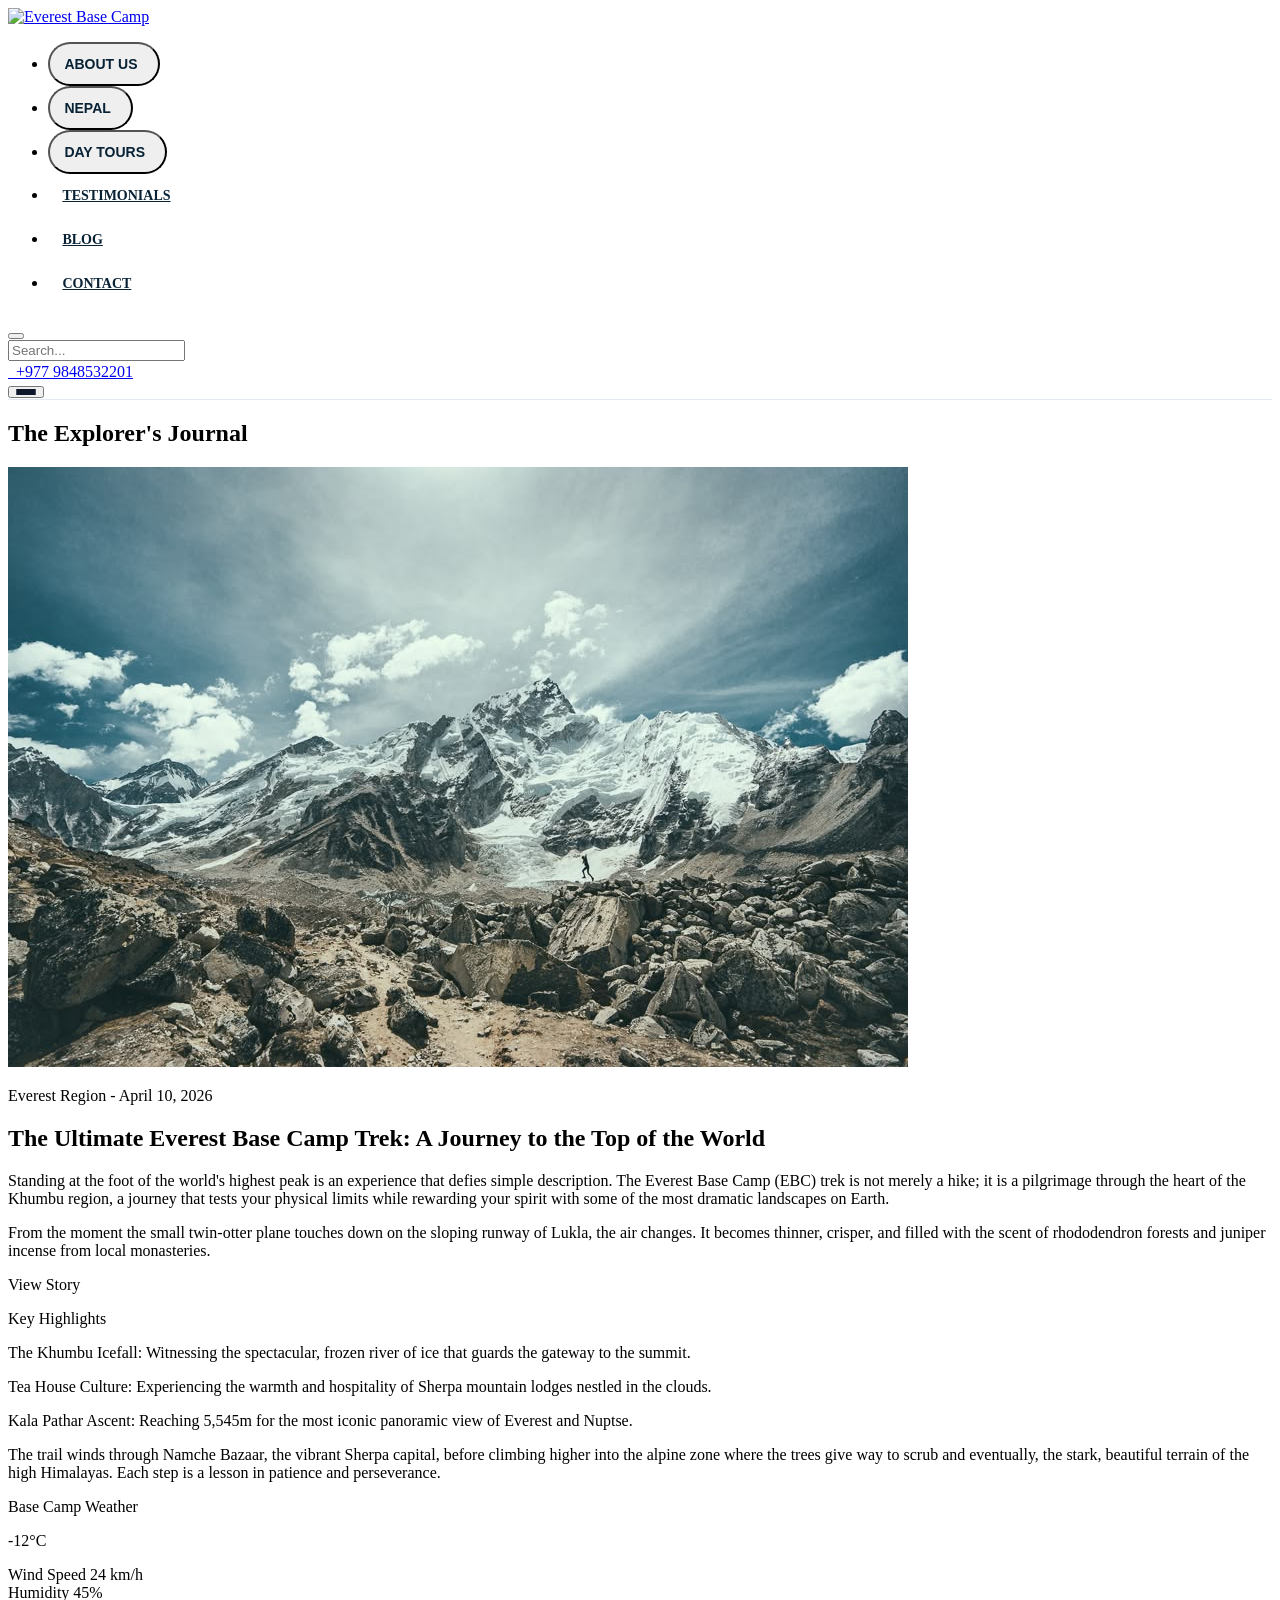
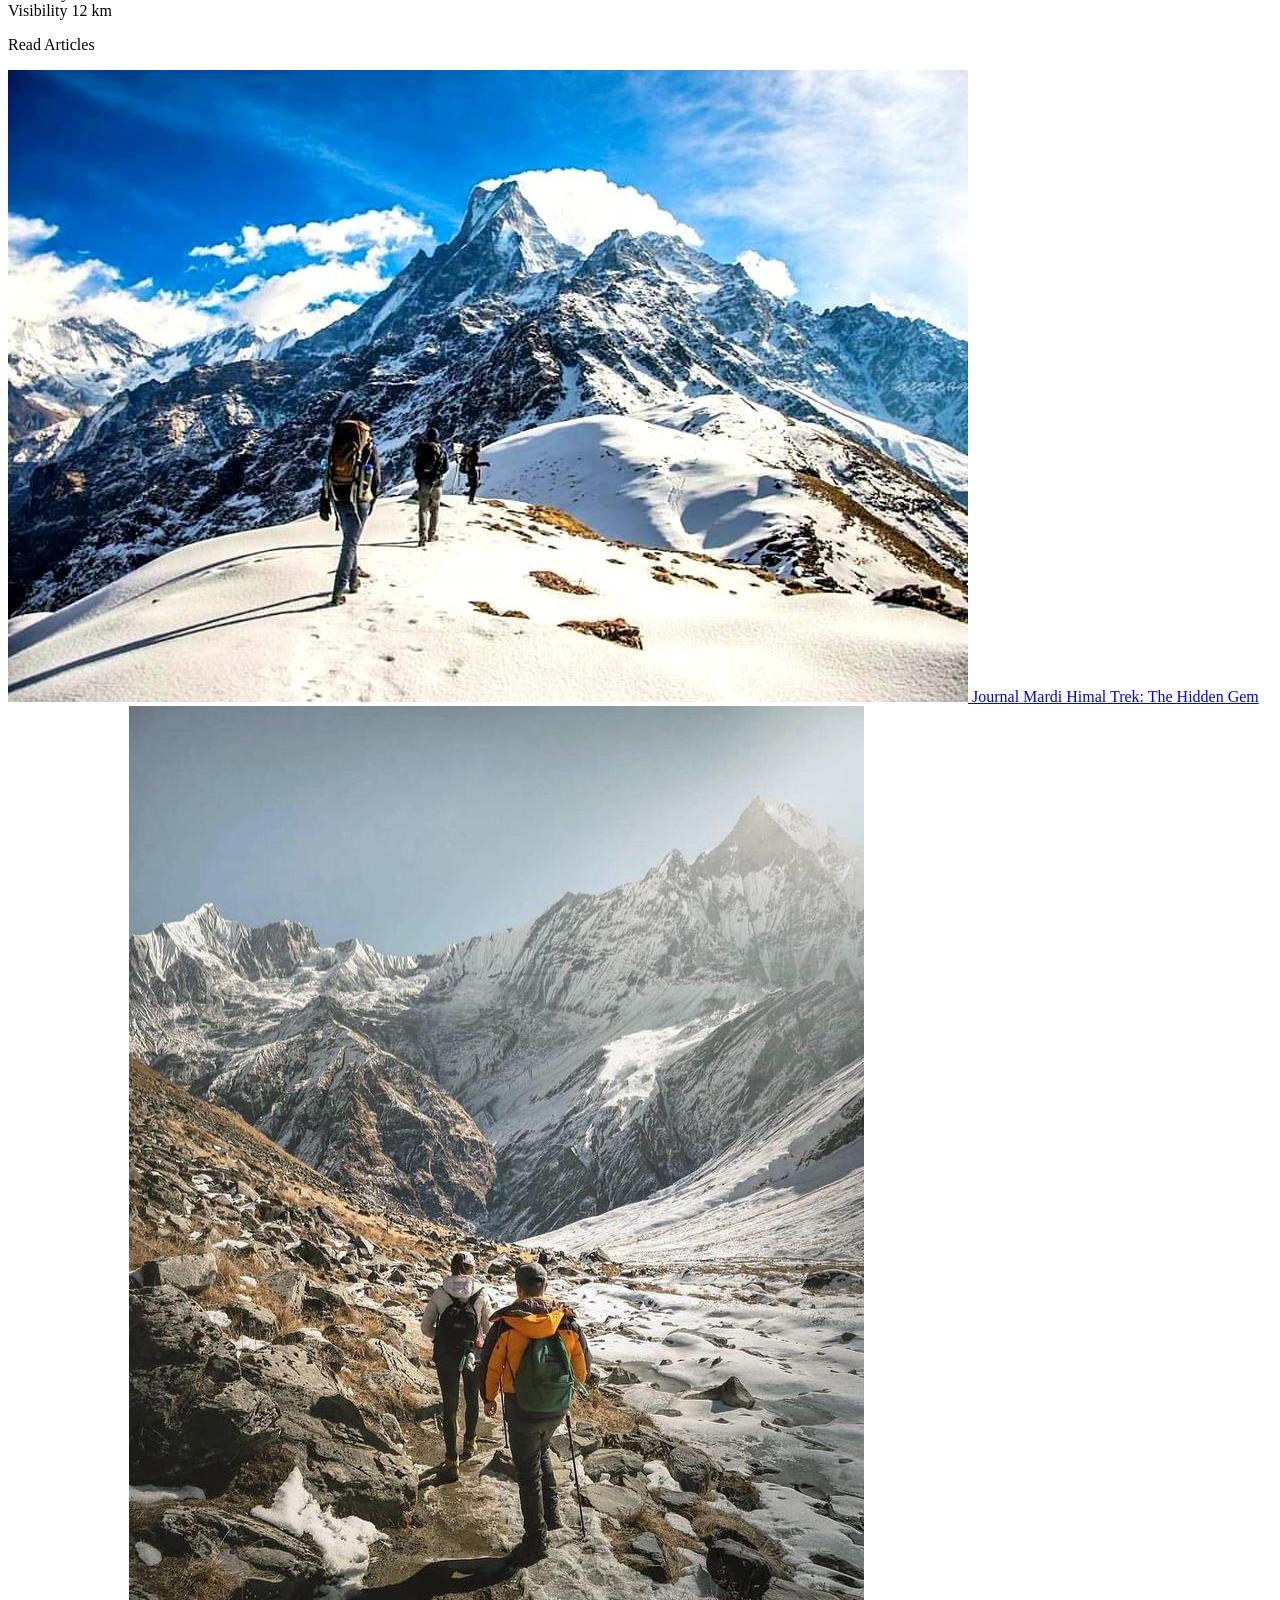
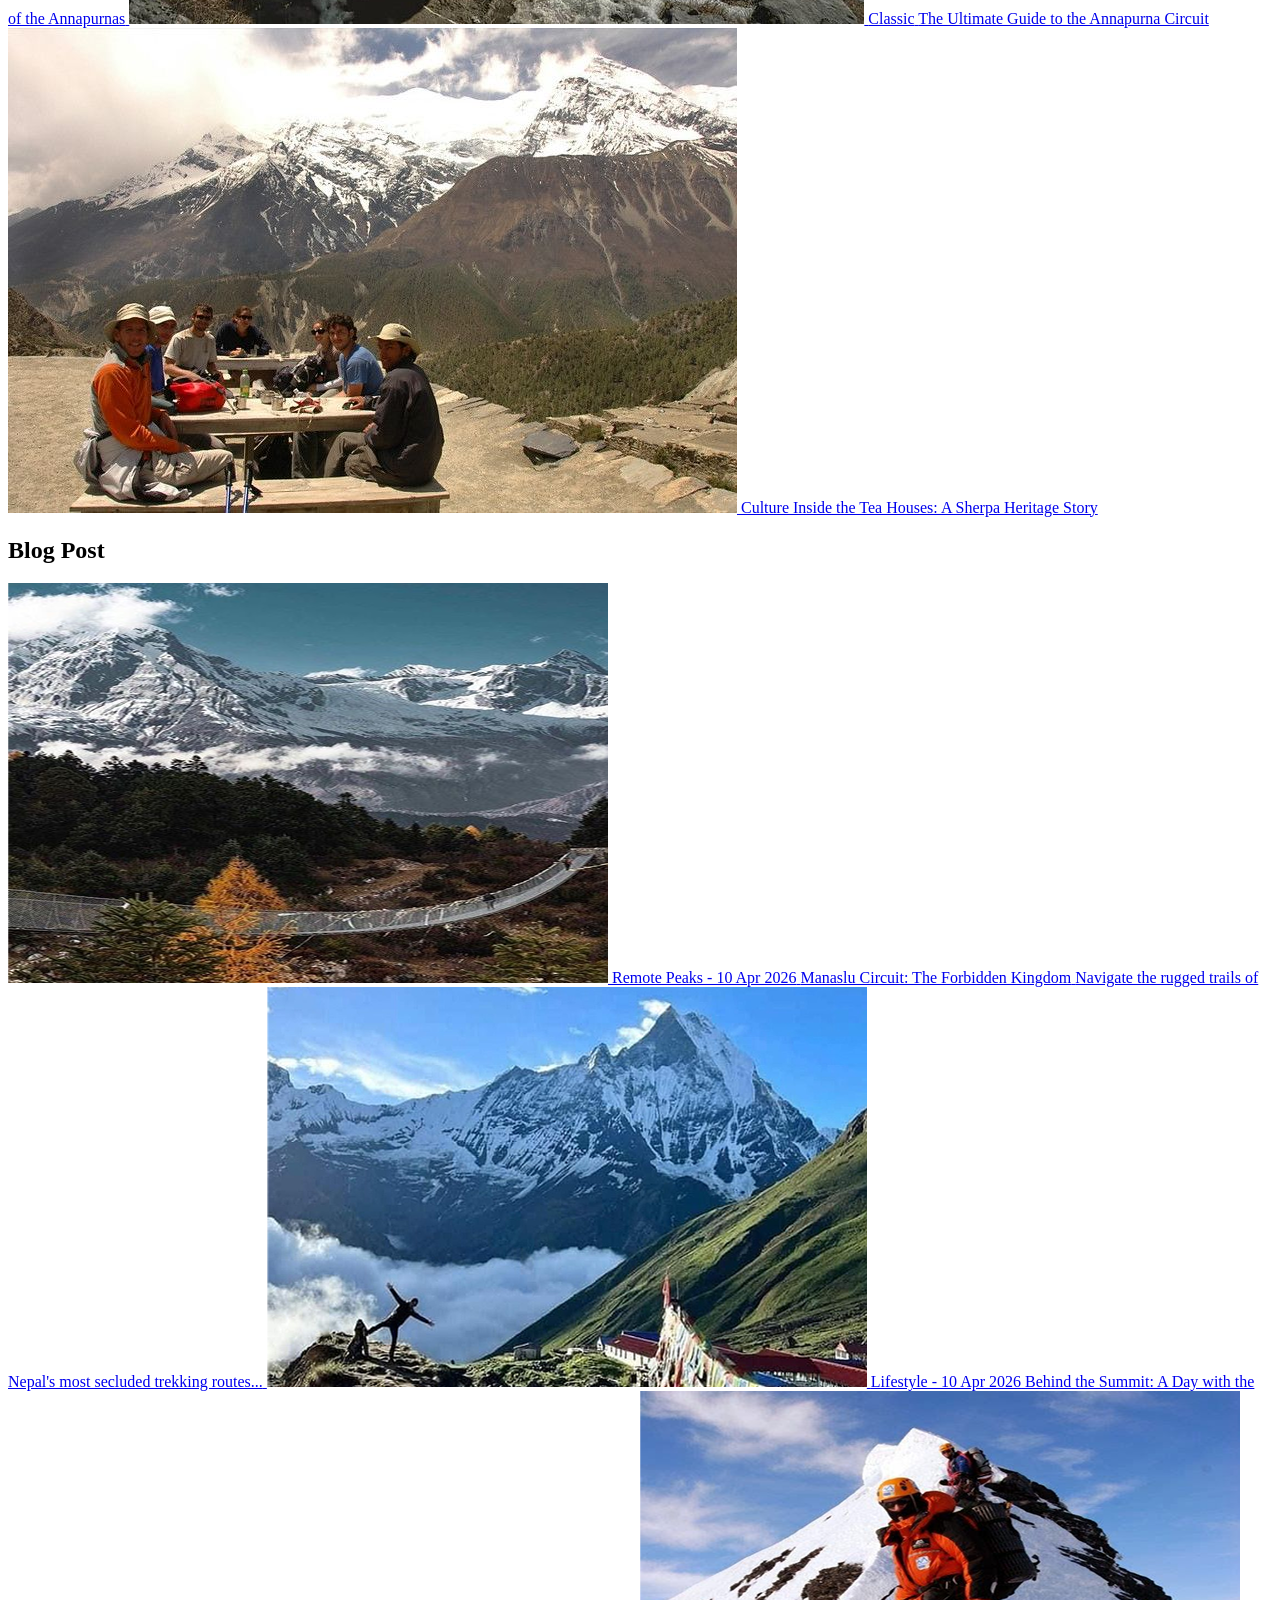
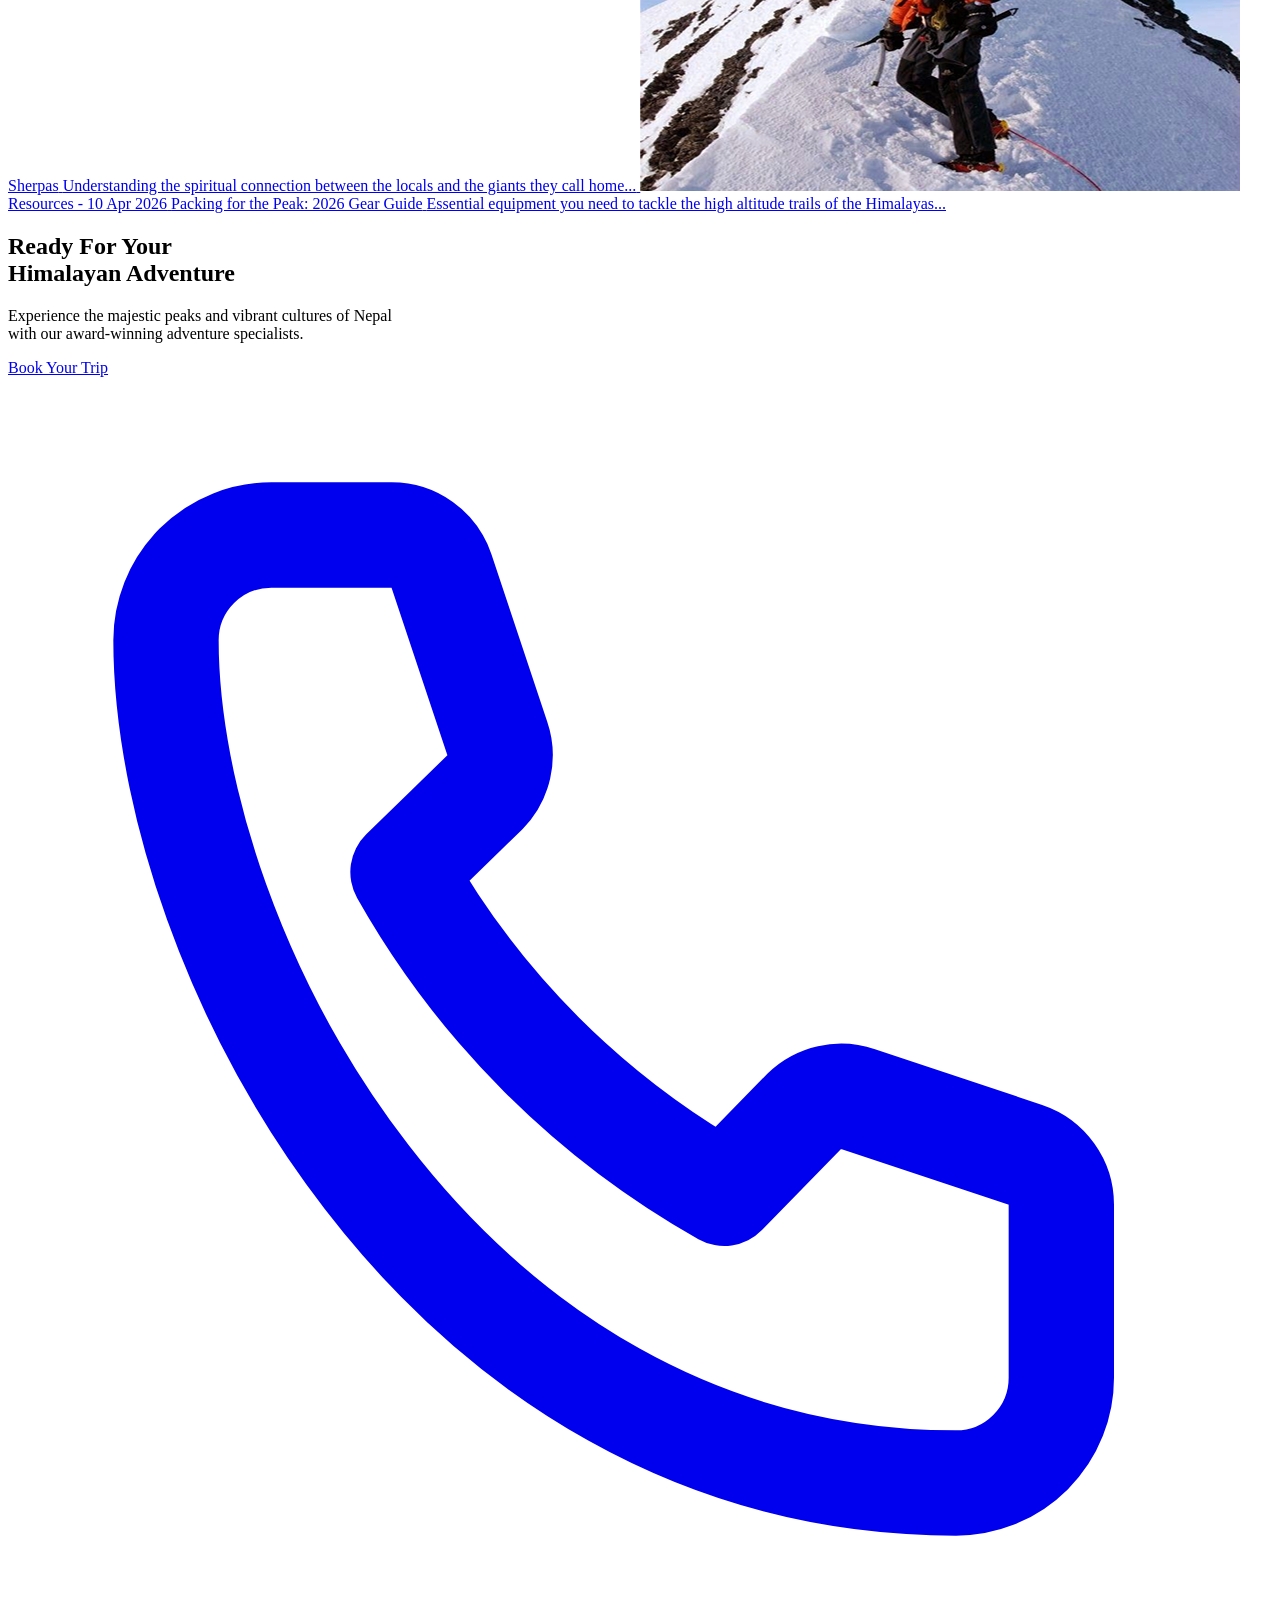
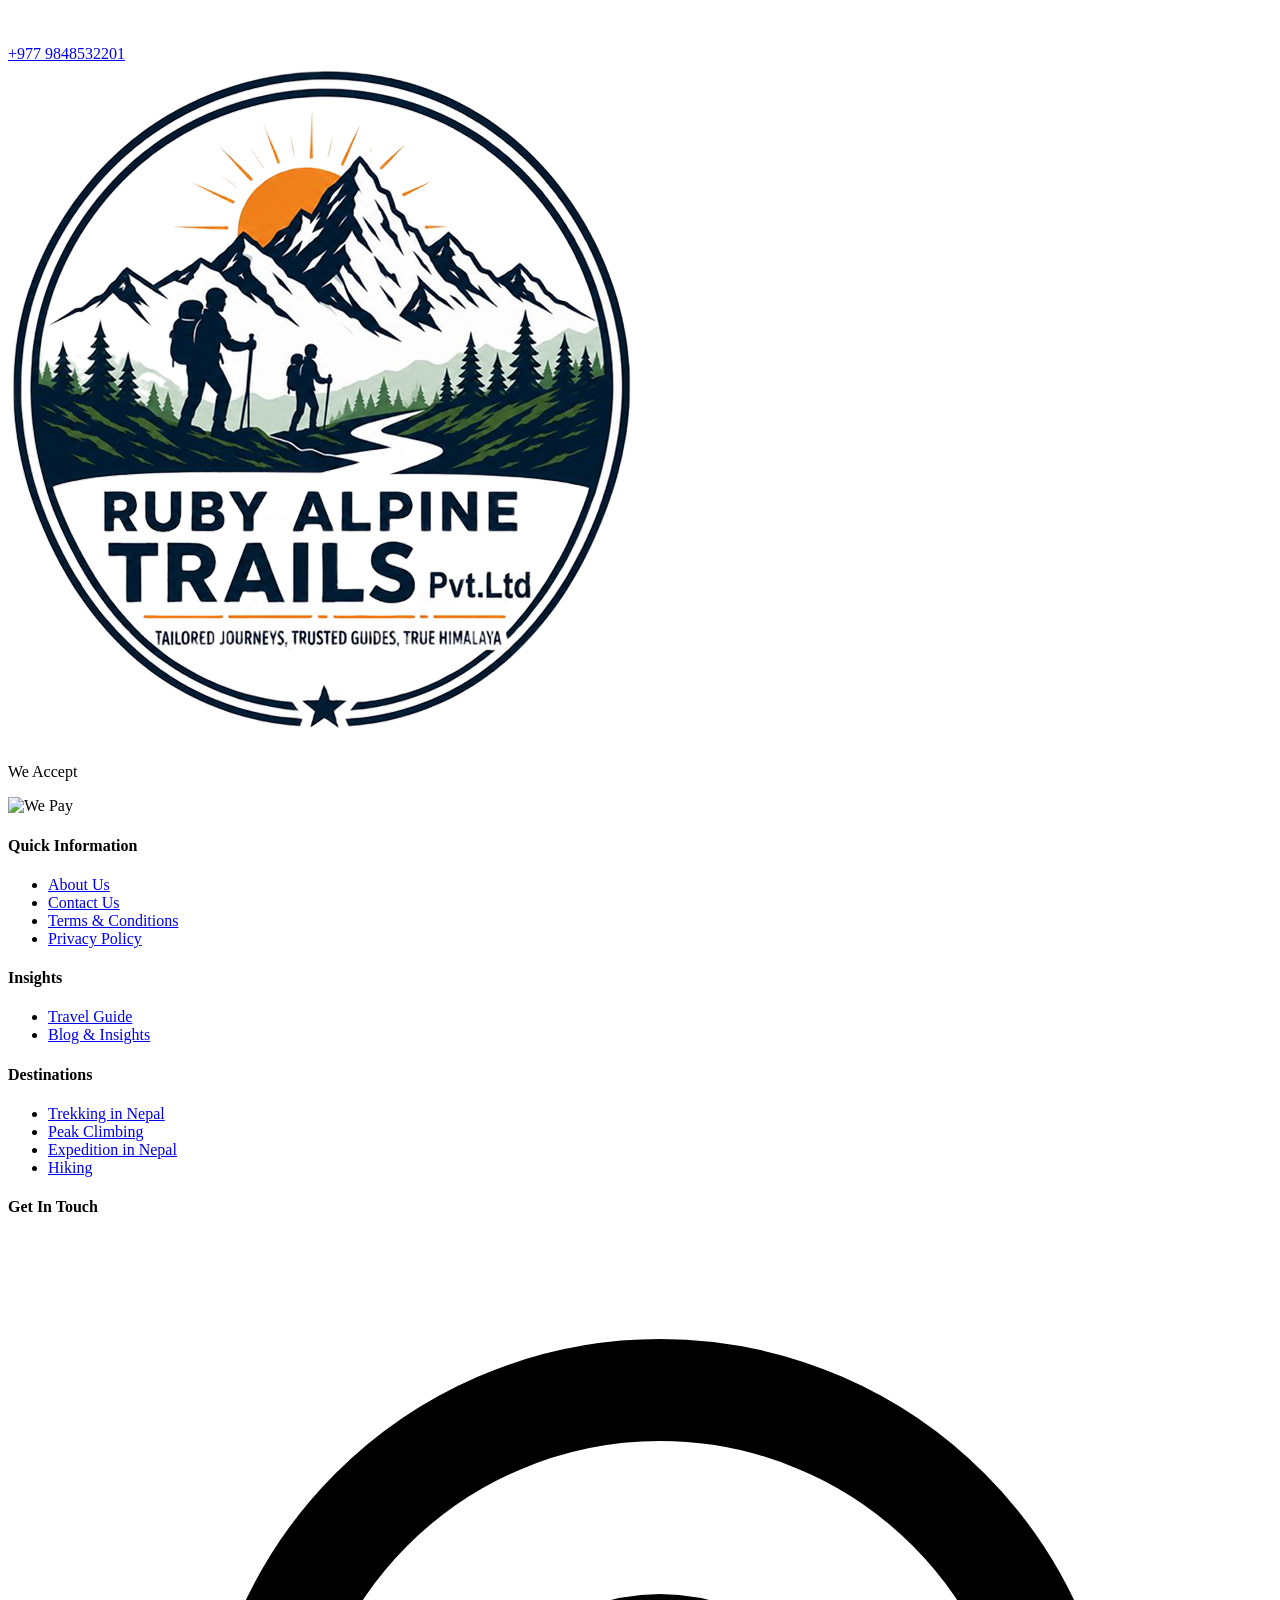
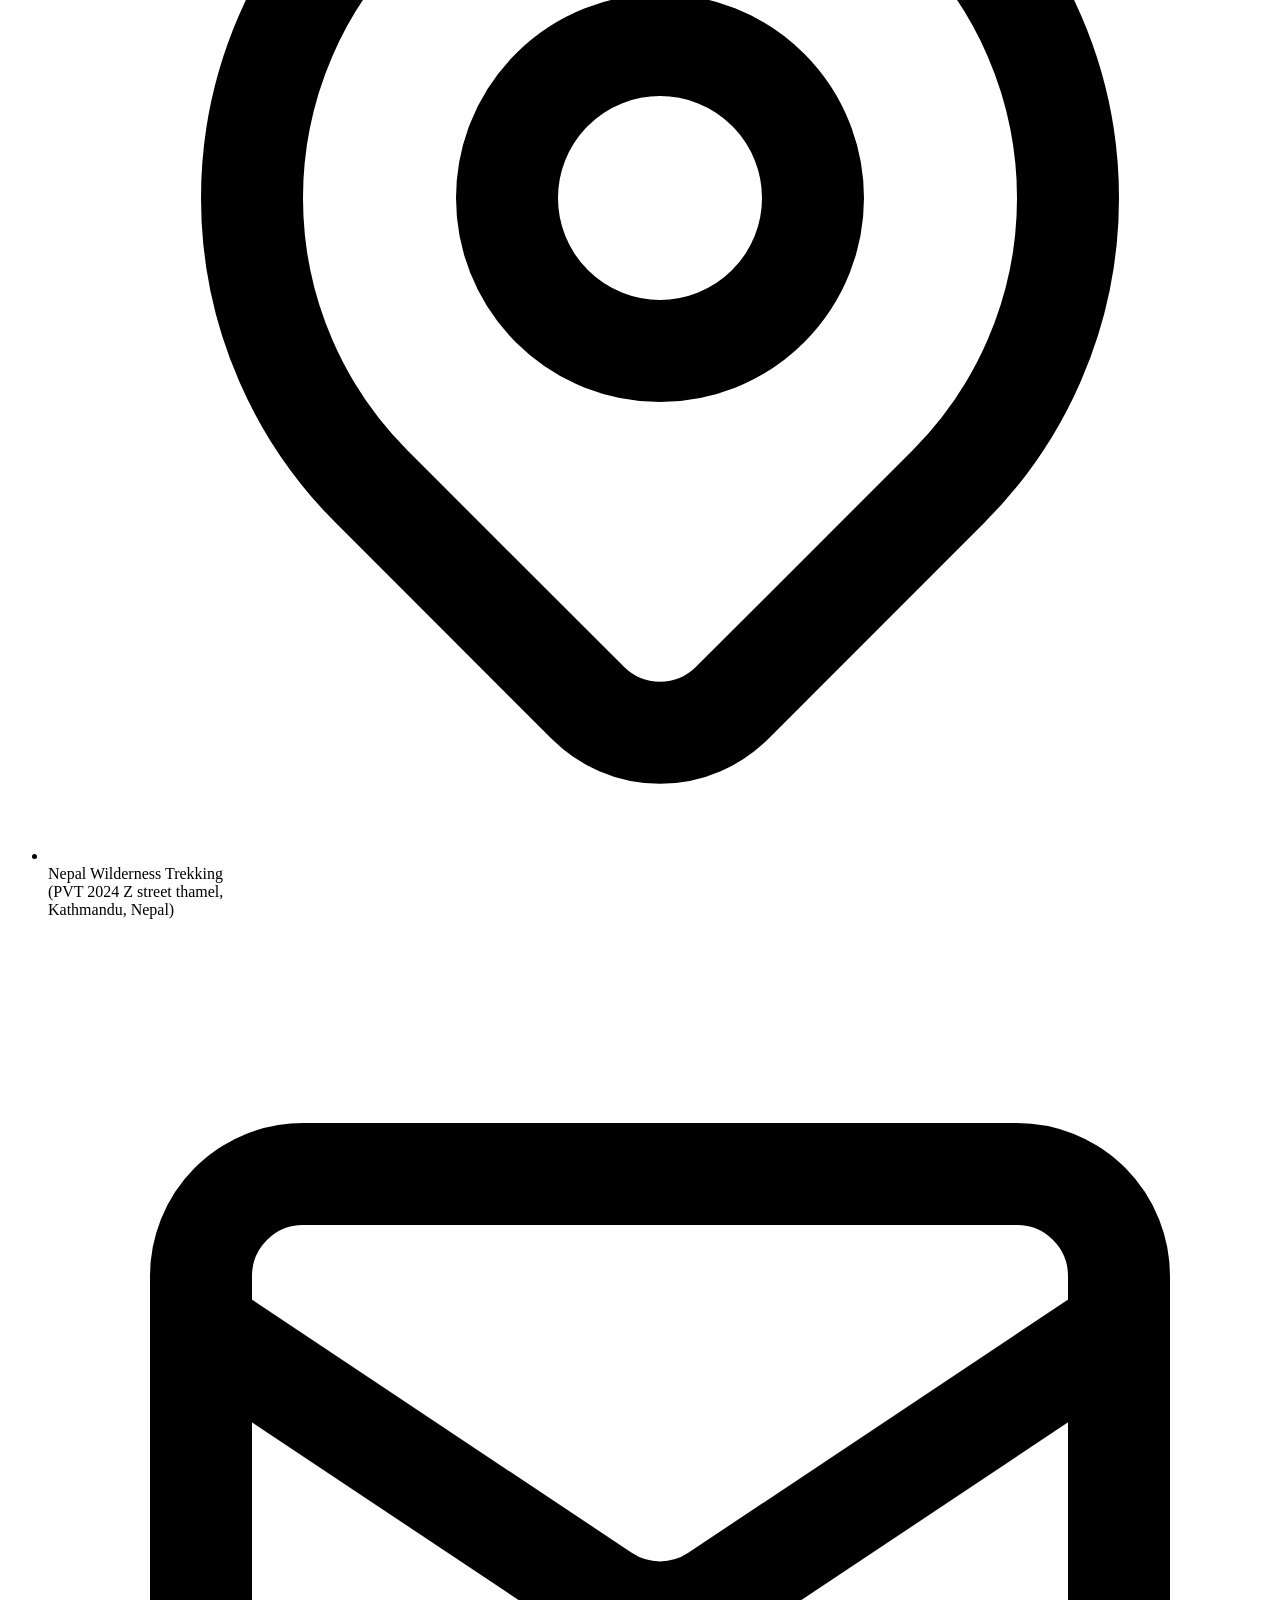
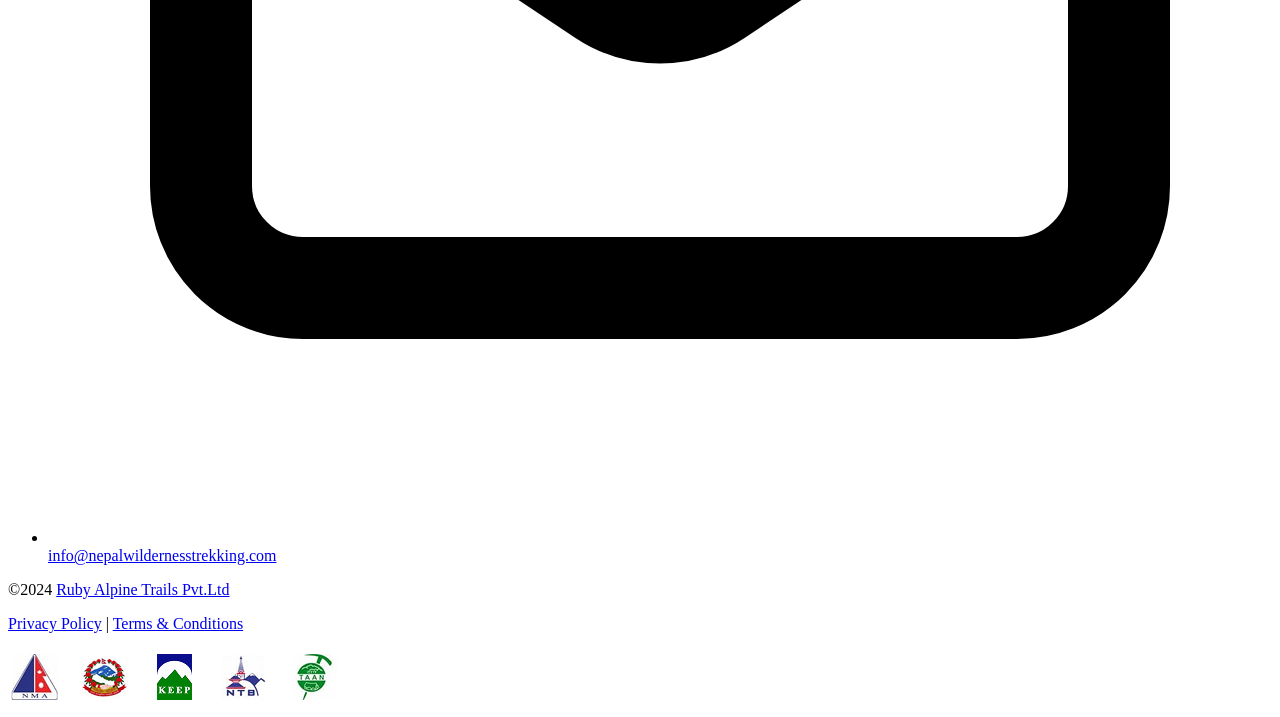
==== blog.html @ 50545d6e "header fixed" ====
<!doctype html>
<html lang="en">
  <head>
    <meta charset="UTF-8" />
    <meta name="viewport" content="width=device-width, initial-scale=1.0" />
    <script src="https://cdn.tailwindcss.com"></script>
    <script src="https://unpkg.com/lucide@latest"></script>
    <link rel="stylesheet" href="./css/style.css" />
    <link rel="preconnect" href="https://fonts.googleapis.com" />
    <link rel="preconnect" href="https://fonts.gstatic.com" crossorigin />
    <!-- <link href="https://fonts.googleapis.com/css2?family=Inter:ital,opsz,wght@0,14..32,100..900;1,14..32,100..900&family=Source+Sans+3:ital,wght@0,200..900;1,200..900&family=Space+Grotesk:wght@300..700&display=swap" rel="stylesheet" /> -->
    <link rel="stylesheet" href="https://cdnjs.cloudflare.com/ajax/libs/font-awesome/6.5.0/css/all.min.css" />
    <title>Everest Base Camp</title>
  </head>
  <body>
    <style>
       html {
      scroll-behavior: smooth;
    }

    .sticky-header {
      border-bottom: 1px solid rgba(226, 232, 240, 0.9);
      transition:
        opacity 180ms ease,
        transform 220ms ease;
      will-change: transform, opacity;
    }

    body.subnav-is-visible .sticky-header {
      opacity: 0;
      pointer-events: none;
      transform: translateY(-100%);
    }

    .nav-dropdown {
      position: relative;
    }

    .nav-dropdown::after {
      content: "";
      position: absolute;
      top: 100%;
      right: 0;
      left: 0;
      height: 14px;
    }

    .nav-dropdown-trigger,
    .nav-link {
      display: inline-flex;
      min-height: 42px;
      align-items: center;
      gap: 0.35rem;
      border-radius: 999px;
      padding: 0 0.75rem;
      color: #001B2F;
      font-size: 0.875rem;
      font-weight: 700;
      letter-spacing: 0.02em;
      transition: 
        background-color 180ms ease,
        color 180ms ease,
        box-shadow 180ms ease;
    }

    .nav-dropdown-trigger:hover,
    .nav-dropdown-trigger:focus-visible,
    .nav-dropdown.open>.nav-dropdown-trigger,
    .nav-dropdown:focus-within>.nav-dropdown-trigger,
    .nav-link:hover,
    .nav-link:focus-visible {
      background: #D3EAD8;
      opacity: 25;
      color: #001B2F;
      outline: none;
    }

    .nav-chevron,
    .mobile-chevron,
    .mobile-nested-chevron,
    .mobile-grandchild-chevron {
      transition: transform 180ms ease;
    }

    .desktop-dropdown {
      position: absolute;
      top: calc(100% + 12px);
      left: 0;
      z-index: 50;
      border: 1px solid rgba(226, 232, 240, 0.95);
      border-radius: 16px;
      background: rgba(255, 255, 255, 0.98);
      box-shadow: 0 22px 60px #001B2F;
      opacity: 0;
      pointer-events: none;
      transform: translateY(10px);
      transition:
        opacity 180ms ease,
        transform 180ms ease,
        visibility 180ms ease;
      visibility: hidden;
    }

    .desktop-dropdown::after {
      content: "";
      position: absolute;
      top: -14px;
      right: 0;
      left: 0;
      height: 14px;
    }

    .desktop-dropdown::before {
      content: "";
      position: absolute;
      top: -7px;
      left: 28px;
      width: 14px;
      height: 14px;
      border-top: 1px solid rgba(226, 232, 240, 0.95);
      border-left: 1px solid rgba(226, 232, 240, 0.95);
      background: rgba(255, 255, 255, 0.98);
      transform: rotate(45deg);
    }

    .desktop-dropdown.dropdown-center {
      left: 50%;
      transform: translate(-50%, 10px);
    }

    .desktop-dropdown.dropdown-center::before {
      left: 50%;
      transform: translateX(-50%) rotate(45deg);
    }

    .nav-dropdown:hover>.desktop-dropdown,
    .nav-dropdown:focus-within>.desktop-dropdown,
    .nav-dropdown.open>.desktop-dropdown {
      opacity: 1;
      pointer-events: auto;
      transform: translateY(0);
      visibility: visible;
    }

    .nav-dropdown:hover>.desktop-dropdown.dropdown-center,
    .nav-dropdown:focus-within>.desktop-dropdown.dropdown-center,
    .nav-dropdown.open>.desktop-dropdown.dropdown-center {
      transform: translate(-50%, 0);
    }

    .nav-dropdown:hover>.nav-dropdown-trigger .nav-chevron,
    .nav-dropdown:focus-within>.nav-dropdown-trigger .nav-chevron,
    .nav-dropdown.open>.nav-dropdown-trigger .nav-chevron,
    .mobile-dropdown.open .mobile-chevron,
    .mobile-nested-dropdown.open .mobile-nested-chevron,
    .mobile-grandchild-dropdown.open .mobile-grandchild-chevron {
      transform: rotate(180deg);
    }

    .desktop-menu-link,
    .submenu-link,
    .destination-tour-link {
      position: relative;
      display: flex;
      align-items: center;
      gap: 0.75rem;
      border-radius: 12px;
      padding: 0.7rem 0.75rem;
      color: #001B2F;
      font-size: 0.875rem;
      font-weight: 700;
      line-height: 1.25;
      transition:
        background-color 180ms ease,
        color 180ms ease,
        transform 180ms ease;
    }

    .desktop-menu-link:hover,
    .submenu-link:hover,
    .destination-tour-link:hover,
    .desktop-menu-link:focus-visible,
    .submenu-link:focus-visible,
    .destination-tour-link:focus-visible {
      background: #C3D5C7;
      color: #001B2F;
      outline: none;
      transform: translateX(2px);
    }

    .desktop-menu-icon {
      display: inline-flex;
      width: 2rem;
      height: 2rem;
      flex: 0 0 2rem;
      align-items: center;
      justify-content: center;
      border-radius: 999px;
      background: #C3D5C7;
      color: #001B2F;
      transition:
        background-color 180ms ease,
        color 180ms ease;
    }

    .desktop-menu-link:hover .desktop-menu-icon,
    .desktop-menu-link:focus-visible .desktop-menu-icon {
      background: #001B2F;
      color: #fff;
    }

    .destination-grid {
      display: grid;
      grid-template-columns: repeat(2, minmax(0, 1fr));
      gap: 1rem;
    }

    .dropdown-section-title {
      margin: 0 0 0.45rem;
      padding: 0 0.75rem;
      color: #001B2F;
      font-size: 0.72rem;
      font-weight: 800;
      letter-spacing: 0.09em;
      text-transform: uppercase;
    }

    .menu-list {
      display: grid;
      gap: 0.15rem;
      overflow:visible;
    }

    /* Desktop sub-dropdown / grandchild dropdown */
.submenu-dropdown {
  position: relative;
}

.submenu-dropdown > .submenu-link {
  justify-content: space-between;
  cursor: pointer;
}

.submenu-child {
  position: absolute;
  top: 0;
  left: calc(100% + 10px);
  z-index: 80;
  min-width: 260px;
  display: grid;
  gap: 0.15rem;
  padding: 0.65rem;
  border: 1px solid rgba(226, 232, 240, 0.95);
  border-radius: 14px;
  background: rgba(255, 255, 255, 0.98);
  box-shadow: 0 18px 45px rgba(15, 23, 42, 0.14);

  opacity: 0;
  visibility: hidden;
  pointer-events: none;
  transform: translateX(8px);
  transition: opacity 180ms ease, transform 180ms ease, visibility 180ms ease;
}

/* Open only after click */
.submenu-dropdown.open > .submenu-child {
  opacity: 1;
  visibility: visible;
  pointer-events: auto;
  transform: translateX(0);
}

.submenu-dropdown.open > .submenu-link {
  background: #C3D5C7;
  color: #001B2F;
}

.submenu-dropdown.open > .submenu-link i {
  transform: rotate(90deg);
}

/* Mobile grandchild dropdown */
.mobile-nested-submenu {
  max-height: 0;
  opacity: 0;
  overflow: hidden;
  transform: translateY(-4px);
  transition: max-height 240ms ease, opacity 180ms ease, transform 180ms ease;
}

.mobile-nested-dropdown.open > .mobile-nested-submenu {
  max-height: 520px;
  opacity: 1;
  transform: translateY(0);
}

    .destination-tour-link {
      margin-top: 0.75rem;
      min-height: 44px;
      justify-content: space-between;
      border: 1px solid #dbeafe;
      background: #f8fbff;
    }

    .tour-duration {
      flex: 0 0 auto;
      border-radius: 999px;
      background: #C3D5C7;
      padding: 0.15rem 0.5rem;
      color: #001B2F;
      font-size: 0.72rem;
      font-weight: 800;
    }

    #mobile-menu {
      position: absolute;
      top: 100%;
      right: 0;
      left: 0;
      display: flex;
      max-height: 0;
      opacity: 0;
      overflow: hidden;
      transform: translateY(-8px);
      transition:
        max-height 320ms ease,
        opacity 220ms ease,
        transform 220ms ease,
        visibility 220ms ease;
      visibility: hidden;
    }

    #mobile-menu.open {
      max-height: calc(100vh - 68px);
      opacity: 1;
      overflow-y: auto;
      transform: translateY(0);
      visibility: visible;
    }

    .mobile-dropdown-trigger,
    .mobile-menu-link,
    .mobile-nested-trigger,
    .mobile-grandchild-trigger {
      min-height: 46px;
      border-radius: 12px;
      transition:
        background-color 180ms ease,
        color 180ms ease;
    }

    .mobile-dropdown-trigger:hover,
    .mobile-menu-link:hover,
    .mobile-nested-trigger:hover,
    .mobile-grandchild-trigger:hover,
    .mobile-dropdown.open>.mobile-dropdown-trigger,
    .mobile-nested-dropdown.open>.mobile-nested-trigger,
    .mobile-grandchild-dropdown.open>.mobile-grandchild-trigger {
      background: #C3D5C7;
      color: #0C2130
;
    }

    .mobile-submenu {
      max-height: 0;
      opacity: 0;
      overflow: hidden;
      transform: translateY(-4px);
      transition:
        max-height 280ms ease,
        opacity 200ms ease,
        transform 200ms ease;
    }

    .mobile-dropdown.open .mobile-submenu {
      max-height: 980px;
      opacity: 1;
      transform: translateY(0);
    }

    .mobile-submenu-inner {
      display: grid;
      gap: 0.25rem;
      padding: 0 0 0.75rem 0.75rem;
    }

    .mobile-nested-submenu {
      max-height: 0;
      opacity: 0;
      overflow: hidden;
      transform: translateY(-4px);
      transition:
        max-height 240ms ease,
        opacity 180ms ease,
        transform 180ms ease;
    }

    .mobile-nested-dropdown.open .mobile-nested-submenu {
      max-height: 860px;
      opacity: 1;
      transform: translateY(0);
    }

    .mobile-grandchild-submenu {
      max-height: 0;
      opacity: 0;
      overflow: hidden;
      transform: translateY(-4px);
      transition:
        max-height 220ms ease,
        opacity 180ms ease,
        transform 180ms ease;
    }

    .mobile-grandchild-dropdown.open>.mobile-grandchild-submenu {
      max-height: 340px;
      opacity: 1;
      transform: translateY(0);
    }

    .mobile-grandchild-trigger {
      min-height: 42px;
    }

    .hamburger-line {
      display: block;
      width: 20px;
      height: 2px;
      border-radius: 999px;
      background: #0f172a;
      transform-origin: center;
      transition:
        transform 180ms ease,
        opacity 180ms ease;
    }

    #hamburger.is-open .hamburger-line:nth-child(1) {
      transform: translateY(7px) rotate(45deg);
    }

    #hamburger.is-open .hamburger-line:nth-child(2) {
      opacity: 0;
    }

    #hamburger.is-open .hamburger-line:nth-child(3) {
      transform: translateY(-7px) rotate(-45deg);
    }

    /* Premium dropdown refresh */
    .nav-dropdown::after {
      height: 18px;
    }

    .nav-dropdown-trigger,
    .nav-link {
      min-height: 44px;
      padding: 0 0.9rem;
      color: #082235;
      letter-spacing: 0;
      transition:
        background 220ms ease,
        color 220ms ease,
        box-shadow 220ms ease,
        transform 220ms ease;
    }

    .nav-dropdown-trigger:hover,
    .nav-dropdown-trigger:focus-visible,
    .nav-dropdown.open>.nav-dropdown-trigger,
    .nav-dropdown:focus-within>.nav-dropdown-trigger,
    .nav-link:hover,
    .nav-link:focus-visible {
      background: linear-gradient(135deg, rgba(211, 234, 216, 0.95), rgba(245, 248, 246, 0.88));
      box-shadow: 0 10px 26px rgba(0, 27, 47, 0.08);
      color: #001B2F;
      opacity: 1;
      transform: translateY(-1px);
    }

    .desktop-dropdown {
      top: calc(100% + 16px);
      border: 1px solid rgba(203, 213, 225, 0.72);
      border-radius: 20px;
      background:
        linear-gradient(135deg, rgba(255, 255, 255, 0.98), rgba(248, 252, 250, 0.94));
      box-shadow:
        0 30px 70px rgba(0, 27, 47, 0.16),
        0 10px 26px rgba(0, 172, 126, 0.08);
      overflow: visible;
      transform: translateY(14px) scale(0.985);
      transform-origin: top center;
      transition:
        opacity 240ms ease,
        transform 280ms cubic-bezier(0.2, 0.8, 0.2, 1),
        visibility 240ms ease;
      -webkit-backdrop-filter: blur(18px);
      backdrop-filter: blur(18px);
    }

    .desktop-dropdown::after {
      top: -18px;
      height: 18px;
    }

    .desktop-dropdown::before {
      top: -8px;
      border-color: rgba(203, 213, 225, 0.72);
      background: rgba(255, 255, 255, 0.96);
    }

    .desktop-dropdown.dropdown-center {
      transform: translate(-50%, 14px) scale(0.985);
    }

    .nav-dropdown:hover>.desktop-dropdown,
    .nav-dropdown:focus-within>.desktop-dropdown,
    .nav-dropdown.open>.desktop-dropdown {
      transform: translateY(0) scale(1);
    }

    .nav-dropdown:hover>.desktop-dropdown.dropdown-center,
    .nav-dropdown:focus-within>.desktop-dropdown.dropdown-center,
    .nav-dropdown.open>.desktop-dropdown.dropdown-center {
      transform: translate(-50%, 0) scale(1);
    }

    .desktop-menu-link,
    .submenu-link,
    .destination-tour-link {
      border: 1px solid transparent;
      border-radius: 10px;
      color: #082235;
      font-size: 0.9rem;
      letter-spacing: 0;
      transition:
        background 220ms ease,
        border-color 220ms ease,
        box-shadow 220ms ease,
        color 220ms ease,
        transform 220ms ease;
    }

    .desktop-menu-link:hover,
    .submenu-link:hover,
    .destination-tour-link:hover,
    .desktop-menu-link:focus-visible,
    .submenu-link:focus-visible,
    .destination-tour-link:focus-visible {
      background: rgba(211, 234, 216, 0.76);
      border-color: rgba(0, 172, 126, 0.16);
      box-shadow: 0 10px 24px rgba(0, 27, 47, 0.08);
      color: #001B2F;
      transform: translateX(4px);
    }

    .desktop-menu-icon {
      border: 1px solid rgba(0, 172, 126, 0.15);
      background: linear-gradient(135deg, rgba(211, 234, 216, 0.95), rgba(248, 252, 250, 0.9));
      box-shadow: inset 0 1px 0 rgba(255, 255, 255, 0.75);
      color: #0C3B2E;
    }

    .desktop-menu-link:hover .desktop-menu-icon,
    .desktop-menu-link:focus-visible .desktop-menu-icon,
    .destination-tour-link:hover .desktop-menu-icon,
    .destination-tour-link:focus-visible .desktop-menu-icon {
      background: #001B2F;
      color: #fff;
    }

    .dropdown-section-title {
      margin-bottom: 0.8rem;
      padding: 0 0.25rem;
      color: #526476;
      font-size: 0.68rem;
      letter-spacing: 0.14em;
    }

    .menu-list {
      gap: 0.45rem;
    }

    .submenu-dropdown.open > .submenu-link {
      background: linear-gradient(135deg, rgba(211, 234, 216, 0.95), rgba(247, 251, 248, 0.92));
      box-shadow:
        inset 3px 0 0 #F59E0B,
        0 12px 24px rgba(0, 27, 47, 0.08);
      color: #001B2F;
    }

    .submenu-dropdown.open > .submenu-link i {
      color: #F59E0B;
      transform: translateX(2px);
    }

    .submenu-child {
      border-color: rgba(203, 213, 225, 0.72);
      border-radius: 16px;
      background: rgba(255, 255, 255, 0.96);
      box-shadow:
        0 24px 55px rgba(0, 27, 47, 0.15),
        0 8px 24px rgba(0, 172, 126, 0.08);
      transform: translateX(12px) scale(0.985);
      transform-origin: left top;
      transition:
        opacity 220ms ease,
        transform 260ms cubic-bezier(0.2, 0.8, 0.2, 1),
        visibility 220ms ease;
      -webkit-backdrop-filter: blur(16px);
      backdrop-filter: blur(16px);
    }

    .submenu-dropdown.open > .submenu-child {
      transform: translateX(0) scale(1);
    }

    .destination-tour-link {
      margin-top: 1.1rem;
      min-height: 52px;
      border-color: rgba(0, 172, 126, 0.18);
      background:
        linear-gradient(135deg, rgba(248, 252, 250, 0.96), rgba(232, 244, 237, 0.88));
      box-shadow: inset 0 1px 0 rgba(255, 255, 255, 0.78);
    }

    #nepal-menu {
      isolation: isolate;
    }

    #nepal-menu::after {
      content: "";
      position: absolute;
      inset: 0;
      z-index: 0;
      border-radius: inherit;
      background:
        linear-gradient(120deg, rgba(0, 172, 126, 0.08), transparent 32%, rgba(245, 158, 11, 0.08));
      pointer-events: none;
    }

    #nepal-menu > * {
      position: relative;
      z-index: 1;
    }

    @media (min-width: 1024px) {
      #nepal-menu {
        width: min(780px, calc(100vw - 2rem)) !important;
        max-width: calc(100vw - 2rem);
        min-height: 380px;
        padding: 1.45rem !important;
      }

      #nepal-menu .destination-col {
        --menu-sidebar: 260px;
        position: relative;
        display: grid;
        grid-template-columns: var(--menu-sidebar) minmax(0, 1fr);
        gap: 1.4rem;
        min-height: 304px;
      }

      #nepal-menu .destination-col::before {
        content: "";
        position: absolute;
        top: 0.15rem;
        bottom: 0.15rem;
        left: calc(var(--menu-sidebar) + 0.7rem);
        width: 1px;
        background: linear-gradient(to bottom, transparent, rgba(148, 163, 184, 0.42), transparent);
      }

      #nepal-menu .destination-col > div:first-child {
        min-width: 0;
      }

      #nepal-menu .submenu-dropdown {
        position: static;
      }

      #nepal-menu .submenu-link {
        min-height: 46px;
        padding: 0.76rem 0.85rem;
      }

      #nepal-menu .submenu-child {
        top: 2.2rem;
        right: 0;
        bottom: 0;
        left: calc(var(--menu-sidebar) + 1.4rem);
        min-width: 0;
        max-height: 100%;
        grid-template-columns: repeat(2, minmax(0, 1fr));
        align-content: start;
        gap: 0.65rem;
        overflow-y: auto;
        padding: 0.15rem 0 0.25rem;
        border: 0;
        background: transparent;
        box-shadow: none;
        -webkit-backdrop-filter: none;
        backdrop-filter: none;
      }

      #nepal-menu .submenu-child .submenu-link {
        min-height: 58px;
        align-items: center;
        padding: 0.85rem 0.85rem 0.85rem 3rem;
        border: 1px solid rgba(203, 213, 225, 0.68);
        background: rgba(255, 255, 255, 0.72);
        box-shadow: 0 12px 26px rgba(0, 27, 47, 0.07);
        font-size: 0.84rem;
        font-weight: 800;
      }

      #nepal-menu .submenu-child .submenu-link::before {
        content: "";
        position: absolute;
        left: 0.85rem;
        width: 1.55rem;
        height: 1.55rem;
        border-radius: 8px;
        background:
          linear-gradient(135deg, #0F766E, #9BC8A4 52%, #F59E0B);
        box-shadow: inset 0 0 0 1px rgba(255, 255, 255, 0.72);
        transition: transform 220ms ease;
      }

      #nepal-menu .submenu-child .submenu-link:hover,
      #nepal-menu .submenu-child .submenu-link:focus-visible {
        border-color: rgba(0, 172, 126, 0.22);
        background: rgba(255, 255, 255, 0.95);
        transform: translateY(-2px);
      }

      #nepal-menu .submenu-child .submenu-link:hover::before,
      #nepal-menu .submenu-child .submenu-link:focus-visible::before {
        transform: scale(1.06);
      }
    }

    #mobile-menu {
      border-top: 1px solid rgba(203, 213, 225, 0.72);
      background: rgba(255, 255, 255, 0.96);
      box-shadow: 0 24px 45px rgba(0, 27, 47, 0.14);
      -webkit-backdrop-filter: blur(18px);
      backdrop-filter: blur(18px);
    }

    .mobile-dropdown-trigger,
    .mobile-menu-link,
    .mobile-nested-trigger,
    .mobile-grandchild-trigger {
      border-radius: 10px;
      color: #082235;
    }

    .mobile-dropdown-trigger:hover,
    .mobile-menu-link:hover,
    .mobile-nested-trigger:hover,
    .mobile-grandchild-trigger:hover,
    .mobile-dropdown.open>.mobile-dropdown-trigger,
    .mobile-nested-dropdown.open>.mobile-nested-trigger,
    .mobile-grandchild-dropdown.open>.mobile-grandchild-trigger {
      background: linear-gradient(135deg, rgba(211, 234, 216, 0.92), rgba(247, 251, 248, 0.92));
      color: #001B2F;
    }

    .mobile-submenu-inner {
      margin-left: 0.35rem;
      border-left: 1px solid rgba(148, 163, 184, 0.28);
      padding: 0.35rem 0.5rem 0.85rem 0.85rem;
    }

    .mobile-grandchild-submenu {
      margin-left: 0.45rem;
      border-left: 1px solid rgba(0, 172, 126, 0.18);
      padding-left: 0.55rem;
    }

    @media (min-width: 1024px) and (max-width: 1180px) {

      .nav-dropdown-trigger,
      .nav-link {
        padding: 0 0.55rem;
        font-size: 0.8rem;
      }

      .desktop-contact-number {
        display: none;
      }
    }

    @media (min-width: 1024px) {
      #mobile-menu {
        display: none !important;
      }
    }

    @media (max-width: 1023px) {
      .desktop-dropdown {
        display: none;
      }
    }
    </style>

    <!-- Header -->
  <header class="sticky-header sticky top-0 z-50 bg-white/95 shadow-sm backdrop-blur">
    <div
      class="mx-auto flex box-border w-full items-center justify-between gap-3 py-3 sm:w-full sm:max-w-[1440px] px-6 lg:px-16">

      <!-- Logo -->
      <a href="#" class="flex min-w-[96px] flex-shrink-0 items-center" aria-label="Everest Base Camp home">
        <img src="images/Everest/rubyalpine.png" class="h-auto w-10 object-contain sm:w-12 lg:w-14 xl:w-16"
          alt="Everest Base Camp" />
      </a>

      <!-- Desktop Nav -->
      <nav class="hidden flex-1 items-center justify-center lg:flex" aria-label="Primary navigation">
        <ul class="flex items-center">
          <li class="nav-dropdown">
            <button type="button" class="nav-dropdown-trigger" aria-expanded="false" aria-controls="about-menu">
              ABOUT US <i data-lucide="chevron-down" class="nav-chevron h-4 w-4"></i>
            </button>
            <div id="about-menu" class="desktop-dropdown w-72 p-3">
              <a href="#about" class="desktop-menu-link">
                <span class="desktop-menu-icon"><i data-lucide="users" class="h-4 w-4"></i></span>
                <span>Why Travel With Us</span>
              </a>
              <a href="#about" class="desktop-menu-link">
                <span class="desktop-menu-icon"><i data-lucide="shield-check" class="h-4 w-4"></i></span>
                <span>Terms & Conditions</span>
              </a>
              <a href="#about" class="desktop-menu-link">
                <span class="desktop-menu-icon"><i data-lucide="key-round" class="h-4 w-4"></i></span>
                <span>Privacy Policy</span>
              </a>
              <a href="#faq" class="desktop-menu-link">
                <span class="desktop-menu-icon"><i data-lucide="circle-help" class="h-4 w-4"></i></span>
                <span>FAQ</span>
              </a>
            </div>
          </li>

            <!-- <li class="nav-dropdown">
              <button type="button" class="nav-dropdown-trigger" aria-expanded="false" aria-controls="nepal-menu">
                NEPAL <i data-lucide="chevron-down" class="nav-chevron h-4 w-4"></i>
              </button>
              <div id="nepal-menu" class="desktop-dropdown dropdown-center w-[760px] max-w-[calc(100vw-2rem)] p-5">
                <div class="destination-grid">
                  <div>
                    <p class="dropdown-section-title">Trekking Regions</p>
                    <div class="menu-list">
                      <a href="#" class="submenu-link">Everest Region</a>
                      <a href="#" class="submenu-link">Annapurna Region</a>
                      <a href="#" class="submenu-link">Langtang Region</a>
                      <a href="#" class="submenu-link">Manaslu Region</a>
                      <a href="#" class="submenu-link">Kanchanjunga Region</a>
                      <a href="#" class="submenu-link">Ganesh Himal Region</a>
                      <a href="#" class="submenu-link">Dhulagiri Region</a>
                    </div>
                  </div>
                  <div>
                    <p class="dropdown-section-title">Peak Climbing</p>
                    <div class="menu-list">
                      <a href="#" class="submenu-link">Yala Peak Climbing</a>
                      <a href="#" class="submenu-link">Island Peak Climbing with Everest Base Camp</a>
                      <a href="#" class="submenu-link">Pokalade Peak Climbing</a>
                      <a href="#" class="submenu-link">Lobuche Peak Climbing</a>
                      <a href="#" class="submenu-link">Mardi Himal Climbing</a>
                      <a href="#" class="submenu-link">Chulu West Peak</a>
                      <a href="#" class="submenu-link">Dhampus Peak Climbing</a>
                    </div>
                  </div>
                </div>
                <a href="#" class="destination-tour-link">
                  <span class="flex items-center gap-3">
                    <span class="desktop-menu-icon"><i data-lucide="map-pinned" class="h-4 w-4"></i></span>
                    <span>Tours in Nepal</span>
                  </span>
                  <i data-lucide="arrow-right" class="h-4 w-4"></i>
                </a>
              </div>
            </li> -->
          
            <li class="nav-dropdown">
            <button type="button" class="nav-dropdown-trigger" aria-expanded="false" aria-controls="nepal-menu">
              NEPAL <i data-lucide="chevron-down" class="nav-chevron h-4 w-4"></i>
            </button>
            <div id="nepal-menu" class="desktop-dropdown dropdown-center w-[300px] p-5">
              <div class="destination-col">
                <div>
                  <p class="dropdown-section-title">Trekking Regions</p>
                  <div class="menu-list">
                    <div class="submenu-dropdown">
                      <a href="#" class="submenu-link">
                        Everest Region
                        <i data-lucide="chevron-right" class="h-4 w-4"></i>
                      </a>

                      <div class="submenu-child">
                        <a href="#" class="submenu-link">Everest Base Camp Trek</a>
                        <a href="#" class="submenu-link">Gokyo Lake Trek</a>
                        <a href="#" class="submenu-link">Three Passes Trek</a>
                        <a href="#" class="submenu-link">Everest Panorama Trek</a>
                        <a href="#" class="submenu-link">Everest View Trek</a>
                      </div>
                    </div>

                    <div class="submenu-dropdown">
                      <a href="#" class="submenu-link">
                        Annapurna Region
                        <i data-lucide="chevron-right" class="h-4 w-4"></i>
                      </a>
                      <div class="submenu-child">
                        <a href="#" class="submenu-link">Annapurna Base Camp Hike</a>
                        <a href="#" class="submenu-link">Short Annapurna Circuit Trek</a>
                        <a href="#" class="submenu-link">Mardi Himal Trek</a>
                        <a href="#" class="submenu-link">Ghorepani Poon Hill Trek</a>
                        <a href="#" class="submenu-link">Kapuche Lake Trek</a>
                        <a href="#" class="submenu-link">Khokhe Danda Trek</a>
                    </div>
                  </div>

                  <div class="submenu-dropdown">
                    <a href="#" class="submenu-link">
                      Langtang Region
                      <i data-lucide="chevron-right" class="h-4 w-4"></i>
                    </a>
                    <div class="submenu-child">
                      <a href="#" class="submenu-link">Langtang Valley Trek</a>
                      <a href="#" class="submenu-link">Gosaikunda Lake Trek</a>
                      <a href="#" class="submenu-link">Short Nagthali Taruche Trek</a>
                      <a href="#" class="submenu-link">Langtang Gosaikunda Helambu Trek</a>
                    </div>
                  </div>

                  
                  <div class="submenu-dropdown">
                    <a href="#" class="submenu-link">
                      Manaslu Region
                      <i data-lucide="chevron-right" class="h-4 w-4"></i>
                    </a>
                    <div class="submenu-child">
                      <a href="#" class="submenu-link">Manslu Base Camp Trek</a>
                      <a href="#" class="submenu-link">Tsum Valley Trek</a>
                      <a href="#" class="submenu-link">Manslu Circuit Trek</a>
                    </div>
                  </div>

                  <div class="submenu-dropdown">
                    <a href="#" class="submenu-link">
                     Kanchanjunga Region
                      <i data-lucide="chevron-right" class="h-4 w-4"></i>
                    </a>
                    <div class="submenu-child">
                      <a href="#" class="submenu-link">Kanchanjunga Base Camp Trek</a>
                    </div>
                  </div>

                  <div class="submenu-dropdown">
                    <a href="#" class="submenu-link">
                      Ganesh Himal Region
                      <i data-lucide="chevron-right" class="h-4 w-4"></i>
                    </a>
                    <div class="submenu-child">
                      <a href="#" class="submenu-link">Ruby Valley</a>
                      <a href="#" class="submenu-link">Ganesh Himal Base Camp Trek</a>
                    </div>
                  </div>

                  <div class="submenu-dropdown">
                    <a href="#" class="submenu-link">
                      Dhualagiri Region
                      <i data-lucide="chevron-right" class="h-4 w-4"></i>
                    </a>
                    <div class="submenu-child">
                      <a href="#" class="submenu-link">Dhaulagiri Base Camp Trek</a>
                    </div>
                   </div>
                 </div>
               </div>

               <!-- <div>
                  <p class="dropdown-section-title">Peak Climbing</p>
                  <div class="menu-list">
                    <a href="#" class="submenu-link">Yala Peak Climbing</a>
                    <a href="#" class="submenu-link">Island Peak Climbing with Everest Base Camp</a>
                    <a href="#" class="submenu-link">Pokalade Peak Climbing</a>
                    <a href="#" class="submenu-link">Lobuche Peak Climbing</a>
                    <a href="#" class="submenu-link">Mardi Himal Climbing</a>
                    <a href="#" class="submenu-link">Chulu West Peak</a>
                    <a href="#" class="submenu-link">Dhampus Peak Climbing</a>
                  </div>
                </div> -->

              </div>
               
              <a href="#" class="destination-tour-link">
                <span class="flex items-center gap-3">
                  <span class="desktop-menu-icon"><i data-lucide="map-pinned" class="h-4 w-4"></i></span>
                  <span>Tours in Nepal</span>
                </span>
                <i data-lucide="arrow-right" class="h-4 w-4"></i>
              </a>
            </div>
          </li>

          <li class="nav-dropdown">
            <button type="button" class="nav-dropdown-trigger" aria-expanded="false" aria-controls="day-tours-menu">
              DAY TOURS <i data-lucide="chevron-down" class="nav-chevron h-4 w-4"></i>
            </button>
            <div id="day-tours-menu" class="desktop-dropdown w-80 p-3">
              <a href="#" class="desktop-menu-link justify-between">
                <span>Kathmandu Heritage Tour</span>
                <span class="tour-duration">1 Day</span>
              </a>
              <a href="#" class="desktop-menu-link justify-between">
                <span>Bhaktapur & Patan Tour</span>
                <span class="tour-duration">1 Day</span>
              </a>
              <a href="#" class="desktop-menu-link justify-between">
                <span>Nagarkot Sunrise Hike</span>
                <span class="tour-duration">1 Day</span>
              </a>
              <a href="#" class="desktop-menu-link justify-between">
                <span>Pokhara Sightseeing</span>
                <span class="tour-duration">1 Day</span>
              </a>
            </div>
          </li>

          <li><a href="#testimonials" class="nav-link">TESTIMONIALS</a></li>
          <li><a href="#blog" class="nav-link">BLOG</a></li>
          <li><a href="#contact" class="nav-link">CONTACT</a></li>
        </ul>
      </nav>

      <div class="flex items-center gap-2">
        <!-- Compact Header Search -->
        <div class="header-search relative">
          <button type="button"
            class="header-search-trigger flex h-6 w-6 sm:h-8 sm:w-8 items-center justify-center rounded-full border border-slate-200 bg-white text-slate-900 transition duration-200 hover:border-[#001B2F] hover:bg-green-50 hover:text-[#001B2F] hover:shadow-[0_8px_20px_rgba(6,20,28,0.12)] focus-visible:border-[#001B2F] focus-visible:bg-green-50 focus-visible:text-[#001B2F] focus-visible:outline-none focus-visible:shadow-[0_8px_20px_rgba(6,20,28,0.12)]"
            aria-label="Open search" aria-controls="header-search-panel" aria-expanded="false">
            <i data-lucide="search" class="h-4 w-4"></i>
          </button>
          <div id="header-search-panel"
            class="header-search-panel invisible pointer-events-none absolute -right-12 top-[calc(100%+0.75rem)] z-[60] w-[calc(100vw-2rem)] max-w-xs -translate-y-1.5 rounded-[14px] border border-slate-200/95 bg-white/95 p-2 opacity-0 shadow-[0_8px_20px_rgba(6,20,28,0.12)] transition duration-200 lg:right-0">
            <label for="header-search-input" class="sr-only">Search</label>
            <input id="header-search-input"
              class="header-search-input w-full rounded-[10px] border border-slate-200 px-3 py-2.5 text-sm text-slate-900 outline-none transition duration-200 focus:border-[#001B2F] focus:shadow-[0_8px_20px_rgba(6,20,28,0.12)]"
              type="search" name="q" placeholder="Search..." autocomplete="off" />
          </div>
        </div>

        <!-- Desktop Contact -->
        <div class="hidden items-center gap-2 lg:flex">
          <a href="#"
            class="flex h-7 w-7 items-center justify-center rounded bg-[#7360F2] transition hover:-translate-y-0.5 hover:shadow-lg"
            aria-label="Viber">
            <img src="https://cdn.jsdelivr.net/npm/simple-icons@v11/icons/viber.svg" class="h-5 w-5 invert" alt="" />
          </a>
          <a href="https://wa.me/9779848532201"
            class="flex h-7 w-7 items-center justify-center rounded bg-[#25D366] transition hover:-translate-y-0.5 hover:shadow-lg"
            aria-label="WhatsApp">
            <img src="https://cdn.jsdelivr.net/npm/simple-icons@v11/icons/whatsapp.svg" class="h-5 w-5 invert" alt="" />
          </a>
          <a href="tel:+9779848532201"
            class="desktop-contact-number whitespace-nowrap text-sm font-bold text-slate-900 hover:text-[#001B2F]">+977
            9848532201</a>
        </div>

        <!-- Mobile Hamburger -->
        <button id="hamburger"
          class="flex h-6 w-6 sm:h-8 sm:w-8 flex-col items-center justify-center gap-[5px] rounded-full border border-slate-200 bg-white shadow-sm lg:hidden"
          aria-label="Toggle menu" aria-controls="mobile-menu" aria-expanded="false">
          <span class="hamburger-line"></span>
          <span class="hamburger-line"></span>
          <span class="hamburger-line"></span>
        </button>
      </div>
    </div>

    <!-- Mobile Menu -->
    <div id="mobile-menu" class="flex-col gap-1 border-t border-slate-100 bg-white px-3 pb-4 pt-2 shadow-xl lg:hidden">
      <div class="mobile-dropdown">
        <button type="button"
          class="mobile-dropdown-trigger flex w-full items-center justify-between px-3 text-sm font-bold"
          aria-expanded="false">
          ABOUT US <i data-lucide="chevron-down" class="mobile-chevron h-4 w-4"></i>
        </button>
        <div class="mobile-submenu">
          <div class="mobile-submenu-inner">
            <a href="#about" class="mobile-menu-link flex items-center px-3 text-sm font-semibold text-slate-600">Why
              Travel With Us</a>
            <a href="#about" class="mobile-menu-link flex items-center px-3 text-sm font-semibold text-slate-600">Terms
              & Conditions</a>
            <a href="#about"
              class="mobile-menu-link flex items-center px-3 text-sm font-semibold text-slate-600">Privacy Policy</a>
            <a href="#faq" class="mobile-menu-link flex items-center px-3 text-sm font-semibold text-slate-600">FAQ</a>
          </div>
        </div>
      </div>

      <div class="mobile-dropdown">
        <button type="button"
          class="mobile-dropdown-trigger flex w-full items-center justify-between px-3 text-sm font-bold"
          aria-expanded="false" aria-controls="mobile-nepal-menu">
          NEPAL <i data-lucide="chevron-down" class="mobile-chevron h-4 w-4"></i>
        </button>
        <div id="mobile-nepal-menu" class="mobile-submenu">
          <div class="mobile-submenu-inner">
            <div class="mobile-nested-dropdown">
              <button type="button"
                class="mobile-nested-trigger flex w-full items-center justify-between px-3 text-sm font-bold text-slate-700"
                aria-expanded="false" aria-controls="mobile-trekking-nepal-menu">
                Trekking in Nepal
                <i data-lucide="chevron-down" class="mobile-nested-chevron h-4 w-4"></i>
              </button>
              <div id="mobile-trekking-nepal-menu" class="mobile-nested-submenu" aria-hidden="true">
                <div class="grid gap-1 pl-3 pt-1">
                  <div class="mobile-grandchild-dropdown">
                    <button type="button"
                      class="mobile-grandchild-trigger flex w-full items-center justify-between px-3 text-sm font-semibold text-slate-500"
                      aria-expanded="false" aria-controls="mobile-everest-region-menu">
                      Everest Region
                      <i data-lucide="chevron-down" class="mobile-grandchild-chevron h-4 w-4"></i>
                    </button>
                    <div id="mobile-everest-region-menu" class="mobile-grandchild-submenu" aria-hidden="true">
                      <div class="grid gap-1 pl-3 pt-1">
                        <a href="#" class="mobile-menu-link flex items-center px-3 text-sm font-semibold text-slate-500">Everest Base Camp Trek</a>
                        <a href="#" class="mobile-menu-link flex items-center px-3 text-sm font-semibold text-slate-500">Gokyo Lake Trek</a>
                        <a href="#" class="mobile-menu-link flex items-center px-3 text-sm font-semibold text-slate-500">Three Passes Trek</a>
                        <a href="#" class="mobile-menu-link flex items-center px-3 text-sm font-semibold text-slate-500">Everest Panorama Trek</a>
                        <a href="#" class="mobile-menu-link flex items-center px-3 text-sm font-semibold text-slate-500">Everest View Trek</a>
                      </div>
                    </div>
                  </div>

                  <div class="mobile-grandchild-dropdown">
                    <button type="button"
                      class="mobile-grandchild-trigger flex w-full items-center justify-between px-3 text-sm font-semibold text-slate-500"
                      aria-expanded="false" aria-controls="mobile-annapurna-region-menu">
                      Annapurna Region
                      <i data-lucide="chevron-down" class="mobile-grandchild-chevron h-4 w-4"></i>
                    </button>
                    <div id="mobile-annapurna-region-menu" class="mobile-grandchild-submenu" aria-hidden="true">
                      <div class="grid gap-1 pl-3 pt-1">
                        <a href="#" class="mobile-menu-link flex items-center px-3 text-sm font-semibold text-slate-500">Annapurna Base Camp Hike</a>
                        <a href="#" class="mobile-menu-link flex items-center px-3 text-sm font-semibold text-slate-500">Short Annapurna Circuit Trek</a>
                        <a href="#" class="mobile-menu-link flex items-center px-3 text-sm font-semibold text-slate-500">Mardi Himal Trek</a>
                        <a href="#" class="mobile-menu-link flex items-center px-3 text-sm font-semibold text-slate-500">Ghorepani Poon Hill Trek</a>
                        <a href="#" class="mobile-menu-link flex items-center px-3 text-sm font-semibold text-slate-500">Kapuche Lake Trek</a>
                        <a href="#" class="mobile-menu-link flex items-center px-3 text-sm font-semibold text-slate-500">Khokhe Danda Trek</a>
                      </div>
                    </div>
                  </div>

                  <div class="mobile-grandchild-dropdown">
                    <button type="button"
                      class="mobile-grandchild-trigger flex w-full items-center justify-between px-3 text-sm font-semibold text-slate-500"
                      aria-expanded="false" aria-controls="mobile-langtang-region-menu">
                      Langtang Region
                      <i data-lucide="chevron-down" class="mobile-grandchild-chevron h-4 w-4"></i>
                    </button>
                    <div id="mobile-langtang-region-menu" class="mobile-grandchild-submenu" aria-hidden="true">
                      <div class="grid gap-1 pl-3 pt-1">
                        <a href="#" class="mobile-menu-link flex items-center px-3 text-sm font-semibold text-slate-500">Langtang Valley Trek</a>
                        <a href="#" class="mobile-menu-link flex items-center px-3 text-sm font-semibold text-slate-500">Gosaikunda Lake Trek</a>
                        <a href="#" class="mobile-menu-link flex items-center px-3 text-sm font-semibold text-slate-500">Short Nagthali Taruche Trek</a>
                        <a href="#" class="mobile-menu-link flex items-center px-3 text-sm font-semibold text-slate-500">Langtang Gosaikunda Helambu Trek</a>
                      </div>
                    </div>
                  </div>

                  <div class="mobile-grandchild-dropdown">
                    <button type="button"
                      class="mobile-grandchild-trigger flex w-full items-center justify-between px-3 text-sm font-semibold text-slate-500"
                      aria-expanded="false" aria-controls="mobile-manaslu-region-menu">
                      Manaslu Region
                      <i data-lucide="chevron-down" class="mobile-grandchild-chevron h-4 w-4"></i>
                    </button>
                    <div id="mobile-manaslu-region-menu" class="mobile-grandchild-submenu" aria-hidden="true">
                      <div class="grid gap-1 pl-3 pt-1">
                        <a href="#" class="mobile-menu-link flex items-center px-3 text-sm font-semibold text-slate-500">Manaslu Base Camp Trek</a>
                        <a href="#" class="mobile-menu-link flex items-center px-3 text-sm font-semibold text-slate-500">Tsum Valley Trek</a>
                        <a href="#" class="mobile-menu-link flex items-center px-3 text-sm font-semibold text-slate-500">Manaslu Circuit Trek</a>
                      </div>
                    </div>
                  </div>

                  <div class="mobile-grandchild-dropdown">
                    <button type="button"
                      class="mobile-grandchild-trigger flex w-full items-center justify-between px-3 text-sm font-semibold text-slate-500"
                      aria-expanded="false" aria-controls="mobile-kanchanjunga-region-menu">
                      Kanchanjunga Region
                      <i data-lucide="chevron-down" class="mobile-grandchild-chevron h-4 w-4"></i>
                    </button>
                    <div id="mobile-kanchanjunga-region-menu" class="mobile-grandchild-submenu" aria-hidden="true">
                      <div class="grid gap-1 pl-3 pt-1">
                        <a href="#" class="mobile-menu-link flex items-center px-3 text-sm font-semibold text-slate-500">Kanchanjunga Base Camp Trek</a>
                      </div>
                    </div>
                  </div>

                  <div class="mobile-grandchild-dropdown">
                    <button type="button"
                      class="mobile-grandchild-trigger flex w-full items-center justify-between px-3 text-sm font-semibold text-slate-500"
                      aria-expanded="false" aria-controls="mobile-ganesh-himal-region-menu">
                      Ganesh Himal Region
                      <i data-lucide="chevron-down" class="mobile-grandchild-chevron h-4 w-4"></i>
                    </button>
                    <div id="mobile-ganesh-himal-region-menu" class="mobile-grandchild-submenu" aria-hidden="true">
                      <div class="grid gap-1 pl-3 pt-1">
                        <a href="#" class="mobile-menu-link flex items-center px-3 text-sm font-semibold text-slate-500">Ruby Valley</a>
                        <a href="#" class="mobile-menu-link flex items-center px-3 text-sm font-semibold text-slate-500">Ganesh Himal Base Camp Trek</a>
                      </div>
                    </div>
                  </div>

                  <div class="mobile-grandchild-dropdown">
                    <button type="button"
                      class="mobile-grandchild-trigger flex w-full items-center justify-between px-3 text-sm font-semibold text-slate-500"
                      aria-expanded="false" aria-controls="mobile-dhulagiri-region-menu">
                      Dhulagiri Region
                      <i data-lucide="chevron-down" class="mobile-grandchild-chevron h-4 w-4"></i>
                    </button>
                    <div id="mobile-dhulagiri-region-menu" class="mobile-grandchild-submenu" aria-hidden="true">
                      <div class="grid gap-1 pl-3 pt-1">
                        <a href="#" class="mobile-menu-link flex items-center px-3 text-sm font-semibold text-slate-500">Dhaulagiri Base Camp Trek</a>
                      </div>
                    </div>
                  </div>
                </div>
              </div>
            </div>

            <!-- <div class="mobile-nested-dropdown">
              <button type="button"
                class="mobile-nested-trigger flex w-full items-center justify-between px-3 text-sm font-bold text-slate-700"
                aria-expanded="false">
                Peak Climbing
                <i data-lucide="chevron-down" class="mobile-nested-chevron h-4 w-4"></i>
              </button>
              <div class="mobile-nested-submenu">
                <div class="grid gap-1 pl-3 pt-1">
                  <a href="#" class="mobile-menu-link flex items-center px-3 text-sm font-semibold text-slate-500">Yala
                    Peak Climbing</a>
                  <a href="#"
                    class="mobile-menu-link flex items-center px-3 text-sm font-semibold text-slate-500">Island Peak
                    Climbing with EBC</a>
                  <a href="#"
                    class="mobile-menu-link flex items-center px-3 text-sm font-semibold text-slate-500">Pokalade Peak
                    Climbing</a>
                  <a href="#"
                    class="mobile-menu-link flex items-center px-3 text-sm font-semibold text-slate-500">Lobuche Peak
                    Climbing</a>
                  <a href="#" class="mobile-menu-link flex items-center px-3 text-sm font-semibold text-slate-500">Mardi
                    Himal Climbing</a>
                  <a href="#" class="mobile-menu-link flex items-center px-3 text-sm font-semibold text-slate-500">Chulu
                    West Peak</a>
                  <a href="#"
                    class="mobile-menu-link flex items-center px-3 text-sm font-semibold text-slate-500">Dhampus Peak
                    Climbing</a>
                </div>
              </div>
            </div> -->

            <a href="#" class="mobile-menu-link flex items-center px-3 text-sm font-bold text-slate-700">Tours in
              Nepal</a>
          </div>
        </div>
      </div>

      <div class="mobile-dropdown">
        <button type="button"
          class="mobile-dropdown-trigger flex w-full items-center justify-between px-3 text-sm font-bold"
          aria-expanded="false">
          DAY TOURS <i data-lucide="chevron-down" class="mobile-chevron h-4 w-4"></i>
        </button>
        <div class="mobile-submenu">
          <div class="mobile-submenu-inner">
            <a href="#contact"
              class="mobile-menu-link flex items-center justify-between px-3 text-sm font-semibold text-slate-600">Kathmandu
              Heritage Tour <span class="tour-duration">1 Day</span></a>
            <a href="#contact"
              class="mobile-menu-link flex items-center justify-between px-3 text-sm font-semibold text-slate-600">Bhaktapur
              & Patan Tour <span class="tour-duration">1 Day</span></a>
            <a href="#contact"
              class="mobile-menu-link flex items-center justify-between px-3 text-sm font-semibold text-slate-600">Nagarkot
              Sunrise Hike <span class="tour-duration">1 Day</span></a>
            <a href="#contact"
              class="mobile-menu-link flex items-center justify-between px-3 text-sm font-semibold text-slate-600">Pokhara
              Sightseeing <span class="tour-duration">1 Day</span></a>
          </div>
        </div>
      </div>

      <a href="#testimonials" class="mobile-menu-link flex items-center px-3 text-sm font-bold">TESTIMONIALS</a>
      <a href="#blog" class="mobile-menu-link flex items-center px-3 text-sm font-bold">BLOG</a>
      <a href="#contact" class="mobile-menu-link flex items-center px-3 text-sm font-bold">CONTACT</a>

      <div class="mt-2 flex items-center gap-3 border-t border-slate-100 px-3 pt-4">
        <span class="flex h-9 w-9 items-center justify-center rounded-full bg-[#7360F2]">
          <img src="https://cdn.jsdelivr.net/npm/simple-icons@v11/icons/viber.svg" class="h-5 w-5 invert" alt="Viber" />
        </span>
        <span class="flex h-9 w-9 items-center justify-center rounded-full bg-[#25D366]">
          <img src="https://cdn.jsdelivr.net/npm/simple-icons@v11/icons/whatsapp.svg" class="h-5 w-5 invert"
            alt="Whatsapp" />
        </span>
        <a href="tel:+9779851205116" class="text-sm font-bold text-[#001B2F]">+977 9851205116</a>
      </div>
    </div>
  </header>
  <!-- Header End -->

    <!-- Explore Blog Start -->
      <section id="blog" class="mx-auto w-full max-w-full overflow-hidden bg-[#F3F6F5] px-5 py-10 sm:px-8 sm:py-12 lg:px-12 xl:px-16 2xl:px-20">
        <div class="mx-auto w-full max-w-[1640px]">
          <h1 class="mb-7 text-2xl font-bold leading-none text-[#001B2F] sm:mb-9 sm:text-3xl">The Explorer's Journal</h1>

          <div class="grid min-w-0 gap-9 lg:grid-cols-[minmax(0,1fr)_360px] lg:gap-12 xl:grid-cols-[minmax(0,1fr)_420px] 2xl:grid-cols-[minmax(0,1fr)_470px] 2xl:gap-14">
            <article class="min-w-0 max-w-full">
              <a href="#" aria-label="Read The Ultimate Everest Base Camp Trek story" class="group block overflow-hidden bg-white transition-all duration-500 hover:-translate-y-1 hover:shadow-[0_24px_70px_rgba(15,23,42,0.16)] focus-visible:outline-none focus-visible:ring-4 focus-visible:ring-blue-100">
                <img src="Images/Everest/ev trek.jpg" alt="Everest Base Camp rocky mountain landscape" class="aspect-[4/3] w-full max-w-full object-cover transition duration-700 ease-out group-hover:scale-[1.035] sm:aspect-[2/1] lg:aspect-[1.98/1]" />
              </a>

              <p class="mb-4 max-w-full break-words pt-7 text-sm font-medium text-black/60 sm:pt-8 sm:text-base">Everest Region - April 10, 2026</p>
              <h2 class="mb-5 max-w-5xl break-words text-xl font-bold leading-[1.5] text-[#001B2F] sm:text-2xl">
                The Ultimate Everest Base Camp Trek: A Journey to the Top of the World
              </h2>
              <p class="mb-5 max-w-6xl break-words text-sm leading-7 text-[#4F5357] sm:text-base sm:leading-8">
                Standing at the foot of the world's highest peak is an experience that defies simple description. The Everest Base Camp (EBC) trek is not merely a hike; it is a pilgrimage through the heart of the Khumbu region, a journey that tests your physical limits while rewarding your spirit with some of the most dramatic landscapes on Earth.
              </p>
              <p class="mb-5 max-w-6xl break-words text-sm leading-7 text-[#4F5357] sm:text-base sm:leading-8">
                From the moment the small twin-otter plane touches down on the sloping runway of Lukla, the air changes. It becomes thinner, crisper, and filled with the scent of rhododendron forests and juniper incense from local monasteries.
              </p>

              <p class="mb-6 w-fit border-b border-slate-500 pb-1 text-lg font-medium text-[#001B2F] hover:text-[#43704A] sm:text-xl">View Story</p>

              <div class="mb-8 border-l-[3px] border-[#FF5A1F] bg-white px-5 py-6 transition-all duration-500 hover:-translate-y-1 hover:shadow-[0_22px_60px_rgba(15,23,42,0.10)] sm:px-8 sm:py-8 lg:px-9">
                <p class="mb-6 text-xl font-bold text-[#43704A] sm:text-2xl">Key Highlights</p>
                <div class="space-y-4">
                  <div class="flex gap-3 break-words text-sm leading-6 text-[#303236] sm:text-base">
                    <i data-lucide="circle-check" class="h-4 w-4 shrink-0 text-[#FF5A1F]" aria-hidden="true"></i>
                    <p><span class="font-bold sm:text-base text-sm text-slate-950">The Khumbu Icefall:</span> Witnessing the spectacular, frozen river of ice that guards the gateway to the summit.</p>
                  </div>
                  <div class="flex gap-3 break-words text-sm leading-6 text-[#303236] sm:text-base">
                    <i data-lucide="circle-check" class="h-4 w-4 shrink-0 text-[#FF5A1F]" aria-hidden="true"></i>
                    <p><span class="font-bold sm:text-base text-sm text-slate-950">Tea House Culture:</span> Experiencing the warmth and hospitality of Sherpa mountain lodges nestled in the clouds.</p>
                  </div>
                  <div class="flex gap-3 break-words text-sm leading-6 text-[#303236] sm:text-base">
                    <i data-lucide="circle-check" class="h-4 w-4 shrink-0 text-[#FF5A1F]" aria-hidden="true"></i>
                    <p><span class="font-bold sm:text-base text-sm text-slate-950">Kala Pathar Ascent:</span> Reaching 5,545m for the most iconic panoramic view of Everest and Nuptse.</p>
                  </div>
                </div>
              </div>

              <p class="max-w-6xl break-words text-sm leading-7 text-[#4F5357] sm:text-base sm:leading-8">
                The trail winds through Namche Bazaar, the vibrant Sherpa capital, before climbing higher into the alpine zone where the trees give way to scrub and eventually, the stark, beautiful terrain of the high Himalayas. Each step is a lesson in patience and perseverance.
              </p>
            </article>

            <!-- Right section starts -->
            <aside class="min-w-0 lg:pt-[2px]">
              <div class="mb-8 rounded bg-black px-6 py-7 text-white shadow-[0_18px_48px_rgba(0,0,0,0.18)] transition-all duration-500 hover:-translate-y-1 hover:shadow-[0_30px_80px_rgba(0,0,0,0.30)] sm:px-8 lg:mb-10">
                <div class="mb-5 flex items-start justify-between gap-5">
                  <p class="pt-1 text-xs font-bold uppercase tracking-[0.16em] text-white/45 sm:text-sm">Base Camp Weather</p>
                  <i data-lucide="cloud" class="h-11 w-11 shrink-0 text-white/55 transition duration-300 hover:scale-110 hover:text-white" aria-hidden="true"></i>
                </div>
                <p class="mb-5 text-4xl font-bold leading-none tracking-[0.03em] sm:text-[2.55rem]">-12&deg;C</p>
                <div class="text-sm font-bold tracking-[0.05em] sm:text-base">
                  <div class="flex items-center justify-between gap-5 border-b border-white/20 py-3">
                    <span>Wind Speed</span>
                    <span class="text-right">24 km/h</span>
                  </div>
                  <div class="flex items-center justify-between gap-5 border-b border-white/20 py-3">
                    <span>Humidity</span>
                    <span class="text-right">45%</span>
                  </div>
                  <div class="flex items-center justify-between gap-5 py-3">
                    <span>Visibility</span>
                    <span class="text-right">12 km</span>
                  </div>
                </div>
              </div>

              <div>
                <p class="mb-6 w-fit border-b border-slate-500 pb-1 text-lg font-medium text-[#001B2F] hover:text-[#43704A] sm:text-xl">Read Articles</p>
                <div class="grid auto-cols-[86%] grid-flow-col gap-4 overflow-x-auto pb-3 snap-x snap-mandatory sm:auto-cols-[360px] lg:block lg:space-y-4 lg:overflow-visible lg:pb-0">
                  <a href="#" class="group grid snap-start grid-cols-[120px_minmax(0,1fr)] items-center gap-5 rounded-md p-0 transition-all duration-300 hover:-translate-y-1 hover:bg-white/70 hover:shadow-[0_18px_48px_rgba(15,23,42,0.10)] focus-visible:outline-none focus-visible:ring-4 focus-visible:ring-blue-100 sm:grid-cols-[160px_minmax(0,1fr)] lg:-mx-2 lg:grid-cols-[160px_minmax(0,1fr)] lg:p-2 lg:hover:bg-white/45">
                    <span class="block overflow-hidden rounded">
                      <img src="Images/Everest/img mardi.jpg" alt="Mardi Himal trek mountain view" class="h-24 w-full object-cover transition duration-500 group-hover:scale-[1.04] sm:h-20" />
                    </span>
                    <span class="min-w-0 pr-1">
                      <span class="mb-2 block text-xs font-bold uppercase text-[#7E8286] sm:text-sm">Journal</span>
                      <span class="block text-xs font-bold leading-tight text-[#001B2F] transition duration-300 group-hover:text-[#43704A] sm:text-sm">Mardi Himal Trek: The Hidden Gem of the Annapurnas</span>
                    </span>
                  </a>

                  <a href="#" class="group grid snap-start grid-cols-[120px_minmax(0,1fr)] items-center gap-5 rounded p-0 transition-all duration-300 hover:-translate-y-1 hover:bg-white/70 hover:shadow-[0_18px_48px_rgba(15,23,42,0.10)] focus-visible:outline-none focus-visible:ring-4 focus-visible:ring-blue-100 sm:grid-cols-[160px_minmax(0,1fr)] lg:-mx-2 lg:grid-cols-[160px_minmax(0,1fr)] lg:p-2 lg:hover:bg-white/45">
                    <span class="block overflow-hidden rounded">
                      <img src="Images/Everest/annapurna trek.jpg" alt="Annapurna Circuit mountain trail" class="h-24 w-full object-cover transition duration-500 group-hover:scale-[1.04] sm:h-20" />
                    </span>
                    <span class="min-w-0 pr-1">
                      <span class="mb-2 block text-xs font-bold uppercase text-[#7E8286] sm:text-sm">Classic</span>
                      <span class="block text-xs font-bold leading-tight text-[#001B2F] transition duration-300 group-hover:text-[#43704A] sm:text-sm">The Ultimate Guide to the Annapurna Circuit</span>
                    </span>
                  </a>

                  <a href="#" class="group grid snap-start grid-cols-[120px_minmax(0,1fr)] items-center gap-5 rounded-md p-0 transition-all duration-300 hover:-translate-y-1 hover:bg-white/70 hover:shadow-[0_18px_48px_rgba(15,23,42,0.10)] focus-visible:outline-none focus-visible:ring-4 focus-visible:ring-blue-100 sm:grid-cols-[160px_minmax(0,1fr)] lg:-mx-2 lg:grid-cols-[160px_minmax(0,1fr)] lg:p-2 lg:hover:bg-white/45">
                    <span class="block overflow-hidden rounded">
                      <img src="Images/Everest/ebc tea house.jpg" alt="Trekkers resting at a Himalayan tea house" class="h-24 w-full object-cover transition duration-500 group-hover:scale-[1.04] sm:h-20" />
                    </span>
                    <span class="min-w-0 pr-1">
                      <span class="mb-2 block text-xs font-bold uppercase text-[#7E8286] sm:text-sm">Culture</span>
                      <span class="block text-xs font-bold leading-tight text-[#001B2F] transition duration-300 group-hover:text-[#43704A] sm:text-sm">Inside the Tea Houses: A Sherpa Heritage Story</span>
                    </span>
                  </a>
                </div>
              </div>
            </aside>
            <!-- Right section ends -->
          </div>
        </div>
      </section>
     <!-- Explore Blog Ends -->

     <!-- Blog Post Starts -->
      <div class="w-full overflow-hidden bg-white px-5 py-10 sm:px-8 lg:px-12 xl:px-16 2xl:px-20">
        <div class="max-w-[1640px]">
            <h2 class="mb-6 text-2xl font-bold text-[#001B2F] sm:text-3xl">Blog Post</h2>
            <div class="grid auto-cols-[84%] grid-flow-col gap-5 overflow-x-auto pb-3 snap-x snap-mandatory sm:auto-cols-auto sm:grid-flow-row sm:grid-cols-2 sm:gap-10 sm:overflow-visible sm:pb-0 lg:grid-cols-3">

              <a href="#" class="group snap-start overflow-hidden bg-white shadow-md transition-all duration-500 hover:-translate-y-1 hover:shadow-md focus-visible:outline-none focus-visible:ring-4 focus-visible:ring-blue-100">
                <span class="block overflow-hidden">
                  <img src="Images/Everest/blog img1.png" alt="Manaslu Circuit bridge and mountain view" class="h-52 w-full object-cover transition duration-700 group-hover:scale-105 sm:h-56 lg:h-52" />
                </span>
                <span class="block p-5">
                  <span class="mb-2 block text-xs font-regular uppercase text-black/60">Remote Peaks - 10 Apr 2026</span>
                  <span class="mb-2 block text-base font-bold leading-tight text-[#001B2F] transition duration-300 group-hover:text-[#001B2F] sm:text-lg">Manaslu Circuit: The Forbidden Kingdom</span>
                  <span class="block text-sm sm:text-base leading-6 text-slate-600">Navigate the rugged trails of Nepal's most secluded trekking routes...</span>
                </span>
              </a>

              <a href="#" class="group snap-start overflow-hidden bg-white shadow-md transition-all duration-500 hover:-translate-y-1 hover:shadow-md focus-visible:outline-none focus-visible:ring-4 focus-visible:ring-blue-100">
                <span class="block overflow-hidden">
                  <img src="Images/Everest/blog img2.png" alt="Annapurna mountain valley with monastery" class="h-52 w-full object-cover transition duration-700 group-hover:scale-105 sm:h-56 lg:h-52" />
                </span>
                <span class="block p-5">
                  <span class="mb-2 block text-xs font-regular uppercase text-black/60">Lifestyle - 10 Apr 2026</span>
                  <span class="mb-2 block text-base font-bold leading-tight text-[#001B2F] transition duration-300 group-hover:text-[#001B2F] sm:text-lg">Behind the Summit: A Day with the Sherpas</span>
                  <span class="block text-sm sm:text-base leading-6 text-slate-600">Understanding the spiritual connection between the locals and the giants they call home...</span>
                </span>
              </a>

              <a href="#" class="group snap-start overflow-hidden bg-white shadow-md ring-1 ring-slate-200/80 transition-all duration-500 hover:-translate-y-1 hover:shadow-[0_26px_68px_rgba(15,23,42,0.16)] focus-visible:outline-none focus-visible:ring-4 focus-visible:ring-blue-100">
                <span class="block overflow-hidden">
                  <img src="Images/Everest/blog img3.png" alt="Climber in orange gear descending a snowy ridge" class="h-52 w-full object-cover transition duration-700 group-hover:scale-105 sm:h-56 lg:h-52" />
                </span>
                <span class="block p-5">
                  <span class="mb-2 block text-xs font-regular uppercase text-black/60">Resources - 10 Apr 2026</span>
                  <span class="mb-2 block text-base font-bold leading-tight text-[#001B2F] transition duration-300 group-hover:text-[#001B2F] sm:text-lg">Packing for the Peak: 2026 Gear Guide</span>
                  <span class="block text-sm sm:text-base leading-6 text-slate-600">Essential equipment you need to tackle the high altitude trails of the Himalayas...</span>
                </span>
              </a>
            </div>
          </div>
      </div>
      <!-- Blog Post Ends -->

    <!-- Best Seller Trek Start -->
    <!-- <section id="featured-destinations" class="relative overflow-hidden bg-gradient-to-b from-[#F8FBFF] via-white to-[#EEF5F2] px-3 py-14 sm:px-8 sm:py-[72px] lg:py-[110px]">
      <div class="container mx-auto max-w-7xl">
        <div class="mb-3 flex items-center justify-center gap-2 sm:mb-4 lg:gap-8">
          <span class="hidden h-px w-10 bg-blue-600/40 sm:w-16 lg:block"></span>
          <p class="px-3 py-1.5 text-xs font-bold uppercase tracking-wider text-blue-600 sm:px-4 sm:py-2 lg:text-sm">Trending Holidays</p>
          <span class="hidden h-px w-10 bg-blue-600/40 sm:w-16 lg:block"></span>
        </div>
        <h2 class="mx-auto mb-8 max-w-3xl text-center text-[2rem] font-bold leading-tight text-slate-950 sm:mb-14 sm:text-4xl md:text-5xl lg:text-6xl">
          Best Seller Treks
        </h2>

        <div class="grid grid-cols-1 items-stretch gap-5 px-0 sm:grid-cols-2 sm:gap-8 sm:px-4 lg:grid-cols-3"> -->
          <!-- Card 1 -->
           <!-- <div class="group relative flex h-full flex-col overflow-hidden bg-white shadow-lg ring-1 ring-slate-200/70 transition-all duration-300 hover:-translate-y-1 sm:rounded-none sm:shadow-md">
            <img src="Images/Everest/seller img1.png" class="w-full object-cover transition-transform duration-700 group-hover:scale-105 sm:aspect-[6/4]" alt="" />
            <span class="absolute right-4 top-4 rounded border border-white/20 bg-white px-3.5 py-1.5 text-xs font-bold text-orange-500 backdrop-blur-md ring-1 ring-white/25 sm:text-sm hidden sm:block">★ Featured</span>
            <div class="flex flex-1 flex-col p-4 sm:p-5">
              <div class="mb-2 flex items-center justify-between gap-3 sm:mb-3">
                <div class="flex text-xs tracking-[0.18em] text-yellow-400 sm:text-sm">★ ★ ★ ★ ★</div>
                <span class="px-2.5 py-1 text-xs font-bold sm:text-sm">346 Reviews</span>
              </div>
              <h2 class="mb-3 text-base font-bold">Everest Base Camp Trek</h2>
              <div class="mt-auto flex items-center justify-between gap-2 pt-1 sm:gap-4">
                <h3 class="text-base font-bold text-blue-600 sm:text-xl">USD $1525</h3>
              </div>
            </div>
          </div>  -->

          <!-- Card 2 -->
           <!-- <div class="group relative flex h-full flex-col overflow-hidden bg-white shadow-lg ring-1 ring-slate-200/70 transition-all duration-300 hover:-translate-y-1 sm:rounded-none sm:shadow-md">
            <img src="Images/Everest/seller img2.png" class="w-full object-cover transition-transform duration-700 group-hover:scale-105 sm:aspect-[6/4]" alt="" />
            <span class="absolute right-4 top-4 rounded border border-white/20 bg-white px-3.5 py-1.5 text-xs font-bold text-green-500 backdrop-blur-md ring-1 ring-white/25 sm:text-sm hidden sm:block">★ Best Price</span>
            <div class="flex flex-1 flex-col p-4 sm:p-5">
              <div class="mb-2 flex items-center justify-between gap-3 sm:mb-3">
                <div class="flex text-xs tracking-[0.18em] text-yellow-400 sm:text-sm">★ ★ ★ ★ ★</div>
                <span class="px-2.5 py-1 text-xs font-bold sm:text-sm">346 Reviews</span>
              </div>
              <h2 class="mb-3 text-base font-bold">Annapurna Base Camp Trek</h2>
              <div class="mt-auto flex items-center justify-between gap-2 pt-1 sm:gap-4">
                <h3 class="text-base font-bold text-blue-600 sm:text-xl">USD $1380</h3>
              </div>
            </div>
          </div>  -->

          <!-- Card 3 -->
           <!-- <div class="group relative flex h-full flex-col overflow-hidden bg-white shadow-lg ring-1 ring-slate-200/70 transition-all duration-300 hover:-translate-y-1 sm:rounded-none sm:shadow-md">
            <img src="Images/Everest/seller img3.png" class="w-full object-cover transition-transform duration-700 group-hover:scale-105 sm:aspect-[6/4]" alt="" />
            <span class="absolute right-4 top-4 rounded border border-white/20 bg-white px-3.5 py-1.5 text-xs font-bold text-blue-500 backdrop-blur-md ring-1 ring-white/25 sm:text-sm hidden sm:block">★ Best Seller</span>
            <div class="flex flex-1 flex-col p-4 sm:p-5">
              <div class="mb-2 flex items-center justify-between gap-3 sm:mb-3">
                <div class="flex text-xs tracking-[0.18em] text-yellow-400 sm:text-sm">★ ★ ★ ★ ★</div>
                <span class="px-2.5 py-1 text-xs font-bold sm:text-sm">346 Reviews</span>
              </div>
              <h2 class="mb-3 text-base font-bold">Manaslu Circuit Trek</h2>
              <div class="mt-auto flex items-center justify-between gap-2 pt-1 sm:gap-4">
                <h3 class="text-base font-bold text-blue-600 sm:text-xl">USD $1090</h3>
              </div>
            </div>
          </div>
        </div>
      </div>
    </section> -->
    <!-- Best Seller Trek End -->

    <!-- Footer Start -->
    <section class="w-full overflow-hidden">
      <div class="relative">
        <div class="w-full bg-cover bg-center relative py-8 lg:py-24 pb-36 lg:pb-24" style="background-image: url('images/everest/overlayeverest.png');">
          <div class="absolute inset-0 bg-black/10"></div>
          <div class="relative z-10 flex flex-col items-center justify-center h-full text-center px-4 sm:px-6">
            <h2 class="text-2xl sm:text-3xl md:text-4xl font-bold text-white tracking-[2px] sm:tracking-[4px] uppercase mb-3 sm:mb-5 leading-tight">
              Ready For Your <br /> Himalayan Adventure
            </h2>
            <p class="text-white/85 text-sm sm:text-base max-w-lg leading-4">
              Experience the majestic peaks and vibrant cultures of Nepal <br />
              with our award-winning adventure specialists.
            </p>
          </div>
        </div>

        <!-- CTA Buttons overlapping -->
        <div class=" bg-white shadow-2xl px-4 py-4 lg:py-8 rounded-lg flex flex-col sm:flex-row gap-4 max-w-4xl sm:mx-auto mx-4 items-center justify-center absolute -bottom-[20%] left-[20px] right-[20px] ">
          
            <a href="https://wa.me/9779851205116?text=Hello%2C%20I%20would%20like%20to%20book%20a%20trip.%0A%0ATrip%20Name%3A%20Everest%20Base%20Camp%20Trek%0A%0APlease%20provide%20me%20with%20the%20booking%20details%20and%20next%20steps." target="_blank" rel="noopener noreferrer" data-whatsapp-booking data-trip-name="Everest Base Camp Trek" class="w-full sm:w-auto bg-[#001B2F] text-white text-xs sm:text-sm font-bold tracking-[2px] sm:tracking-[3px] uppercase px-8 sm:px-12 py-3 sm:py-4 text-center transition-colors duration-300">
              Book Your Trip
            </a>
            <a href="tel:+977 9848532201" class="w-full sm:w-auto border border-[#001B2F] text-[#001B2F] text-xs sm:text-sm font-bold px-6 sm:px-10 py-3 sm:py-4 flex items-center justify-center gap-2 sm:gap-3 hover:bg-[#001B2F] hover:text-white transition-colors duration-300">
              <svg xmlns="http://www.w3.org/2000/svg" class="w-3 h-3 sm:w-4 sm:h-4 shrink-0" fill="none" viewBox="0 0 24 24" stroke="currentColor" stroke-width="2">
                <path stroke-linecap="round" stroke-linejoin="round" d="M3 5a2 2 0 012-2h2.28a1 1 0 01.95.68l1.06 3.18a1 1 0 01-.23 1.02L7.5 9.4a16.05 16.05 0 006.1 6.1l1.52-1.56a1 1 0 011.02-.23l3.18 1.06a1 1 0 01.68.95V19a2 2 0 01-2 2C8.16 21 3 10.84 3 5z"/>
              </svg>
              +977 9848532201
            </a>
          
        </div>
      </div>

      <footer id="contact" class="bg-[#f2f2f2] pt-24 sm:pt-32 lg:pt-36 pb-0">
          <div class="grid grid-cols-1 sm:grid-cols-2 lg:grid-cols-5 gap-2 mb-10 sm:mb-16 container mx-auto px-4 sm:px-6 py-6">

            <!-- Logo + We Accept -->
            <div class="flex flex-col gap-4 sm:gap-5 md:gap-6 sm:col-span-2 lg:col-span-1 mr-6">
              <img src="Images/Everest/Alpinelogo.png" alt="Nepal Wilderness Trekking" class="h-auto w-10 object-contain sm:w-12 lg:w-14 xl:w-16" />
              <div>
                <p class="text-sm font-bold text-black mb-3">We Accept</p>
                <div class="flex items-center gap-2 flex-wrap">
                  <img src="images/Everest/we accept.png" alt="We Pay" class="h-5 sm:h-8 object-contain rounded-sm" />
                </div>
              </div>
            </div>

            <!-- Quick Information -->
            <div>
              <h4 class="text-sm sm:text-base font-bold text-black mb-2 sm:mb-4">Quick Information</h4>
              <ul class="flex flex-col gap-1 sm:gap-2">
                <li><a href="#" class="text-xs sm:text-sm text-gray-500 hover:text-black hover:translate-x-1 transition-all duration-200 inline-block">About Us</a></li>
                <li><a href="#" class="text-xs sm:text-sm text-gray-500 hover:text-black hover:translate-x-1 transition-all duration-200 inline-block">Contact Us</a></li>
                <li><a href="#" class="text-xs sm:text-sm text-gray-500 hover:text-black hover:translate-x-1 transition-all duration-200 inline-block">Terms & Conditions</a></li>
                <li><a href="#" class="text-xs sm:text-sm text-gray-500 hover:text-black hover:translate-x-1 transition-all duration-200 inline-block">Privacy Policy</a></li>
              </ul>
            </div>

            <!-- Insights -->
            <div>
              <h4 class="text-sm sm:text-base font-bold text-black mb-2 sm:mb-4">Insights</h4>
              <ul class="flex flex-col gap-1 sm:gap-2">
                <li><a href="#" class="text-xs sm:text-sm text-gray-500 hover:text-black hover:translate-x-1 transition-all duration-200 inline-block">Travel Guide</a></li>
                <li><a href="#" class="text-xs sm:text-sm text-gray-500 hover:text-black hover:translate-x-1 transition-all duration-200 inline-block">Blog & Insights</a></li>
              </ul>
            </div>

            <!-- Destinations -->
            <div>
              <h4 class="text-sm sm:text-base font-bold text-black mb-2 sm:mb-4">Destinations</h4>
              <ul class="flex flex-col gap-1 sm:gap-2">
                <li><a href="#" class="text-xs sm:text-sm text-gray-500 hover:text-black hover:translate-x-1 transition-all duration-200 inline-block">Trekking in Nepal</a></li>
                <li><a href="#" class="text-xs sm:text-sm text-gray-500 hover:text-black hover:translate-x-1 transition-all duration-200 inline-block">Peak Climbing</a></li>
                <li><a href="#" class="text-xs sm:text-sm text-gray-500 hover:text-black hover:translate-x-1 transition-all duration-200 inline-block">Expedition in Nepal</a></li>
                <li><a href="#" class="text-xs sm:text-sm text-gray-500 hover:text-black hover:translate-x-1 transition-all duration-200 inline-block">Hiking</a></li>
              </ul>
            </div>

            <!-- Get In Touch -->
            <div>
              <h4 class="text-sm sm:text-base font-bold text-black mb-2 sm:mb-4">Get In Touch</h4>
              <ul class="flex flex-col gap-1 sm:gap-2">
                <li class="flex items-start gap-3">
                  <svg xmlns="http://www.w3.org/2000/svg" class="w-4 h-4 mt-0.5 text-gray-400 shrink-0" fill="none" viewBox="0 0 24 24" stroke="currentColor" stroke-width="2">
                    <path stroke-linecap="round" stroke-linejoin="round" d="M17.657 16.657L13.414 20.9a2 2 0 01-2.828 0l-4.243-4.243a8 8 0 1111.314 0z"/>
                    <path stroke-linecap="round" stroke-linejoin="round" d="M15 11a3 3 0 11-6 0 3 3 0 016 0z"/>
                  </svg>
                  <span class="text-xs sm:text-sm text-gray-500 leading-6 hover:text-black hover:translate-x-1 transition-all duration-200">
                    Nepal Wilderness Trekking <br />
                    (PVT 2024 Z street thamel, <br />
                    Kathmandu, Nepal)
                  </span>
                </li>
                <li class="flex items-center gap-3">
                  <svg xmlns="http://www.w3.org/2000/svg" class="w-4 h-4 text-gray-400 shrink-0" fill="none" viewBox="0 0 24 24" stroke="currentColor" stroke-width="2">v
                    <path stroke-linecap="round" stroke-linejoin="round" d="M3 8l7.89 5.26a2 2 0 002.22 0L21 8M5 19h14a2 2 0 002-2V7a2 2 0 00-2-2H5a2 2 0 00-2 2v10a2 2 0 002 2z"/>
                  </svg>
                  <a href="mailto:info@nepalwildernesstrekking.com" class="text-xs sm:text-sm text-gray-500 hover:text-black transition-colors duration-200">
                    info@nepalwildernesstrekking.com
                  </a>
                </li>
              </ul>
            </div>

          </div>

          <!-- Bottom Footer -->
           <div class="bg-white">
          <div class="px-4 sm:px-6 py-6 flex flex-col sm:flex-row items-start sm:items-center justify-between gap-4 sm:gap-6 container mx-auto">
            <div class="flex flex-col gap-1">
              <p class="text-xs sm:text-sm text-gray-500">
                ©2024 <a href="#" class="text-[#43704A] hover:text-[#001B2F] hover:underline transition-colors duration-200">Ruby Alpine Trails Pvt.Ltd</a>
              </p>
              <p class="text-xs sm:text-sm text-gray-500">
                <a href="#" class="hover:text-black transition-colors duration-200">Privacy Policy</a>
                <span class="mx-2 text-gray-400">|</span>
                <a href="#" class="font-bold text-black hover:underline transition-colors duration-200">Terms & Conditions</a>
              </p>
            </div>
            <div class="flex items-center">
              <img src="Images/Everest/Affiliations.png" alt="Affiliations" class="h-8 sm:h-12 object-contain" />
            </div>
          </div>
          </div>
      </footer>
    </section>
    <!-- Footer End -->

<script src="JS/script.js"></script>
  </body>
</html>
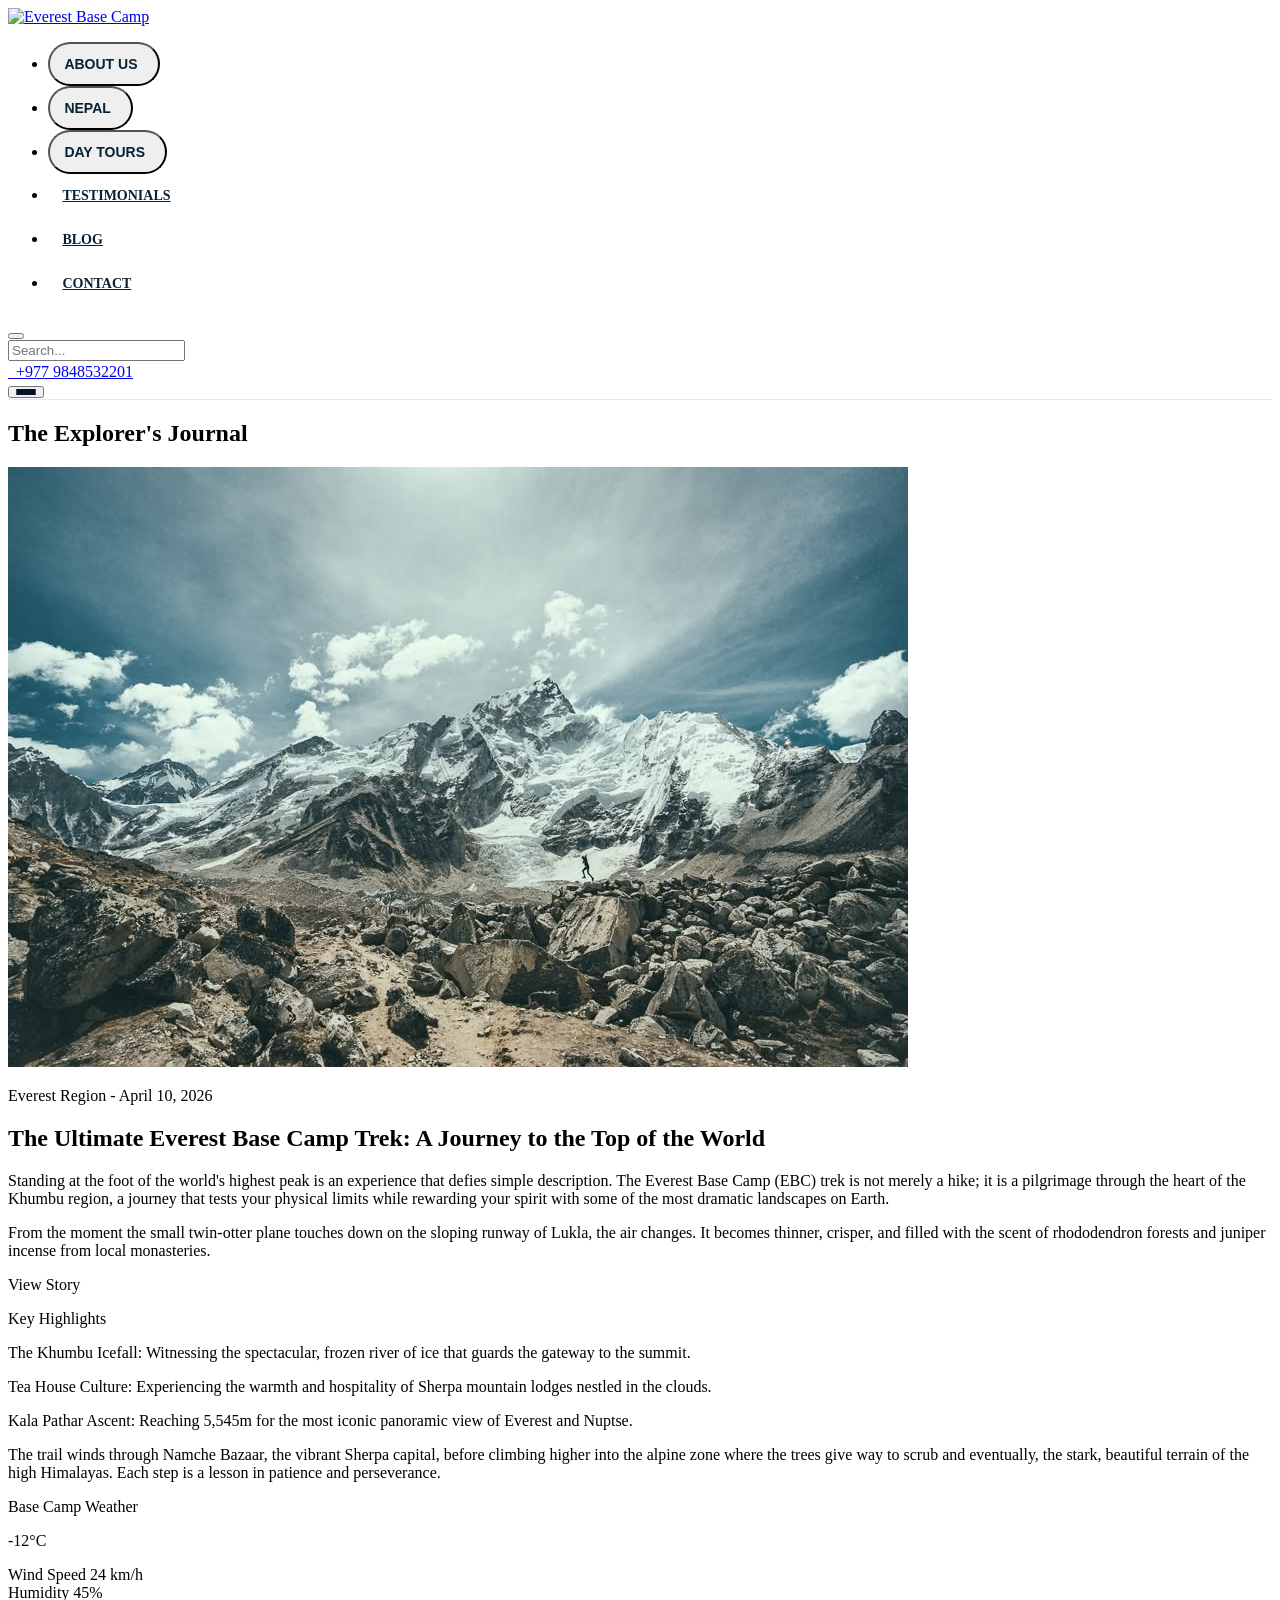
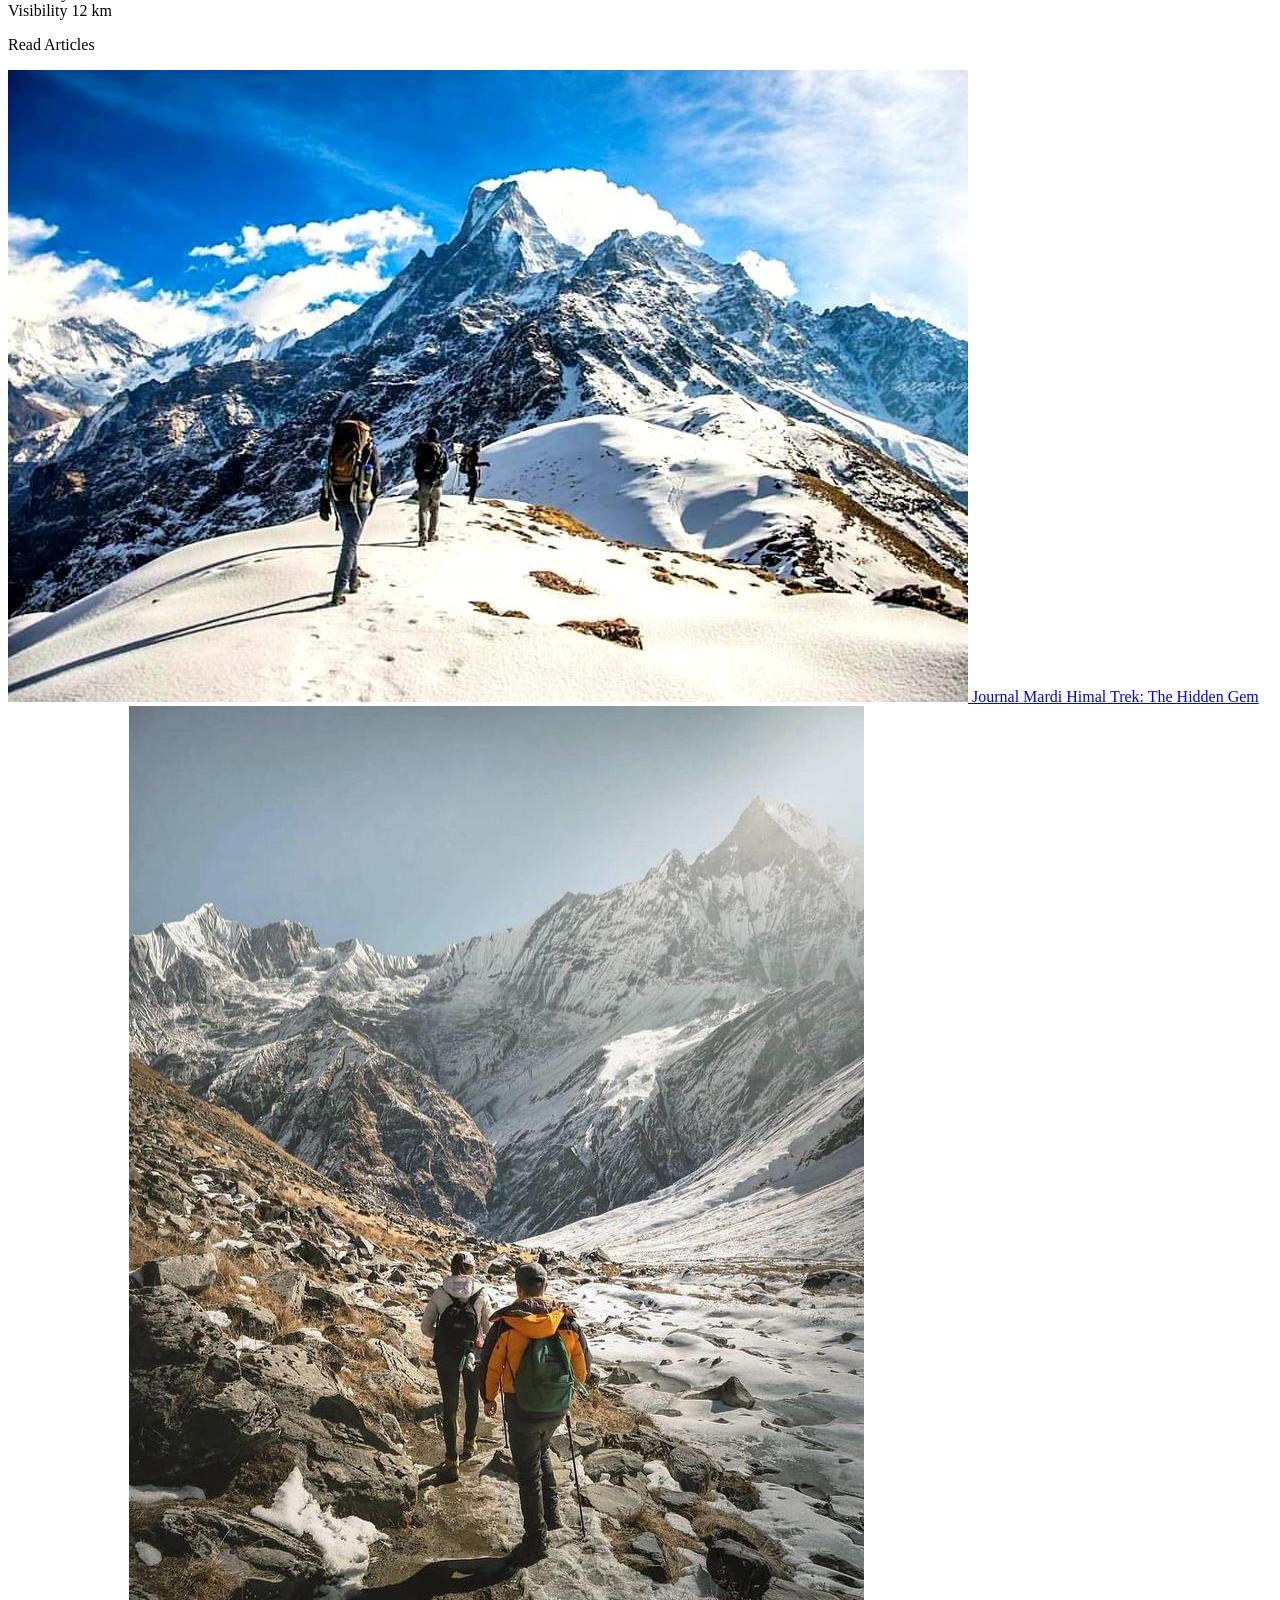
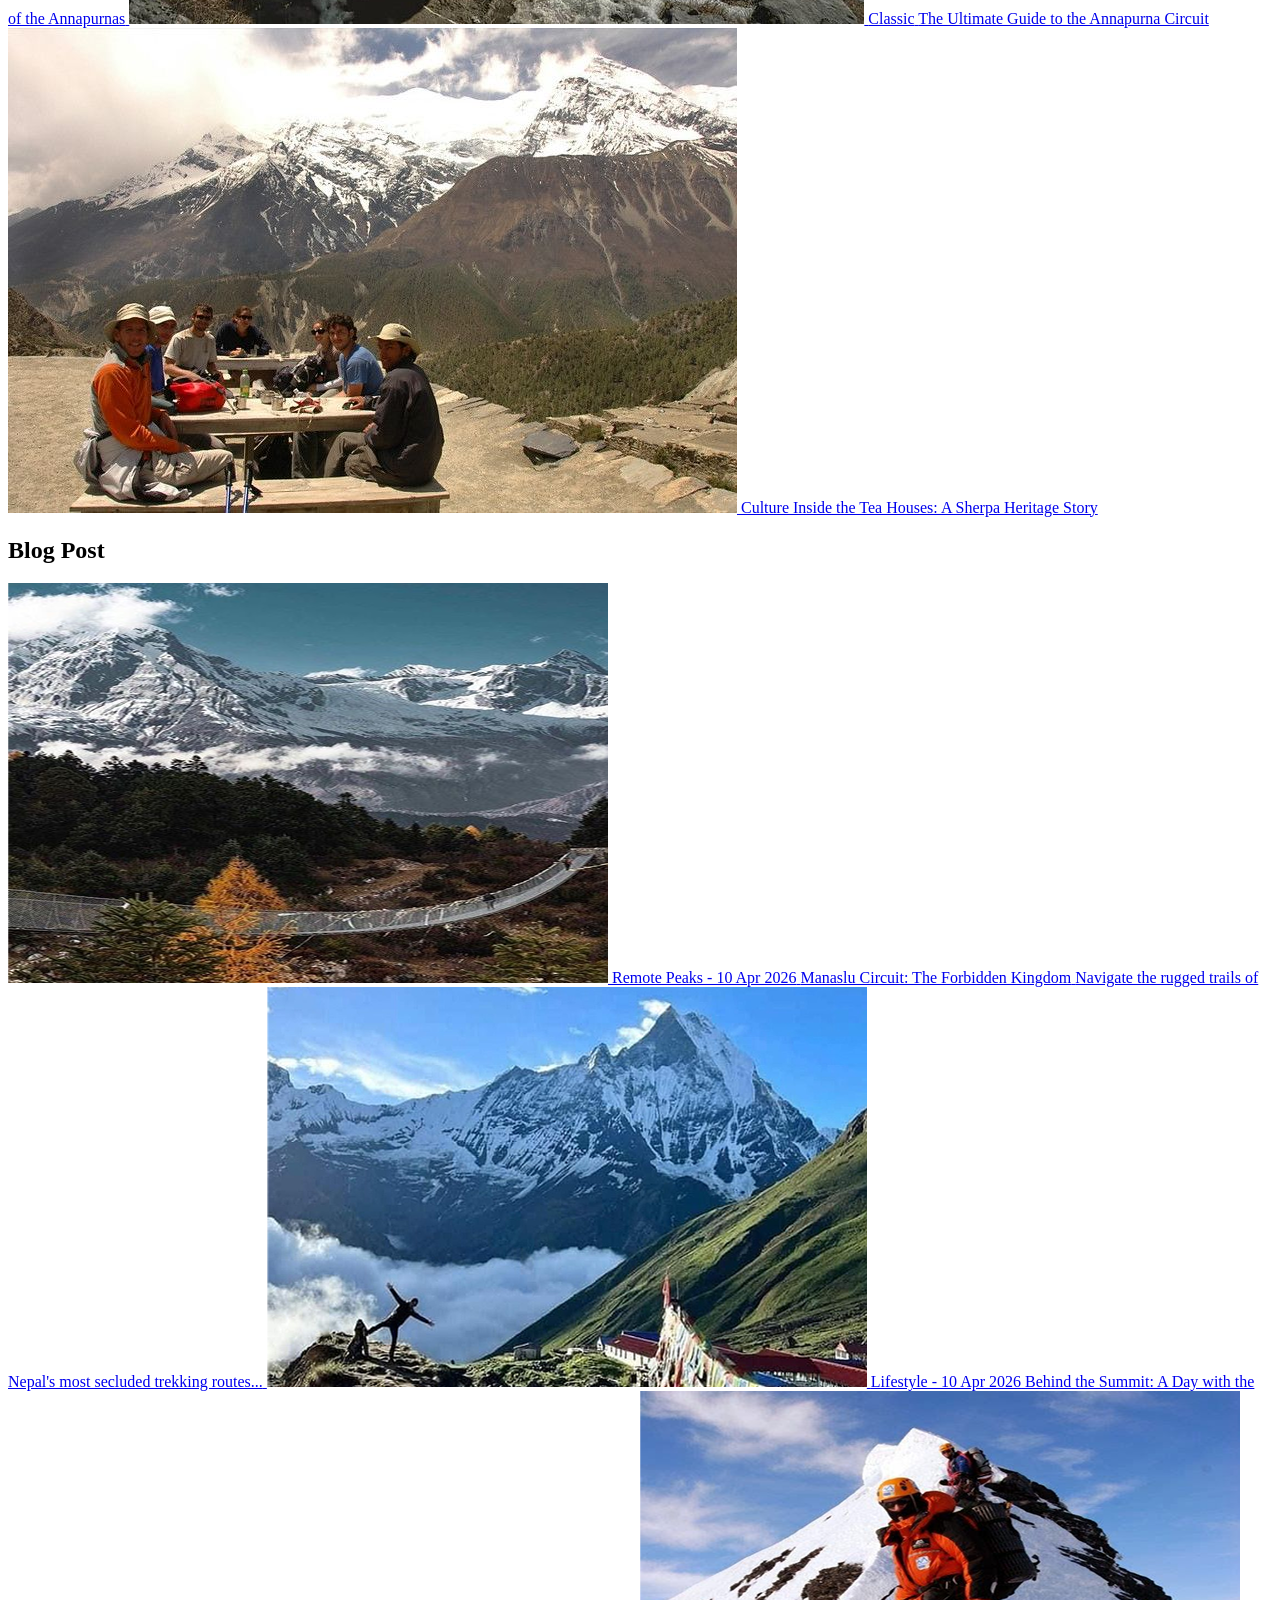
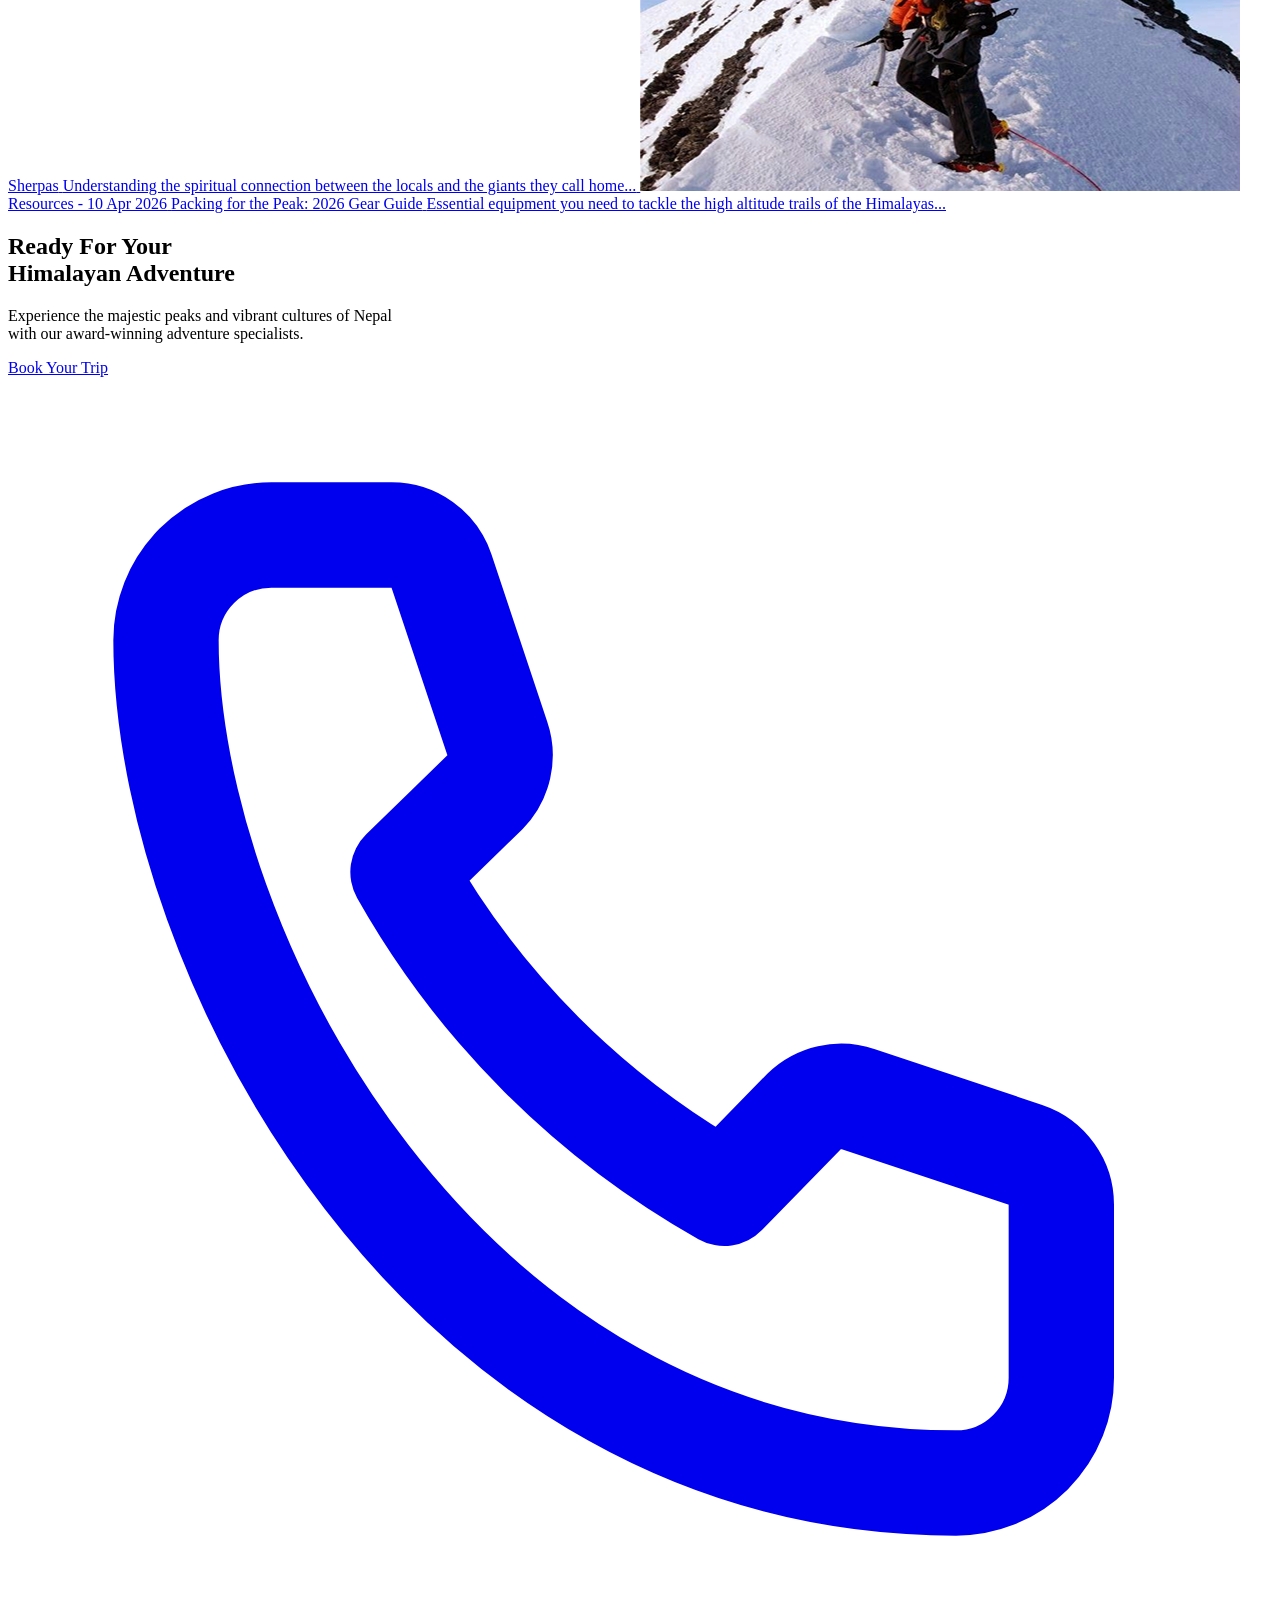
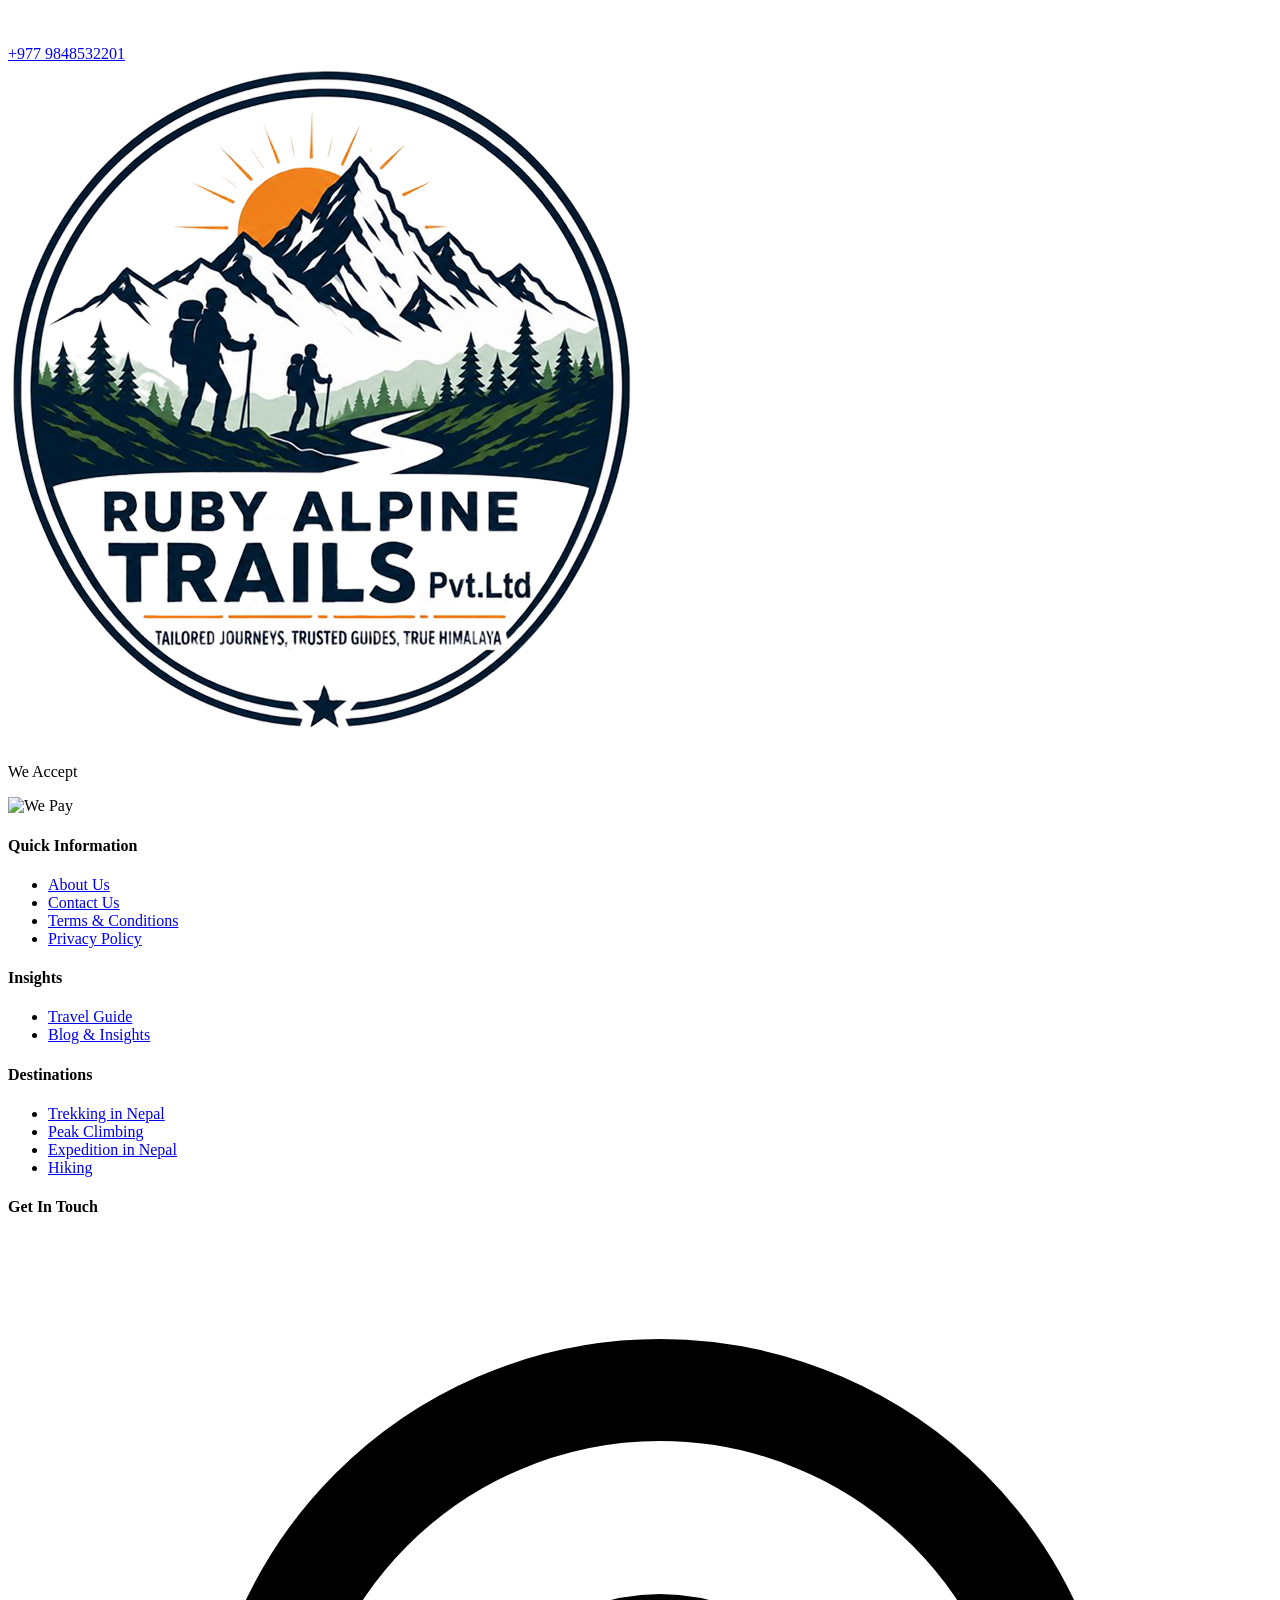
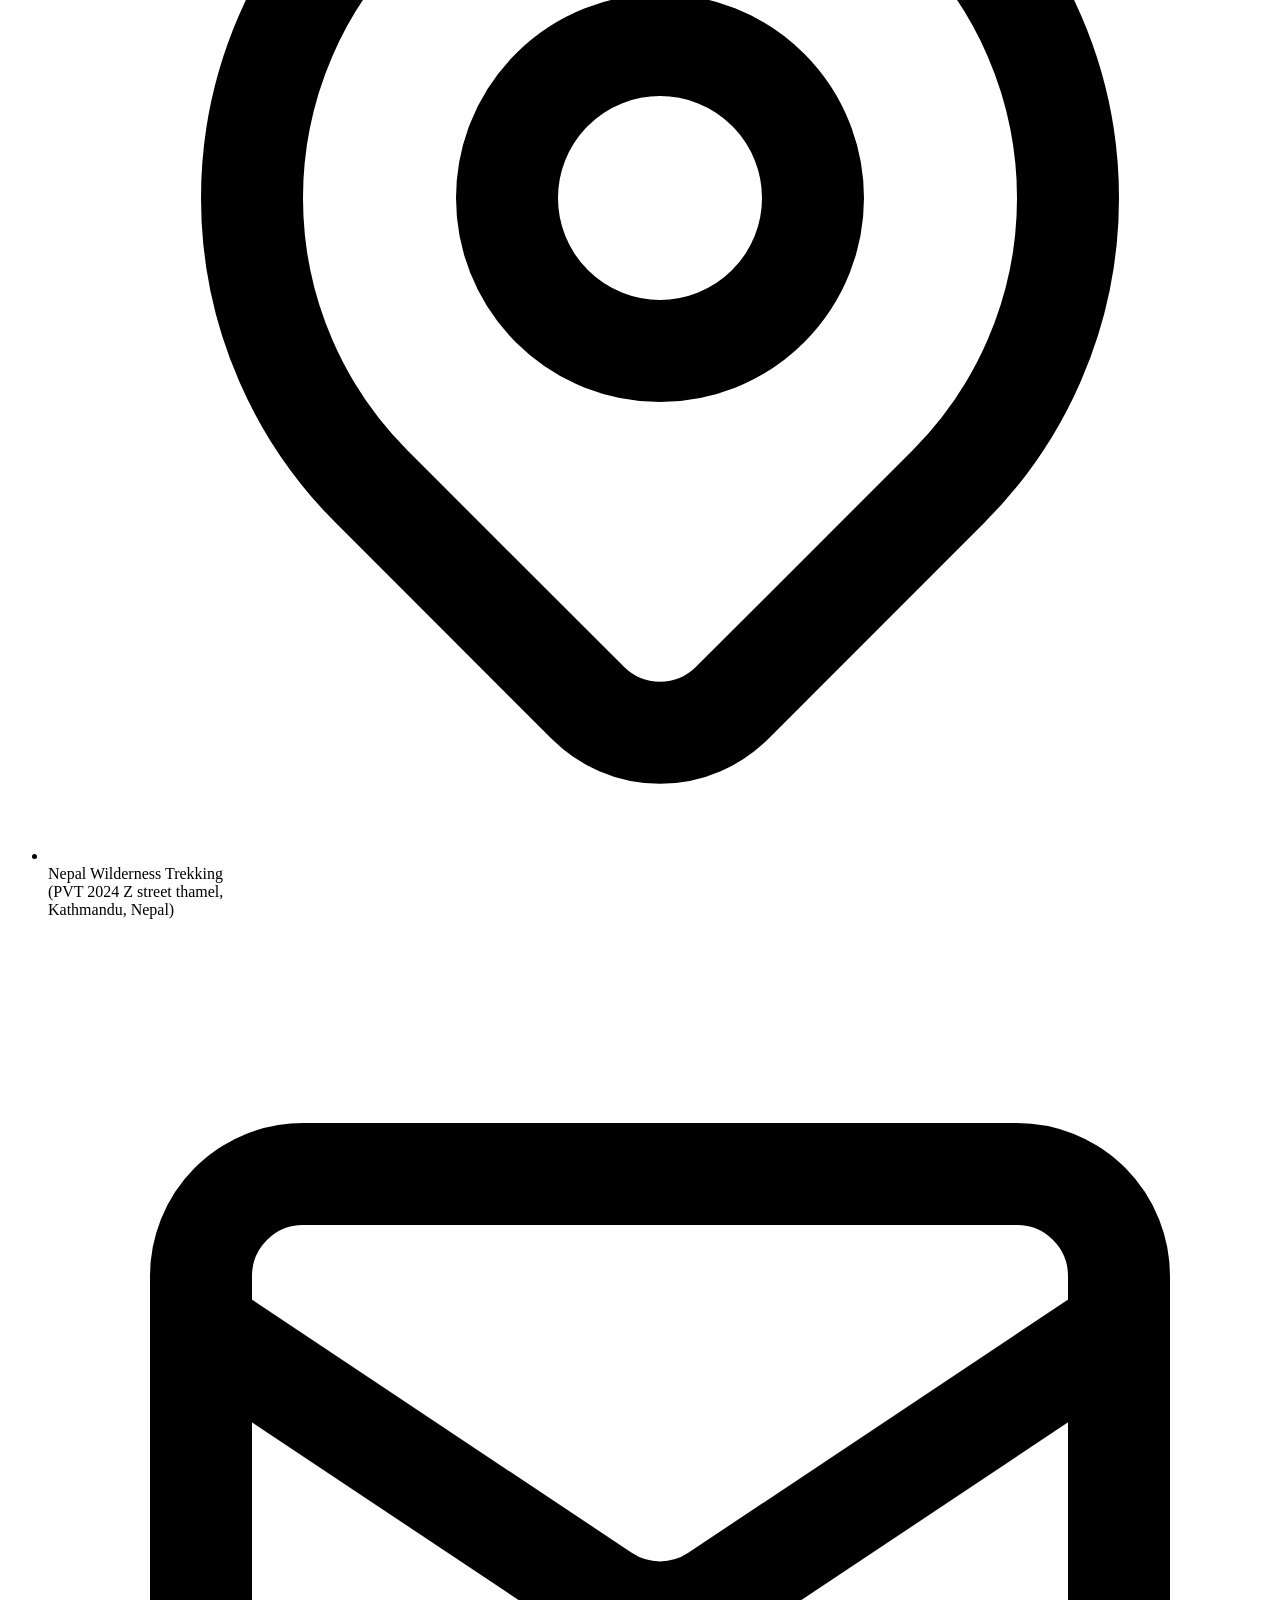
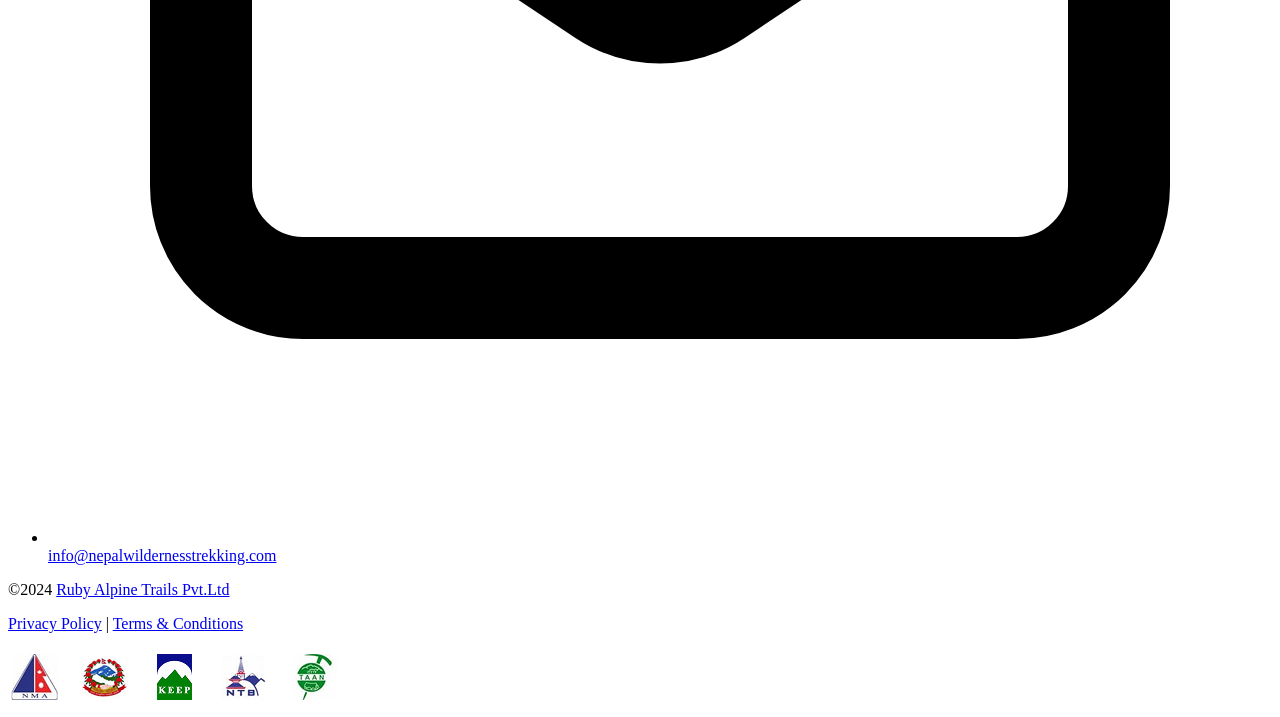
==== commit e22e638b: "header style changes" ====
--- a/blog.html
+++ b/blog.html
@@ -12,9 +12,9 @@
     <link rel="stylesheet" href="https://cdnjs.cloudflare.com/ajax/libs/font-awesome/6.5.0/css/all.min.css" />
     <title>Everest Base Camp</title>
   </head>
-  <body>
-    <style>
-       html {
+  <style>
+   
+    html {
       scroll-behavior: smooth;
     }
 
@@ -53,7 +53,7 @@
       gap: 0.35rem;
       border-radius: 999px;
       padding: 0 0.75rem;
-      color: #001B2F;
+      color: #03132A;
       font-size: 0.875rem;
       font-weight: 700;
       letter-spacing: 0.02em;
@@ -69,9 +69,9 @@
     .nav-dropdown:focus-within>.nav-dropdown-trigger,
     .nav-link:hover,
     .nav-link:focus-visible {
-      background: #D3EAD8;
+      background: #DDEFFF;
       opacity: 25;
-      color: #001B2F;
+      color: #03132A;
       outline: none;
     }
 
@@ -90,7 +90,7 @@
       border: 1px solid rgba(226, 232, 240, 0.95);
       border-radius: 16px;
       background: rgba(255, 255, 255, 0.98);
-      box-shadow: 0 22px 60px #001B2F;
+      box-shadow: 0 22px 60px #03132A;
       opacity: 0;
       pointer-events: none;
       transform: translateY(10px);
@@ -166,7 +166,7 @@
       gap: 0.75rem;
       border-radius: 12px;
       padding: 0.7rem 0.75rem;
-      color: #001B2F;
+      color: #03132A;
       font-size: 0.875rem;
       font-weight: 700;
       line-height: 1.25;
@@ -183,7 +183,7 @@
     .submenu-link:focus-visible,
     .destination-tour-link:focus-visible {
       background: #C3D5C7;
-      color: #001B2F;
+      color: #03132A;
       outline: none;
       transform: translateX(2px);
     }
@@ -196,8 +196,8 @@
       align-items: center;
       justify-content: center;
       border-radius: 999px;
-      background: #C3D5C7;
-      color: #001B2F;
+      background: #DDEFFF;
+      color: #03132A;
       transition:
         background-color 180ms ease,
         color 180ms ease;
@@ -205,7 +205,7 @@
 
     .desktop-menu-link:hover .desktop-menu-icon,
     .desktop-menu-link:focus-visible .desktop-menu-icon {
-      background: #001B2F;
+      background: #03132A;
       color: #fff;
     }
 
@@ -218,7 +218,7 @@
     .dropdown-section-title {
       margin: 0 0 0.45rem;
       padding: 0 0.75rem;
-      color: #001B2F;
+      color: #03132A;
       font-size: 0.72rem;
       font-weight: 800;
       letter-spacing: 0.09em;
@@ -271,8 +271,8 @@
 }
 
 .submenu-dropdown.open > .submenu-link {
-  background: #C3D5C7;
-  color: #001B2F;
+  background: #DDEFFF;
+  color: #03132A;
 }
 
 .submenu-dropdown.open > .submenu-link i {
@@ -305,9 +305,9 @@
     .tour-duration {
       flex: 0 0 auto;
       border-radius: 999px;
-      background: #C3D5C7;
+      background: #DDEFFF;
       padding: 0.15rem 0.5rem;
-      color: #001B2F;
+      color: #03132A;
       font-size: 0.72rem;
       font-weight: 800;
     }
@@ -356,9 +356,8 @@
     .mobile-dropdown.open>.mobile-dropdown-trigger,
     .mobile-nested-dropdown.open>.mobile-nested-trigger,
     .mobile-grandchild-dropdown.open>.mobile-grandchild-trigger {
-      background: #C3D5C7;
-      color: #0C2130
-;
+      background: #DDEFFF;
+      color: #03132A;
     }
 
     .mobile-submenu {
@@ -427,7 +426,7 @@
       width: 20px;
       height: 2px;
       border-radius: 999px;
-      background: #0f172a;
+      background: #03132A;
       transform-origin: center;
       transition:
         transform 180ms ease,
@@ -470,9 +469,9 @@
     .nav-dropdown:focus-within>.nav-dropdown-trigger,
     .nav-link:hover,
     .nav-link:focus-visible {
-      background: linear-gradient(135deg, rgba(211, 234, 216, 0.95), rgba(245, 248, 246, 0.88));
+      background: linear-gradient(135deg, #DDEFFF, rgba(221, 239, 255, 0.92));
       box-shadow: 0 10px 26px rgba(0, 27, 47, 0.08);
-      color: #001B2F;
+      color: #03132A;
       opacity: 1;
       transform: translateY(-1px);
     }
@@ -482,7 +481,7 @@
       border: 1px solid rgba(203, 213, 225, 0.72);
       border-radius: 20px;
       background:
-        linear-gradient(135deg, rgba(255, 255, 255, 0.98), rgba(248, 252, 250, 0.94));
+        linear-gradient(135deg, rgba(255, 255, 255, 0.98), (221, 239, 255, 0.92));
       box-shadow:
         0 30px 70px rgba(0, 27, 47, 0.16),
         0 10px 26px rgba(0, 172, 126, 0.08);
@@ -546,25 +545,25 @@
     .desktop-menu-link:focus-visible,
     .submenu-link:focus-visible,
     .destination-tour-link:focus-visible {
-      background: rgba(211, 234, 216, 0.76);
-      border-color: rgba(0, 172, 126, 0.16);
+      background: linear-gradient(135deg, #DDEFFF, rgba(221, 239, 255, 0.92));
+      border-color: rgba(0, 135, 172, 0.16);
       box-shadow: 0 10px 24px rgba(0, 27, 47, 0.08);
-      color: #001B2F;
+      color: #03132A;
       transform: translateX(4px);
     }
 
     .desktop-menu-icon {
-      border: 1px solid rgba(0, 172, 126, 0.15);
-      background: linear-gradient(135deg, rgba(211, 234, 216, 0.95), rgba(248, 252, 250, 0.9));
+      border: 1px solid rgba(0, 120, 172, 0.15);
+      background: linear-gradient(135deg, #DDEFFF, rgba(221, 239, 255, 0.92));;
       box-shadow: inset 0 1px 0 rgba(255, 255, 255, 0.75);
-      color: #0C3B2E;
+      color: #0c353b;
     }
 
     .desktop-menu-link:hover .desktop-menu-icon,
     .desktop-menu-link:focus-visible .desktop-menu-icon,
     .destination-tour-link:hover .desktop-menu-icon,
     .destination-tour-link:focus-visible .desktop-menu-icon {
-      background: #001B2F;
+      background: #03132A;
       color: #fff;
     }
 
@@ -581,15 +580,15 @@
     }
 
     .submenu-dropdown.open > .submenu-link {
-      background: linear-gradient(135deg, rgba(211, 234, 216, 0.95), rgba(247, 251, 248, 0.92));
+      background: linear-gradient(135deg, #DDEFFF, rgba(221, 239, 255, 0.92));
       box-shadow:
-        inset 3px 0 0 #F59E0B,
+        inset 3px 0 0 #2D5F23,
         0 12px 24px rgba(0, 27, 47, 0.08);
-      color: #001B2F;
+      color: #03132A;
     }
 
     .submenu-dropdown.open > .submenu-link i {
-      color: #F59E0B;
+      color: #2D5F23;
       transform: translateX(2px);
     }
 
@@ -618,8 +617,7 @@
       margin-top: 1.1rem;
       min-height: 52px;
       border-color: rgba(0, 172, 126, 0.18);
-      background:
-        linear-gradient(135deg, rgba(248, 252, 250, 0.96), rgba(232, 244, 237, 0.88));
+      background: #DDEFFF;
       box-shadow: inset 0 1px 0 rgba(255, 255, 255, 0.78);
     }
 
@@ -714,17 +712,21 @@
       }
 
       #nepal-menu .submenu-child .submenu-link::before {
-        content: "";
-        position: absolute;
-        left: 0.85rem;
-        width: 1.55rem;
-        height: 1.55rem;
-        border-radius: 8px;
-        background:
-          linear-gradient(135deg, #0F766E, #9BC8A4 52%, #F59E0B);
-        box-shadow: inset 0 0 0 1px rgba(255, 255, 255, 0.72);
-        transition: transform 220ms ease;
-      }
+       content: "";
+       position: absolute;
+       left: 0.85rem;
+       width: 1.55rem;
+       height: 1.55rem;
+       border-radius: 8px;
+
+       /* 👇 IMAGE instead of gradient */
+       background-image: url("Images/Everest/Mountain pic.jpg");
+       background-size: cover;
+       background-position: center;
+       background-repeat: no-repeat;
+       box-shadow: inset 0 0 0 1px rgba(255, 255, 255, 0.72);
+       transition: transform 220ms ease;
+     }
 
       #nepal-menu .submenu-child .submenu-link:hover,
       #nepal-menu .submenu-child .submenu-link:focus-visible {
@@ -763,7 +765,7 @@
     .mobile-nested-dropdown.open>.mobile-nested-trigger,
     .mobile-grandchild-dropdown.open>.mobile-grandchild-trigger {
       background: linear-gradient(135deg, rgba(211, 234, 216, 0.92), rgba(247, 251, 248, 0.92));
-      color: #001B2F;
+      color: #03132A;
     }
 
     .mobile-submenu-inner {
@@ -804,20 +806,20 @@
     }
     </style>
 
-    <!-- Header -->
+     <!-- Header -->
   <header class="sticky-header sticky top-0 z-50 bg-white/95 shadow-sm backdrop-blur">
     <div
       class="mx-auto flex box-border w-full items-center justify-between gap-3 py-3 sm:w-full sm:max-w-[1440px] px-6 lg:px-16">
 
       <!-- Logo -->
       <a href="#" class="flex min-w-[96px] flex-shrink-0 items-center" aria-label="Everest Base Camp home">
-        <img src="images/Everest/rubyalpine.png" class="h-auto w-10 object-contain sm:w-12 lg:w-14 xl:w-16"
+        <img src="images/Everest/rubylogo.png" class="h-auto w-10 object-contain sm:w-12 lg:w-14 xl:w-16"
           alt="Everest Base Camp" />
       </a>
 
       <!-- Desktop Nav -->
       <nav class="hidden flex-1 items-center justify-center lg:flex" aria-label="Primary navigation">
-        <ul class="flex items-center">
+        <ul class="flex items-center gap-0.5">
           <li class="nav-dropdown">
             <button type="button" class="nav-dropdown-trigger" aria-expanded="false" aria-controls="about-menu">
               ABOUT US <i data-lucide="chevron-down" class="nav-chevron h-4 w-4"></i>
@@ -1040,15 +1042,15 @@
         <!-- Compact Header Search -->
         <div class="header-search relative">
           <button type="button"
-            class="header-search-trigger flex h-6 w-6 sm:h-8 sm:w-8 items-center justify-center rounded-full border border-slate-200 bg-white text-slate-900 transition duration-200 hover:border-[#001B2F] hover:bg-green-50 hover:text-[#001B2F] hover:shadow-[0_8px_20px_rgba(6,20,28,0.12)] focus-visible:border-[#001B2F] focus-visible:bg-green-50 focus-visible:text-[#001B2F] focus-visible:outline-none focus-visible:shadow-[0_8px_20px_rgba(6,20,28,0.12)]"
+            class="header-search-trigger flex h-6 w-6 sm:h-8 sm:w-8 items-center justify-center rounded-full border border-slate-200 bg-white text-slate-900 transition duration-200 hover:border-[#03132A] hover:bg-blue-50 hover:text-[#03132A] hover:shadow-[0_8px_20px_rgba(221,239,255,0.35)] focus-visible:border-[#03132A] focus-visible:bg-green-50 focus-visible:text-[#03132A] focus-visible:outline-none focus-visible:shadow-[0_8px_20px_rgba(221,239,255,0.35)]"
             aria-label="Open search" aria-controls="header-search-panel" aria-expanded="false">
             <i data-lucide="search" class="h-4 w-4"></i>
           </button>
           <div id="header-search-panel"
-            class="header-search-panel invisible pointer-events-none absolute -right-12 top-[calc(100%+0.75rem)] z-[60] w-[calc(100vw-2rem)] max-w-xs -translate-y-1.5 rounded-[14px] border border-slate-200/95 bg-white/95 p-2 opacity-0 shadow-[0_8px_20px_rgba(6,20,28,0.12)] transition duration-200 lg:right-0">
+            class="header-search-panel invisible pointer-events-none absolute -right-12 top-[calc(100%+0.75rem)] z-[60] w-[calc(100vw-2rem)] max-w-xs -translate-y-1.5 rounded-[14px] border border-slate-200/95 bg-white/95 p-2 opacity-0 shadow-[0_8px_20px_rgba(221,239,255,0.35)] transition duration-200 lg:right-0">
             <label for="header-search-input" class="sr-only">Search</label>
             <input id="header-search-input"
-              class="header-search-input w-full rounded-[10px] border border-slate-200 px-3 py-2.5 text-sm text-slate-900 outline-none transition duration-200 focus:border-[#001B2F] focus:shadow-[0_8px_20px_rgba(6,20,28,0.12)]"
+              class="header-search-input w-full rounded-[10px] border border-slate-200 px-3 py-2.5 text-sm text-slate-900 outline-none transition duration-200 focus:border-[#03132A] focus:shadow-[0_8px_20px_rgba(221,239,255,0.35)]"
               type="search" name="q" placeholder="Search..." autocomplete="off" />
           </div>
         </div>
@@ -1066,7 +1068,7 @@
             <img src="https://cdn.jsdelivr.net/npm/simple-icons@v11/icons/whatsapp.svg" class="h-5 w-5 invert" alt="" />
           </a>
           <a href="tel:+9779848532201"
-            class="desktop-contact-number whitespace-nowrap text-sm font-bold text-slate-900 hover:text-[#001B2F]">+977
+            class="desktop-contact-number whitespace-nowrap text-sm font-bold text-slate-900 hover:text-[#03132A]">+977
             9848532201</a>
         </div>
 
@@ -1291,7 +1293,7 @@
               Sunrise Hike <span class="tour-duration">1 Day</span></a>
             <a href="#contact"
               class="mobile-menu-link flex items-center justify-between px-3 text-sm font-semibold text-slate-600">Pokhara
-              Sightseeing <span class="tour-duration">1 Day</span></a>
+              Sightseeing <span class="tour-duration">3 Day</span></a>
           </div>
         </div>
       </div>
@@ -1308,11 +1310,12 @@
           <img src="https://cdn.jsdelivr.net/npm/simple-icons@v11/icons/whatsapp.svg" class="h-5 w-5 invert"
             alt="Whatsapp" />
         </span>
-        <a href="tel:+9779851205116" class="text-sm font-bold text-[#001B2F]">+977 9851205116</a>
+        <a href="tel:+9779851205116" class="text-sm font-bold text-[#03132A]">+977 9851205116</a>
       </div>
     </div>
   </header>
   <!-- Header End -->
+
 
     <!-- Explore Blog Start -->
       <section id="blog" class="mx-auto w-full max-w-full overflow-hidden bg-[#F3F6F5] px-5 py-10 sm:px-8 sm:py-12 lg:px-12 xl:px-16 2xl:px-20">
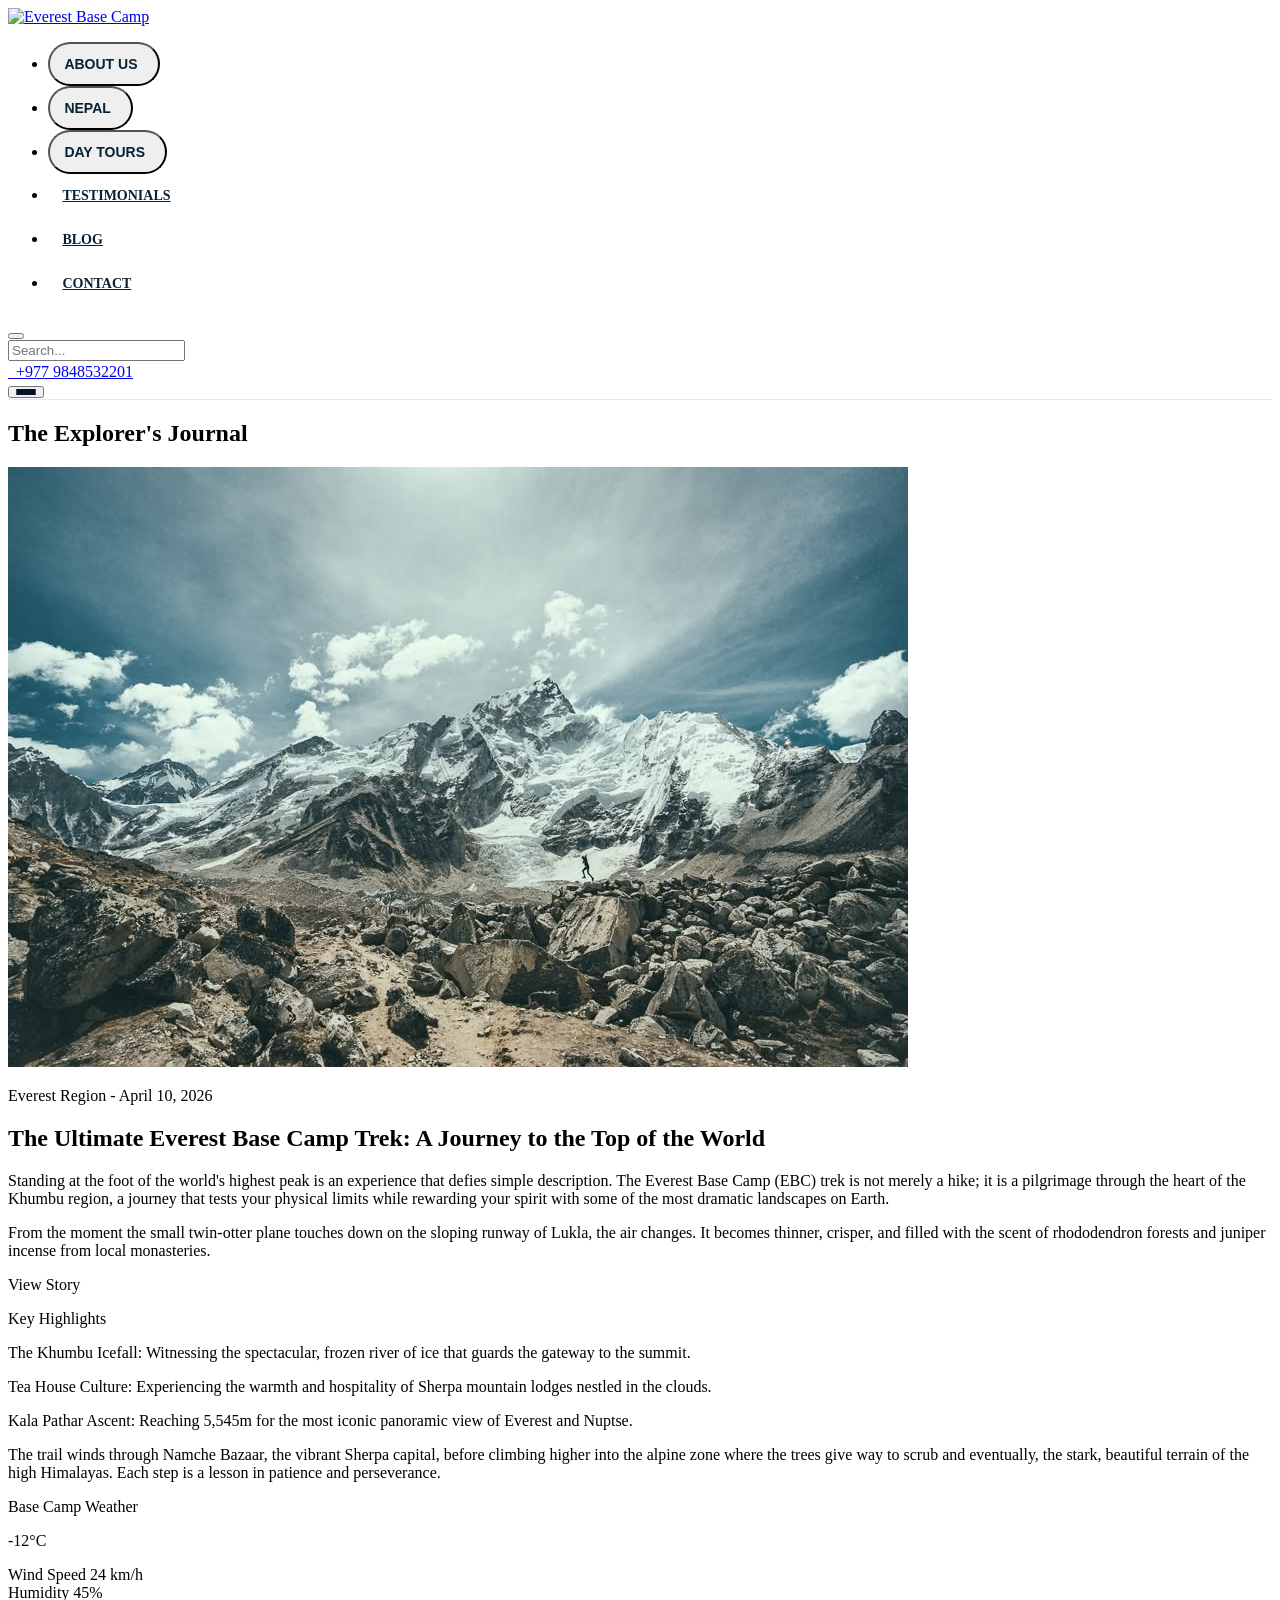
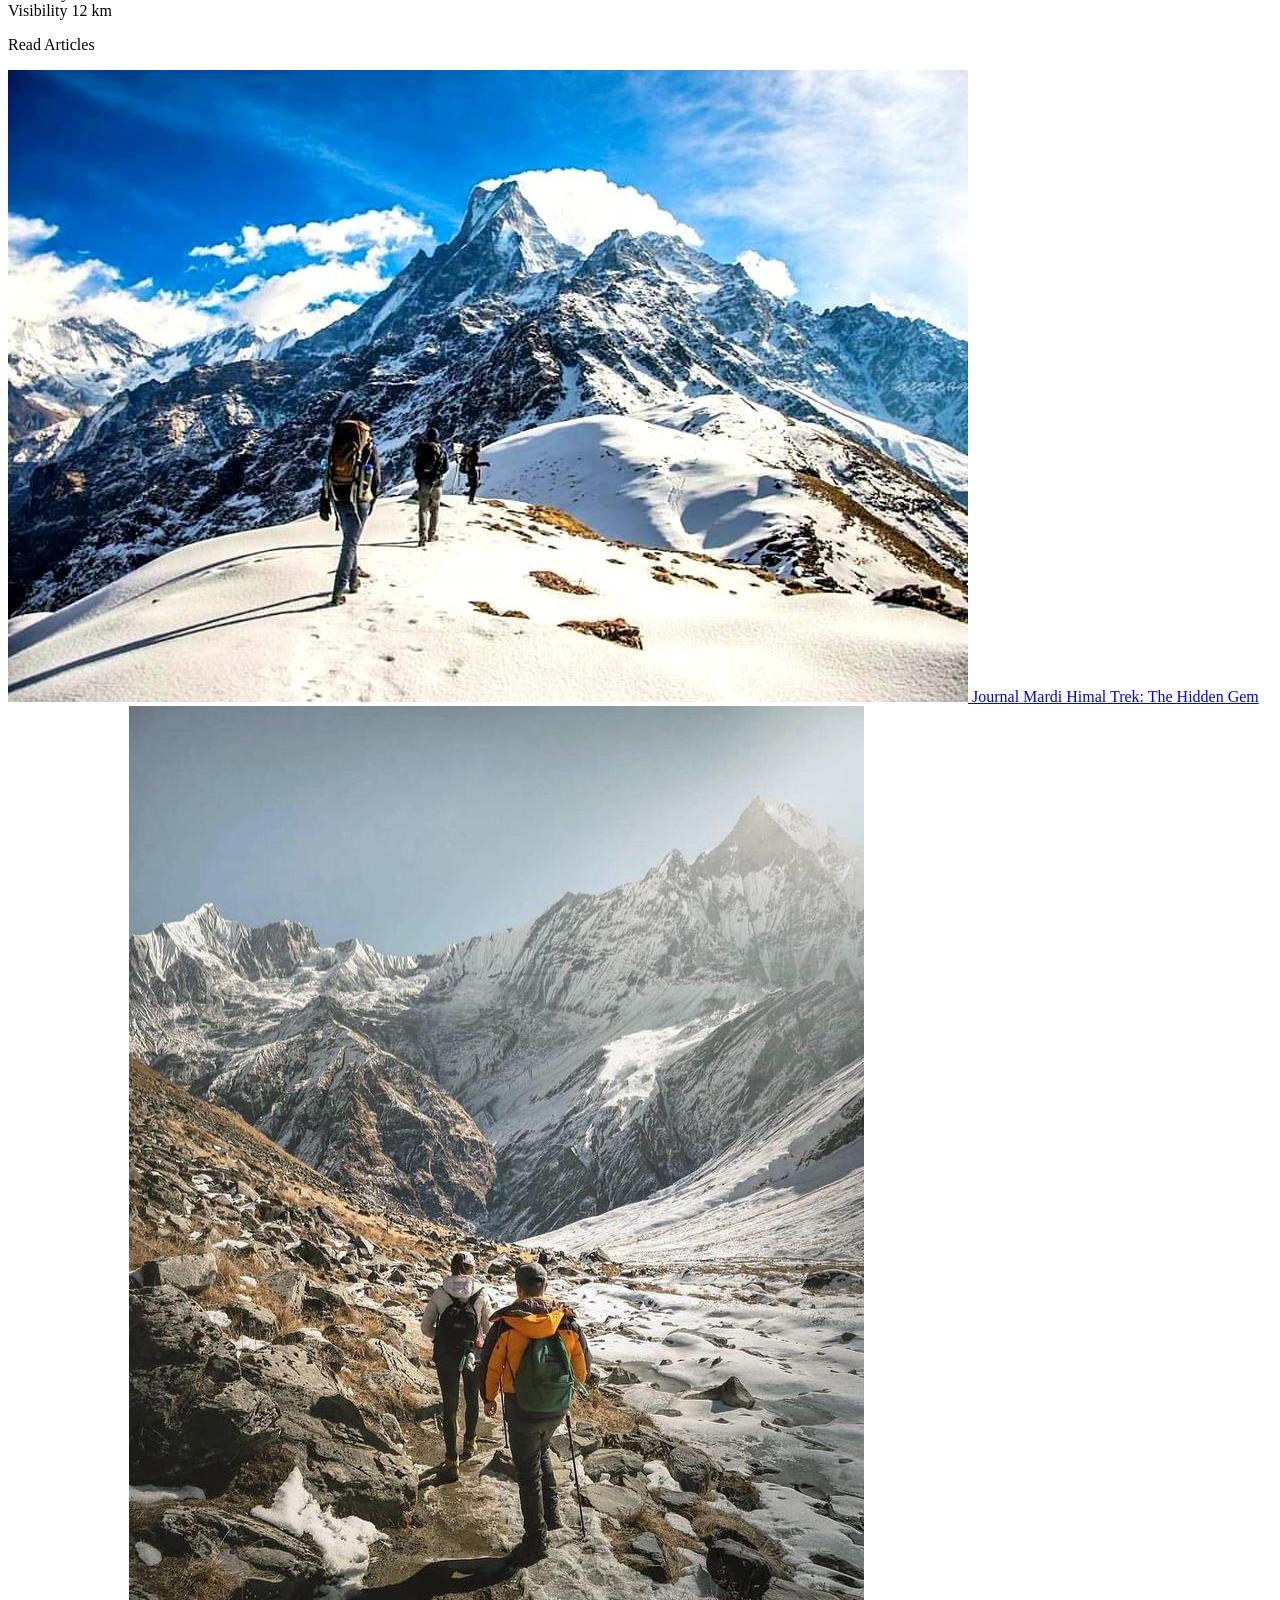
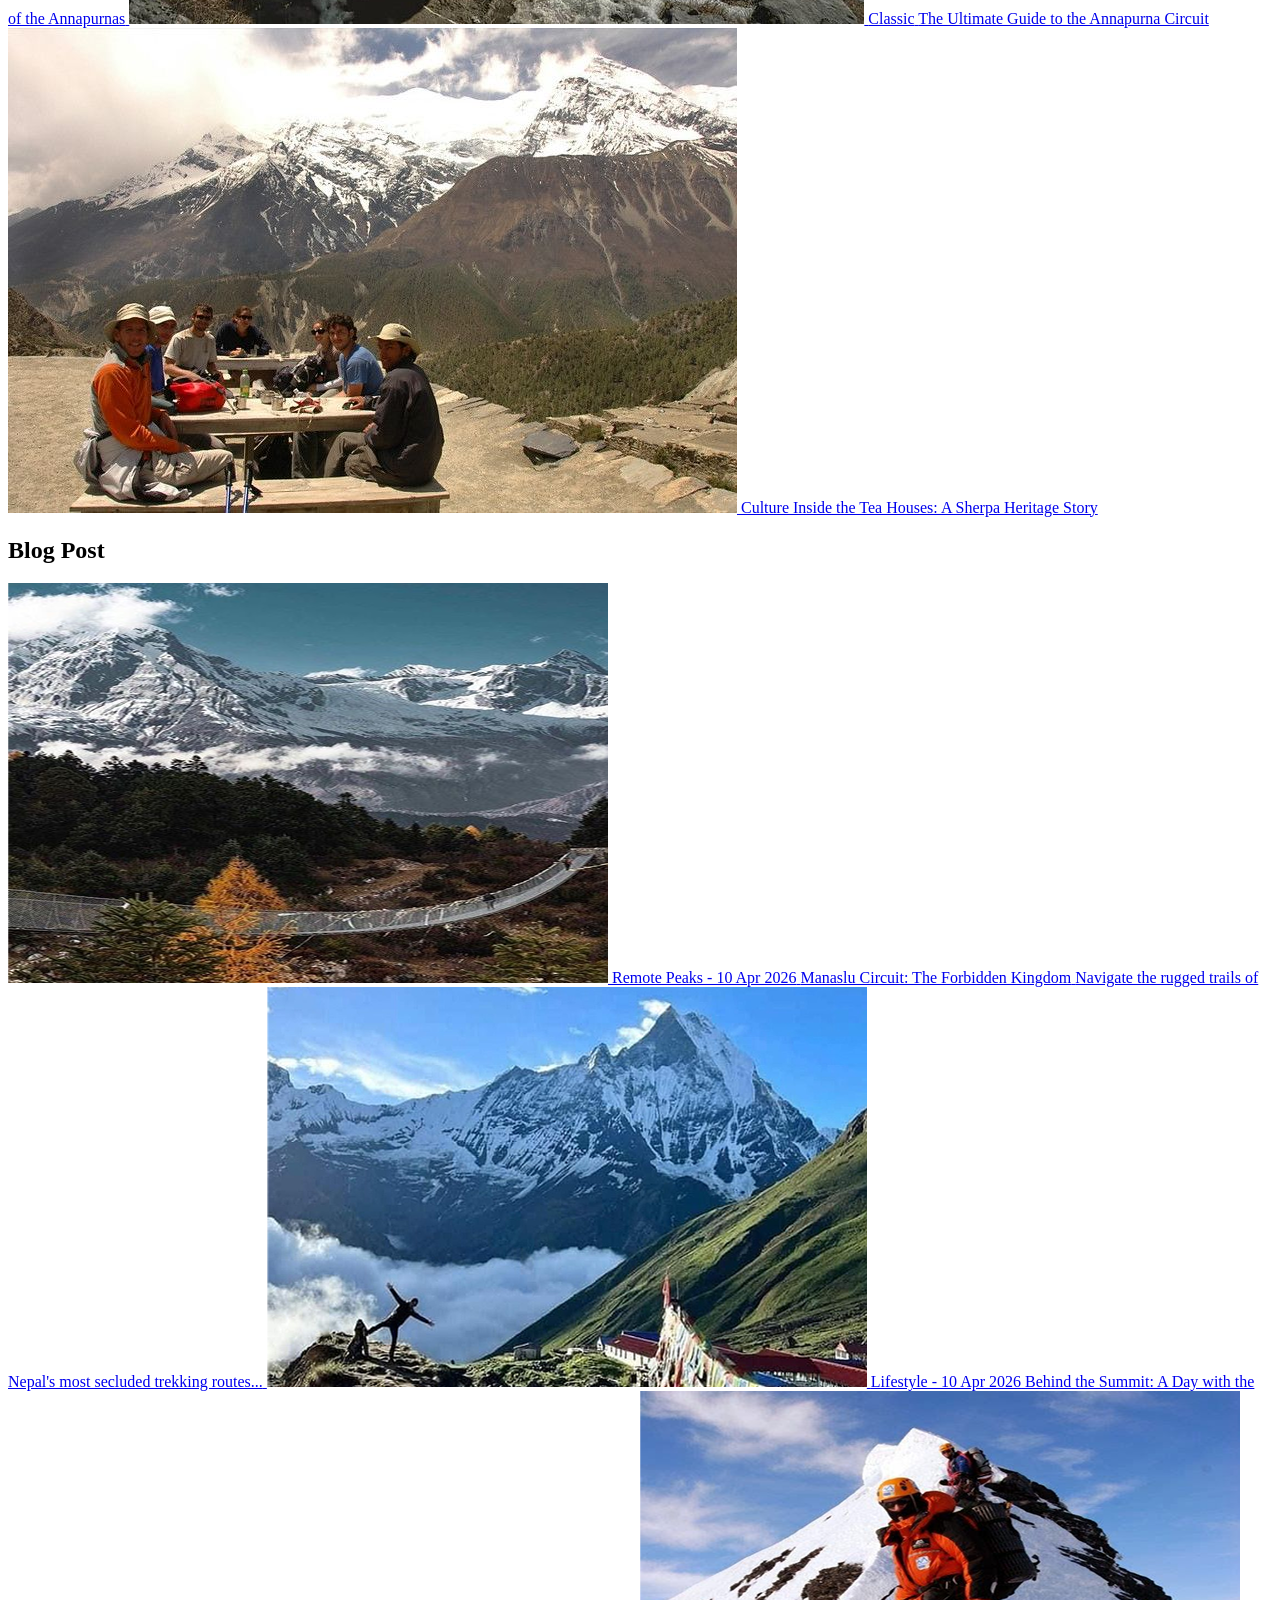
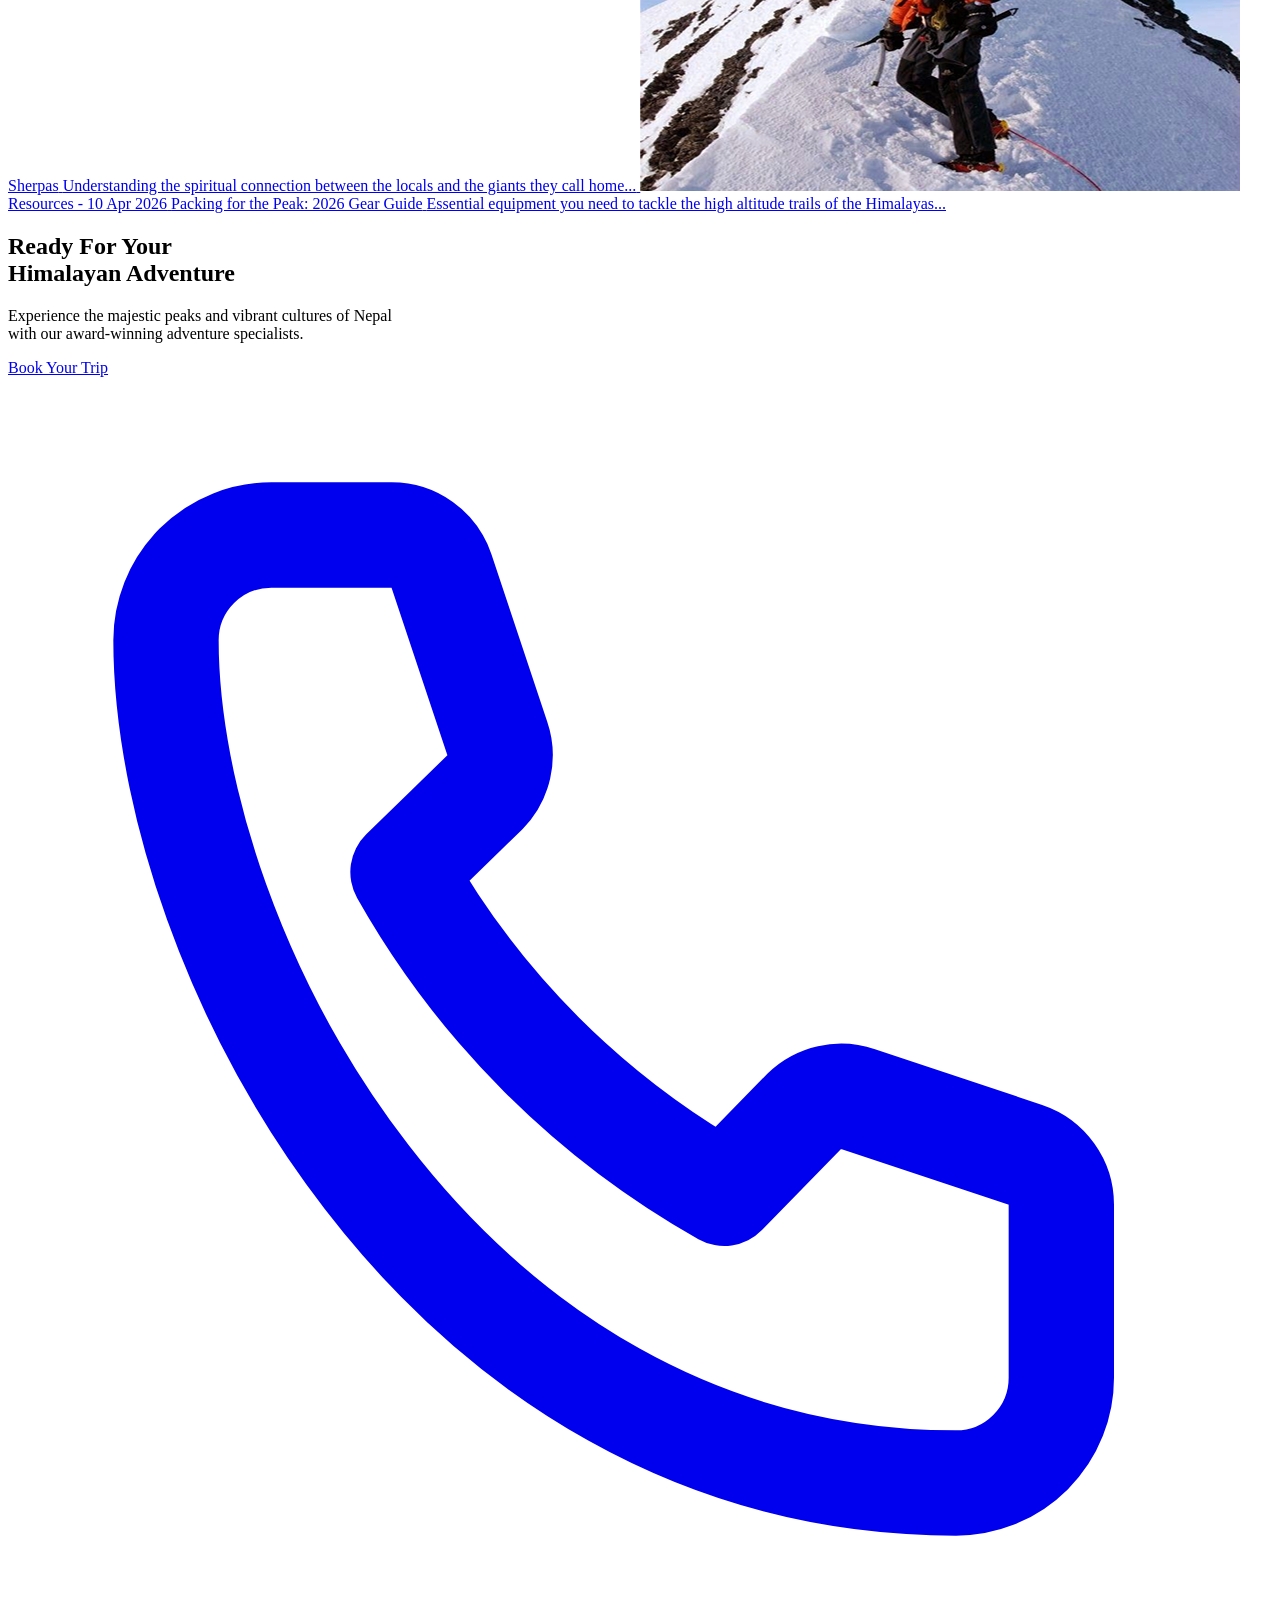
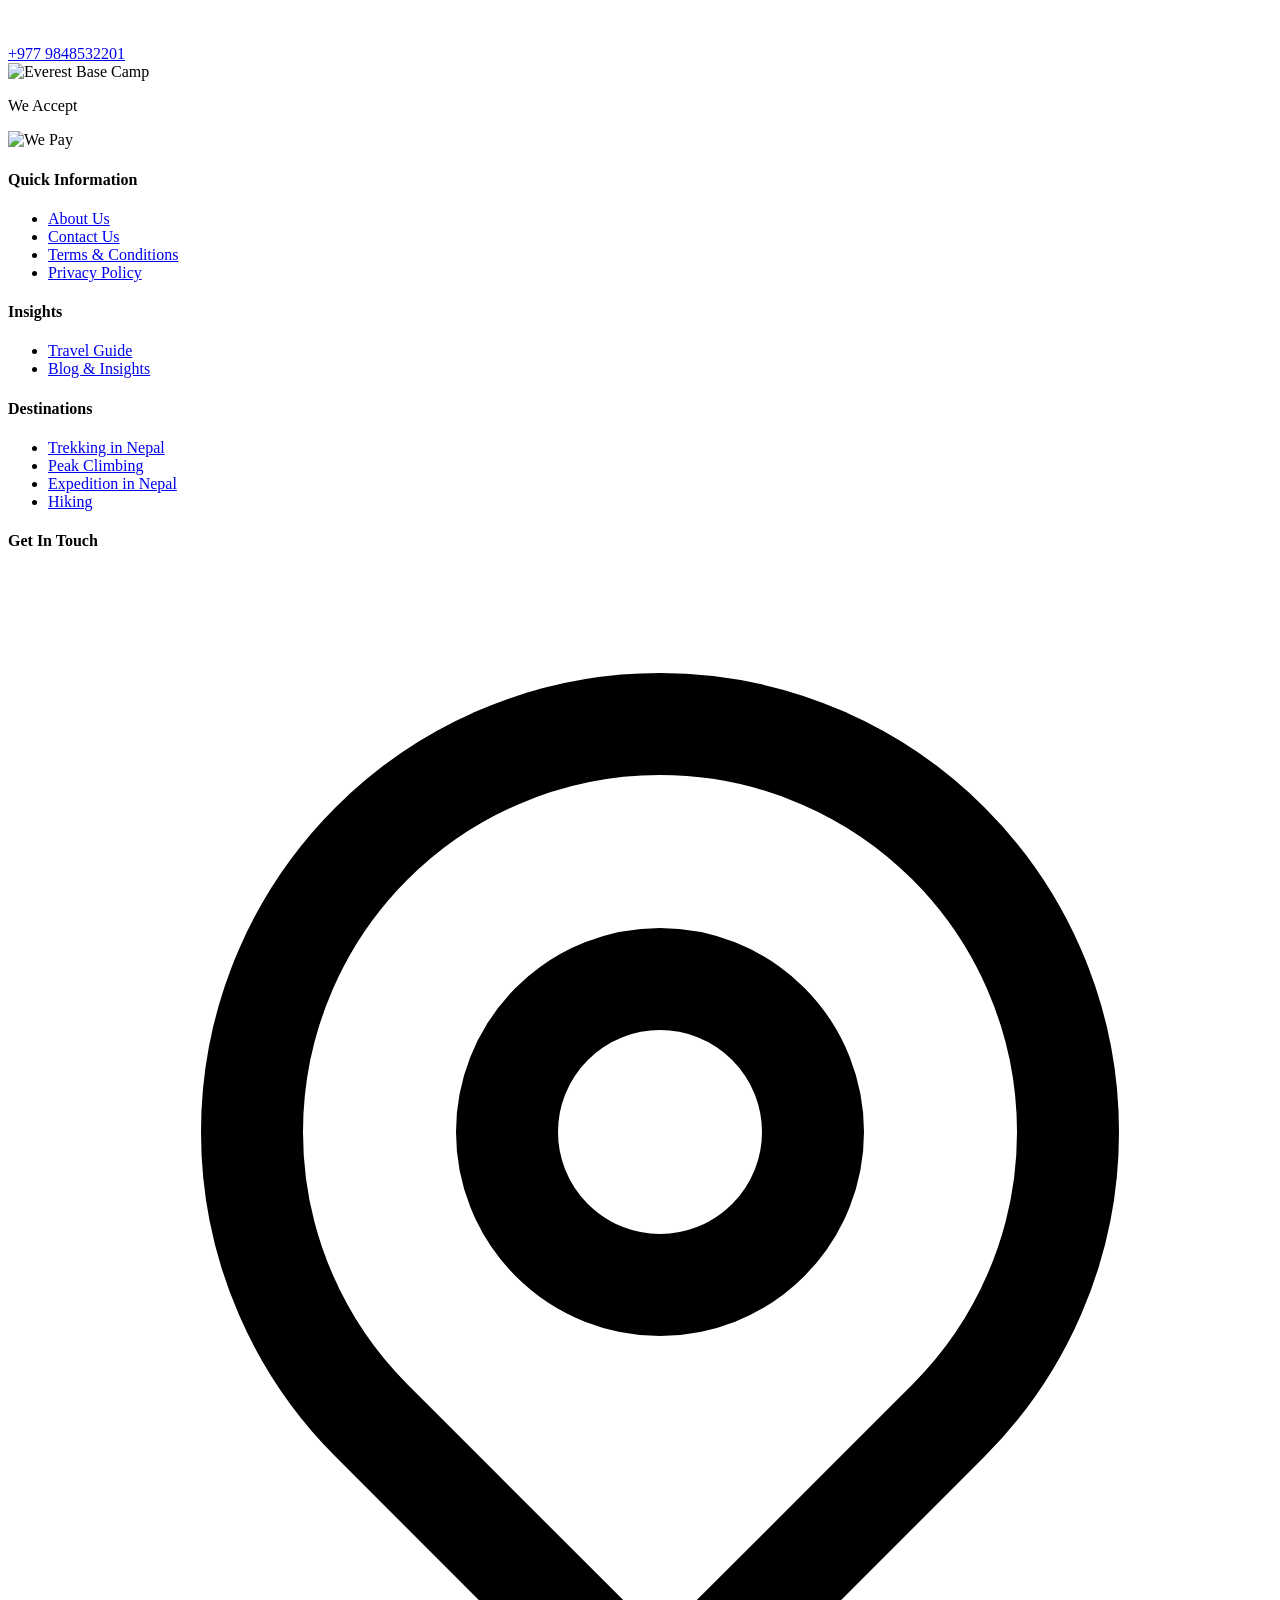
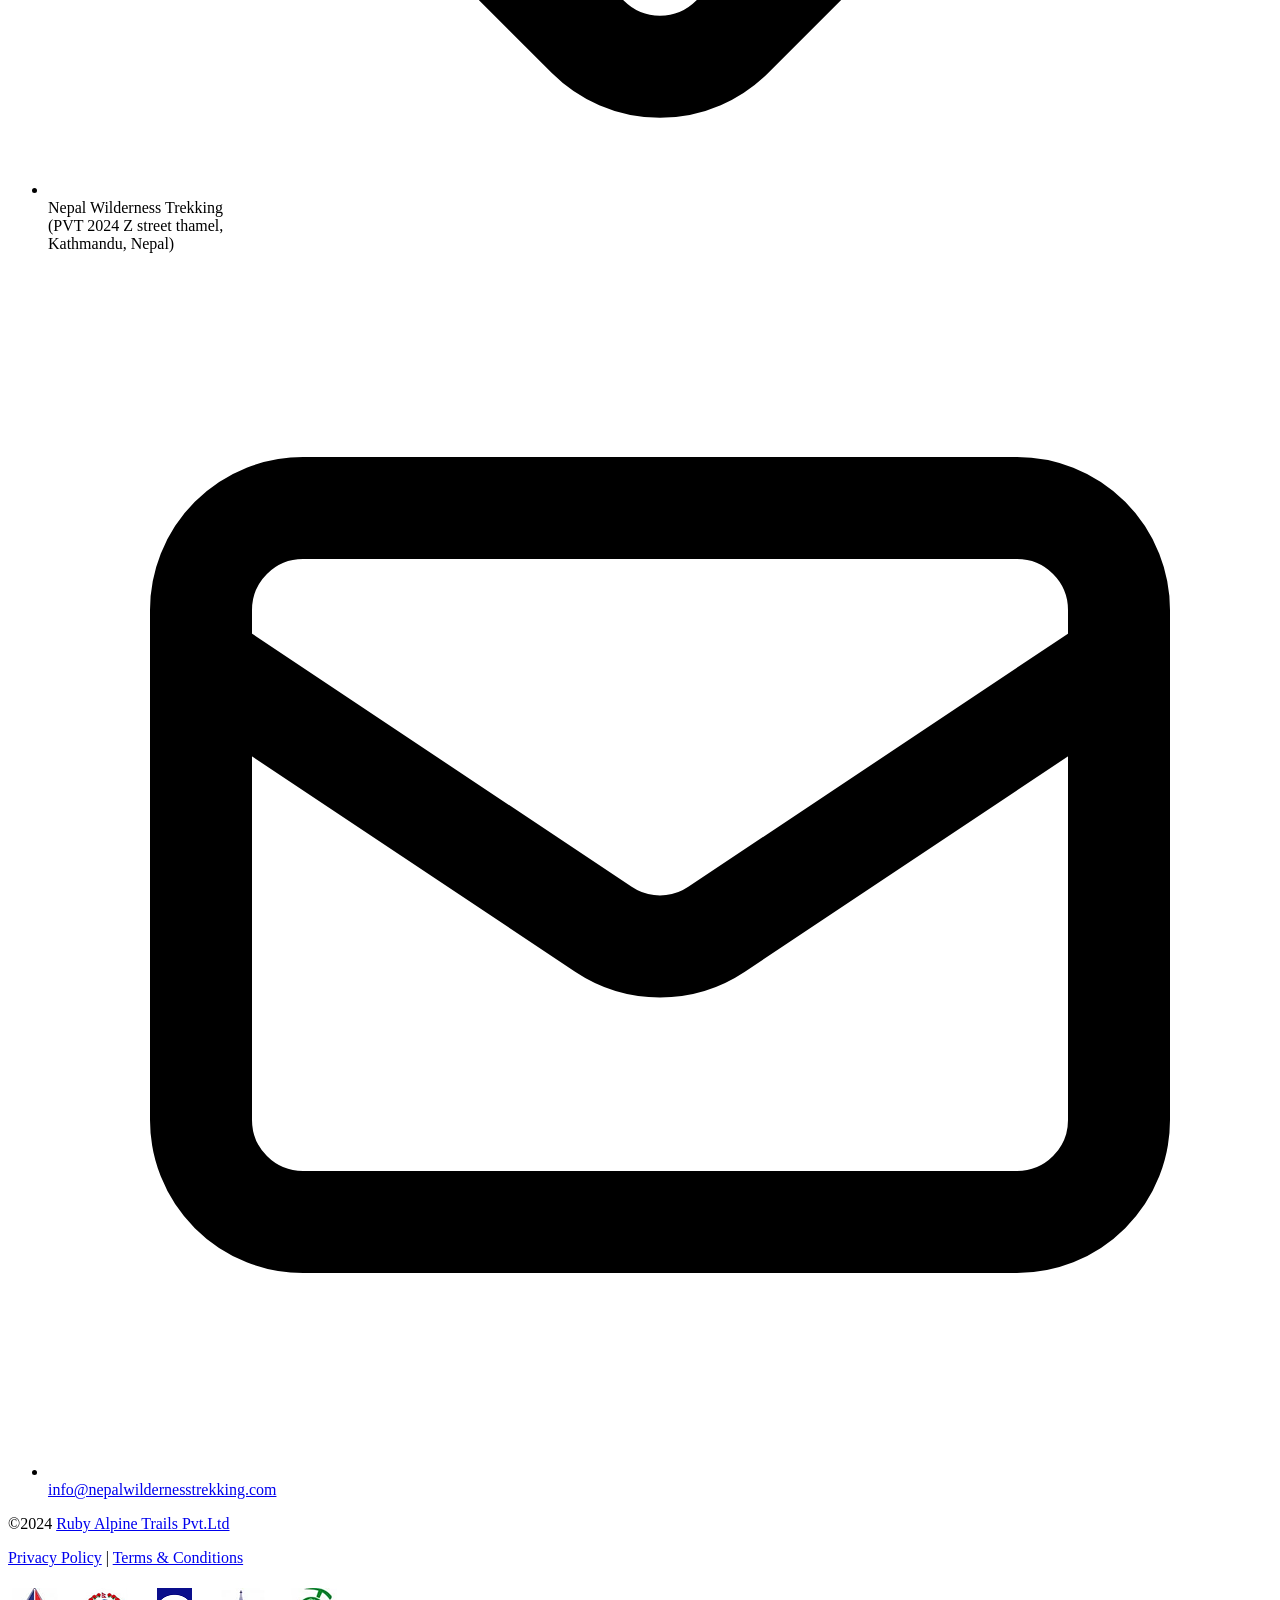
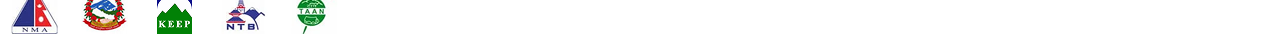
==== commit d6a27ae0: "header refined" ====
--- a/blog.html
+++ b/blog.html
@@ -807,13 +807,13 @@
     </style>
 
      <!-- Header -->
-  <header class="sticky-header sticky top-0 z-50 bg-white/95 shadow-sm backdrop-blur">
+      <header class="sticky-header sticky top-0 z-50 bg-white/95 shadow-sm backdrop-blur">
     <div
-      class="mx-auto flex box-border w-full items-center justify-between gap-3 py-3 sm:w-full sm:max-w-[1440px] px-6 lg:px-16">
+      class="mx-auto flex box-border w-full items-center justify-between gap-3 py-3 sm:w-full sm:max-w-[1440px] px-6 sm:px-6">
 
       <!-- Logo -->
       <a href="#" class="flex min-w-[96px] flex-shrink-0 items-center" aria-label="Everest Base Camp home">
-        <img src="images/Everest/rubylogo.png" class="h-auto w-10 object-contain sm:w-12 lg:w-14 xl:w-16"
+        <img src="images/Everest/logo-gradient.svg" class="h-auto w-10 object-contain sm:w-12 lg:w-14 xl:w-16"
           alt="Everest Base Camp" />
       </a>
 
@@ -1313,9 +1313,8 @@
         <a href="tel:+9779851205116" class="text-sm font-bold text-[#03132A]">+977 9851205116</a>
       </div>
     </div>
-  </header>
-  <!-- Header End -->
-
+      </header>
+      <!-- Header End -->
 
     <!-- Explore Blog Start -->
       <section id="blog" class="mx-auto w-full max-w-full overflow-hidden bg-[#F3F6F5] px-5 py-10 sm:px-8 sm:py-12 lg:px-12 xl:px-16 2xl:px-20">
@@ -1574,7 +1573,8 @@
 
             <!-- Logo + We Accept -->
             <div class="flex flex-col gap-4 sm:gap-5 md:gap-6 sm:col-span-2 lg:col-span-1 mr-6">
-              <img src="Images/Everest/Alpinelogo.png" alt="Nepal Wilderness Trekking" class="h-auto w-10 object-contain sm:w-12 lg:w-14 xl:w-16" />
+              <img src="images/Everest/logo-gradient.svg" class="h-auto w-10 object-contain sm:w-12 lg:w-14 xl:w-16"
+                alt="Everest Base Camp" />
               <div>
                 <p class="text-sm font-bold text-black mb-3">We Accept</p>
                 <div class="flex items-center gap-2 flex-wrap">
@@ -1587,10 +1587,10 @@
             <div>
               <h4 class="text-sm sm:text-base font-bold text-black mb-2 sm:mb-4">Quick Information</h4>
               <ul class="flex flex-col gap-1 sm:gap-2">
-                <li><a href="#" class="text-xs sm:text-sm text-gray-500 hover:text-black hover:translate-x-1 transition-all duration-200 inline-block">About Us</a></li>
-                <li><a href="#" class="text-xs sm:text-sm text-gray-500 hover:text-black hover:translate-x-1 transition-all duration-200 inline-block">Contact Us</a></li>
-                <li><a href="#" class="text-xs sm:text-sm text-gray-500 hover:text-black hover:translate-x-1 transition-all duration-200 inline-block">Terms & Conditions</a></li>
-                <li><a href="#" class="text-xs sm:text-sm text-gray-500 hover:text-black hover:translate-x-1 transition-all duration-200 inline-block">Privacy Policy</a></li>
+                <li><a href="#" class="text-xs sm:text-sm text-gray-500 hover:text-black hover:trangray-x-1 transition-all duration-200 inline-block">About Us</a></li>
+                <li><a href="#" class="text-xs sm:text-sm text-gray-500 hover:text-black hover:trangray-x-1 transition-all duration-200 inline-block">Contact Us</a></li>
+                <li><a href="#" class="text-xs sm:text-sm text-gray-500 hover:text-black hover:trangray-x-1 transition-all duration-200 inline-block">Terms & Conditions</a></li>
+                <li><a href="#" class="text-xs sm:text-sm text-gray-500 hover:text-black hover:trangray-x-1 transition-all duration-200 inline-block">Privacy Policy</a></li>
               </ul>
             </div>
 
@@ -1598,8 +1598,8 @@
             <div>
               <h4 class="text-sm sm:text-base font-bold text-black mb-2 sm:mb-4">Insights</h4>
               <ul class="flex flex-col gap-1 sm:gap-2">
-                <li><a href="#" class="text-xs sm:text-sm text-gray-500 hover:text-black hover:translate-x-1 transition-all duration-200 inline-block">Travel Guide</a></li>
-                <li><a href="#" class="text-xs sm:text-sm text-gray-500 hover:text-black hover:translate-x-1 transition-all duration-200 inline-block">Blog & Insights</a></li>
+                <li><a href="#" class="text-xs sm:text-sm text-gray-500 hover:text-black hover:trangray-x-1 transition-all duration-200 inline-block">Travel Guide</a></li>
+                <li><a href="#" class="text-xs sm:text-sm text-gray-500 hover:text-black hover:trangray-x-1 transition-all duration-200 inline-block">Blog & Insights</a></li>
               </ul>
             </div>
 
@@ -1607,10 +1607,10 @@
             <div>
               <h4 class="text-sm sm:text-base font-bold text-black mb-2 sm:mb-4">Destinations</h4>
               <ul class="flex flex-col gap-1 sm:gap-2">
-                <li><a href="#" class="text-xs sm:text-sm text-gray-500 hover:text-black hover:translate-x-1 transition-all duration-200 inline-block">Trekking in Nepal</a></li>
-                <li><a href="#" class="text-xs sm:text-sm text-gray-500 hover:text-black hover:translate-x-1 transition-all duration-200 inline-block">Peak Climbing</a></li>
-                <li><a href="#" class="text-xs sm:text-sm text-gray-500 hover:text-black hover:translate-x-1 transition-all duration-200 inline-block">Expedition in Nepal</a></li>
-                <li><a href="#" class="text-xs sm:text-sm text-gray-500 hover:text-black hover:translate-x-1 transition-all duration-200 inline-block">Hiking</a></li>
+                <li><a href="#" class="text-xs sm:text-sm text-gray-500 hover:text-black hover:trangray-x-1 transition-all duration-200 inline-block">Trekking in Nepal</a></li>
+                <li><a href="#" class="text-xs sm:text-sm text-gray-500 hover:text-black hover:trangray-x-1 transition-all duration-200 inline-block">Peak Climbing</a></li>
+                <li><a href="#" class="text-xs sm:text-sm text-gray-500 hover:text-black hover:trangray-x-1 transition-all duration-200 inline-block">Expedition in Nepal</a></li>
+                <li><a href="#" class="text-xs sm:text-sm text-gray-500 hover:text-black hover:trangray-x-1 transition-all duration-200 inline-block">Hiking</a></li>
               </ul>
             </div>
 
@@ -1623,7 +1623,7 @@
                     <path stroke-linecap="round" stroke-linejoin="round" d="M17.657 16.657L13.414 20.9a2 2 0 01-2.828 0l-4.243-4.243a8 8 0 1111.314 0z"/>
                     <path stroke-linecap="round" stroke-linejoin="round" d="M15 11a3 3 0 11-6 0 3 3 0 016 0z"/>
                   </svg>
-                  <span class="text-xs sm:text-sm text-gray-500 leading-6 hover:text-black hover:translate-x-1 transition-all duration-200">
+                  <span class="text-xs sm:text-sm text-gray-500 leading-6 hover:text-black hover:trangray-x-1 transition-all duration-200">
                     Nepal Wilderness Trekking <br />
                     (PVT 2024 Z street thamel, <br />
                     Kathmandu, Nepal)
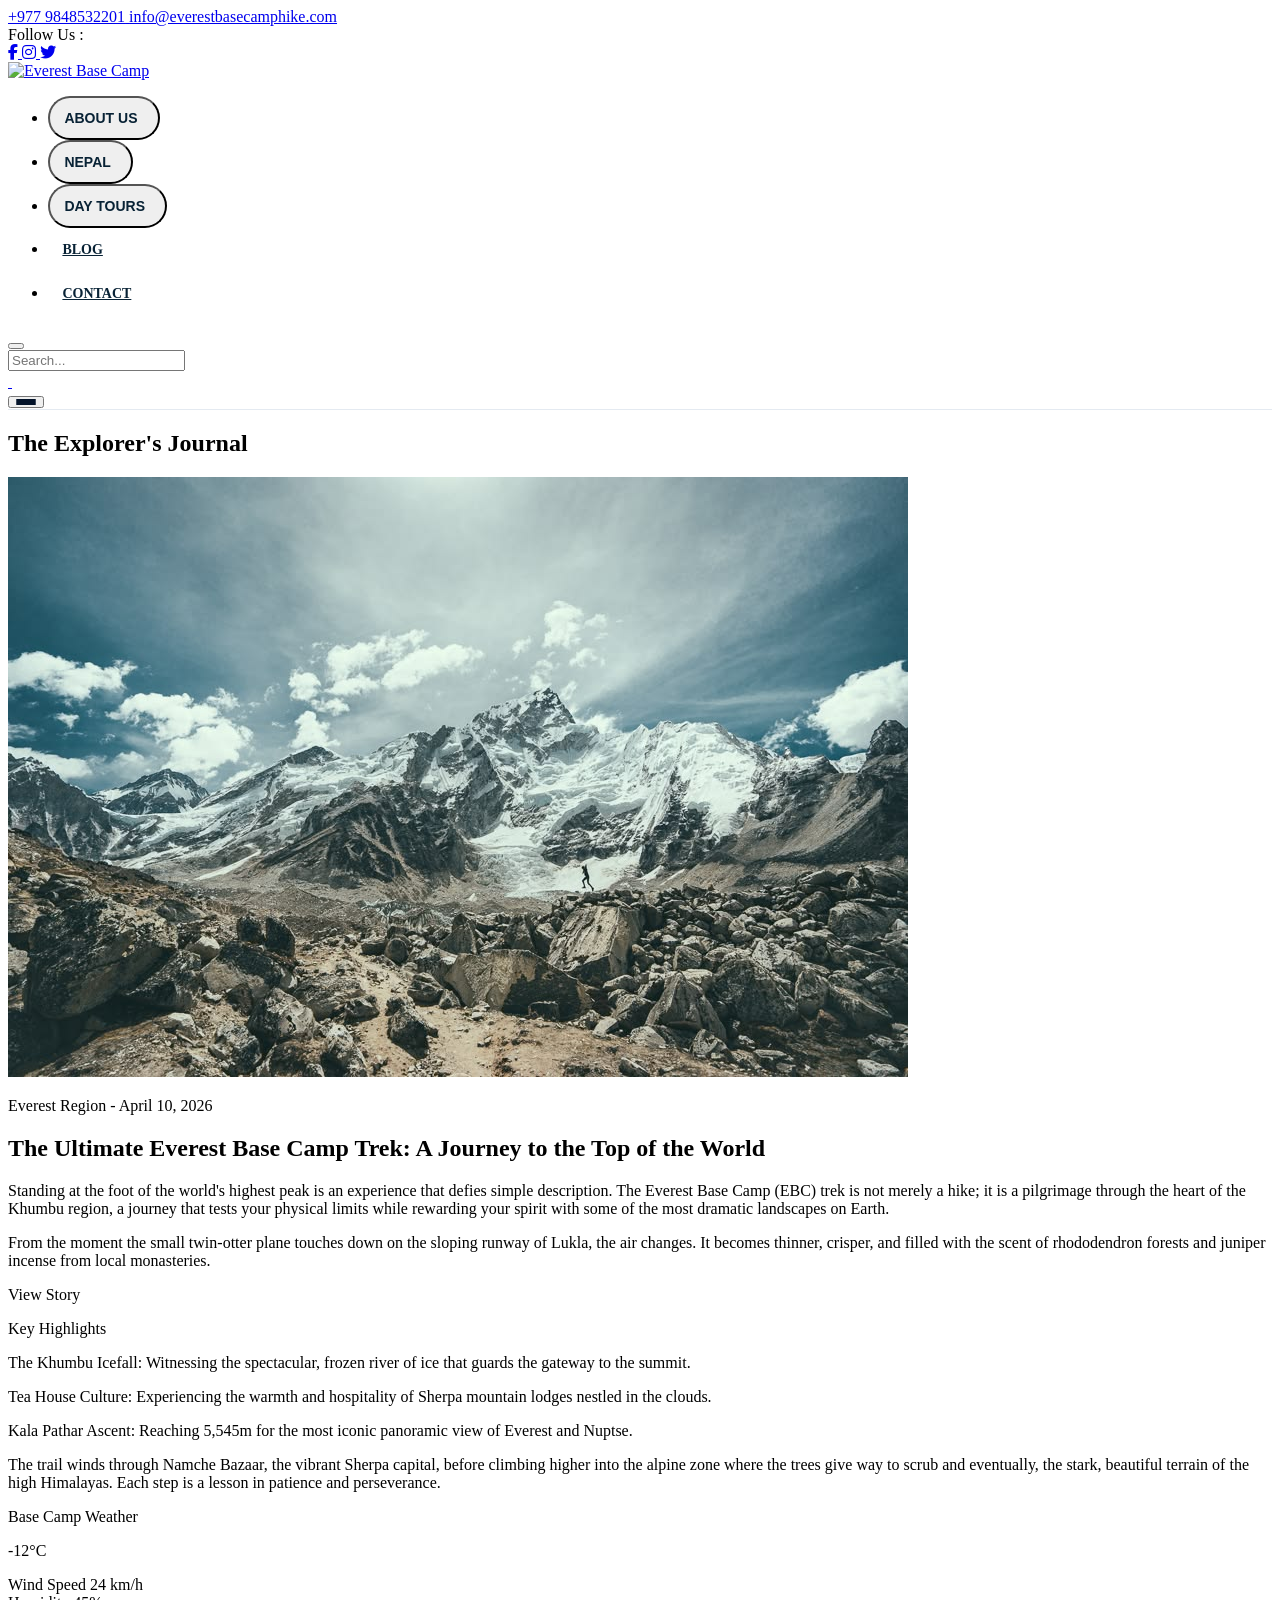
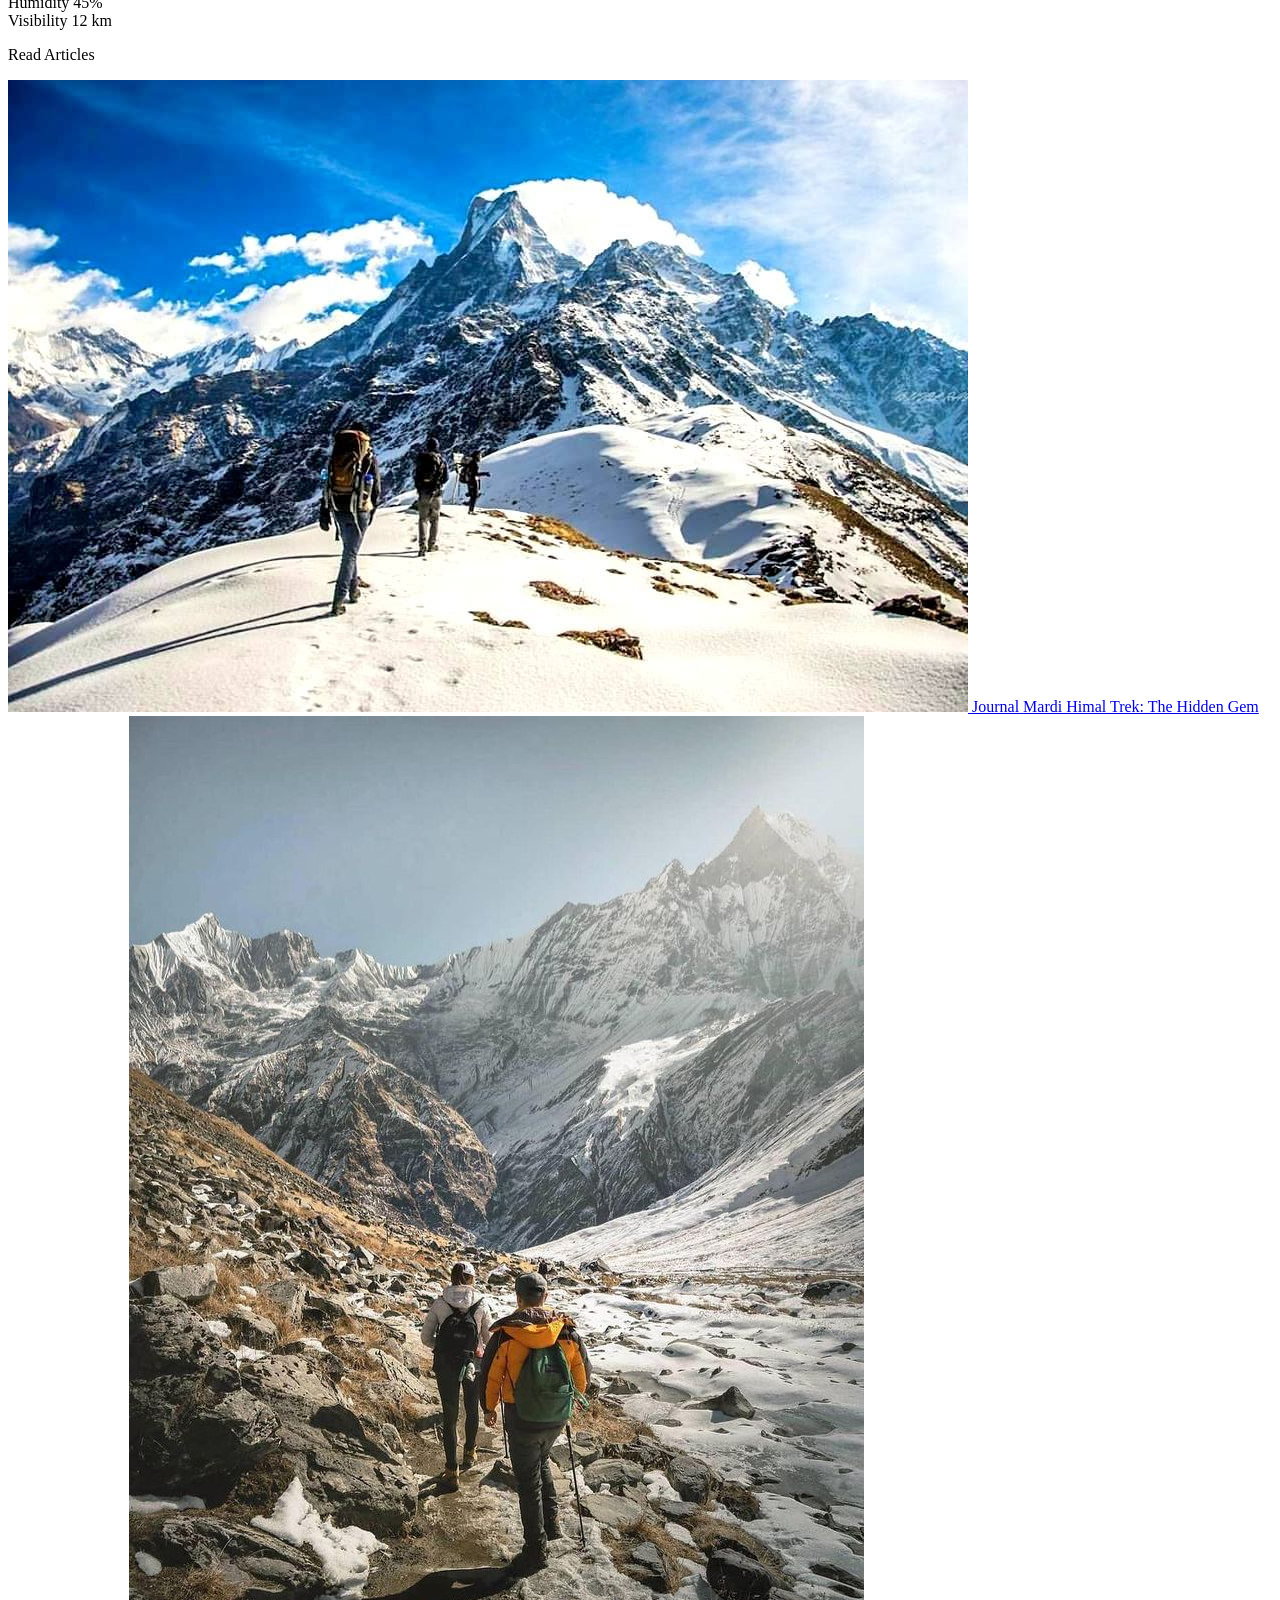
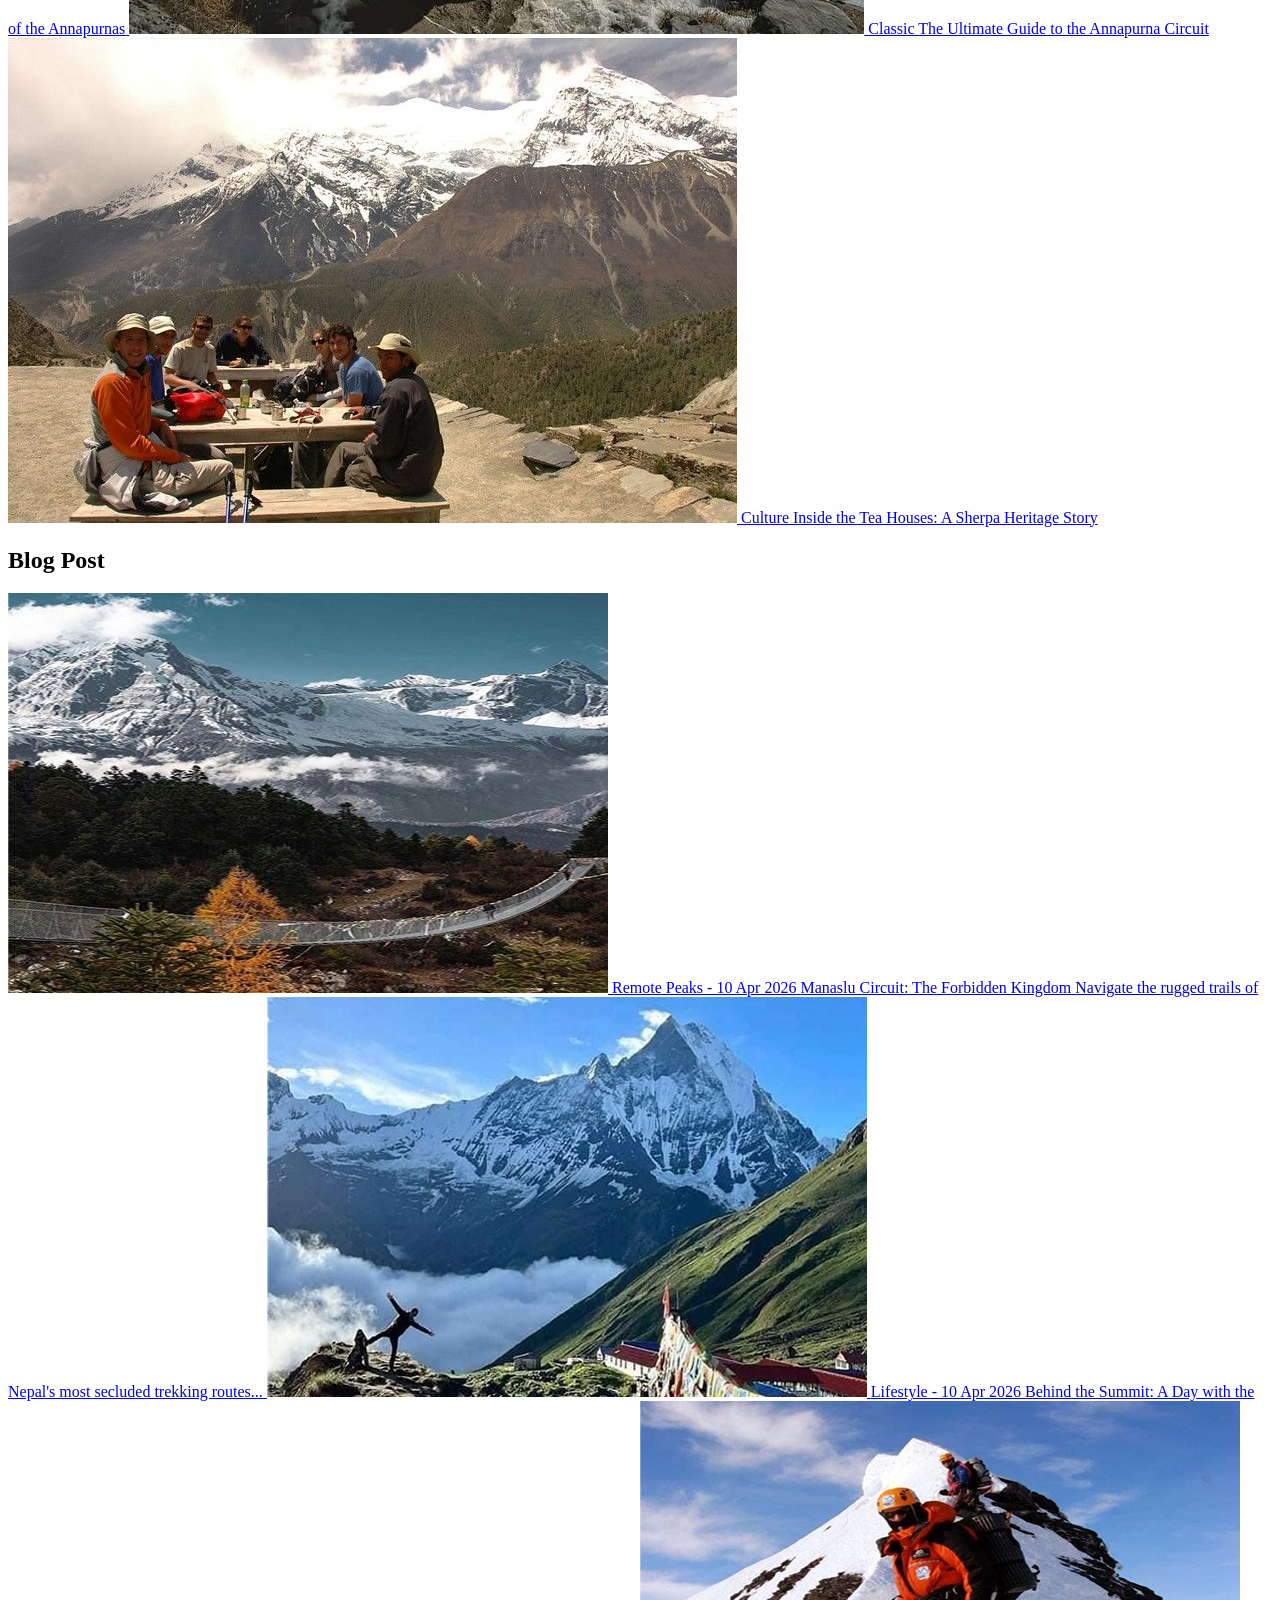
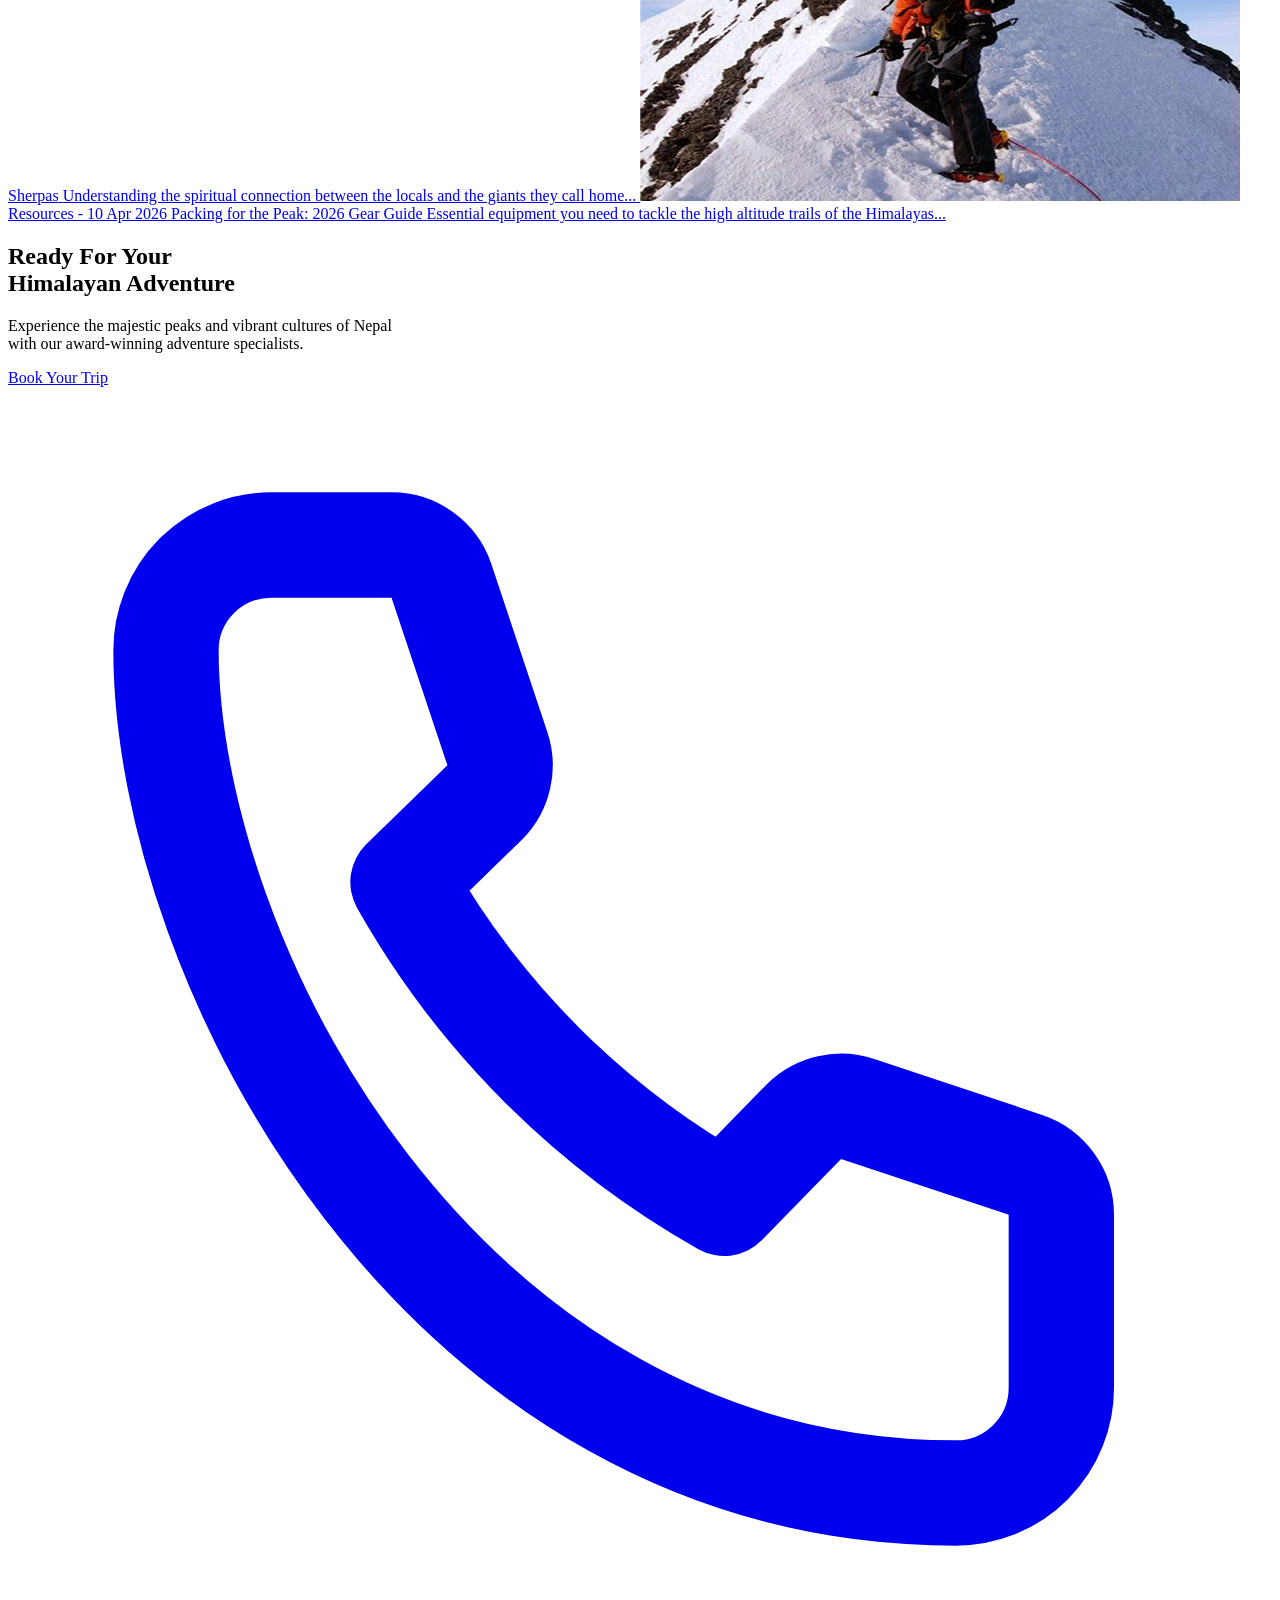
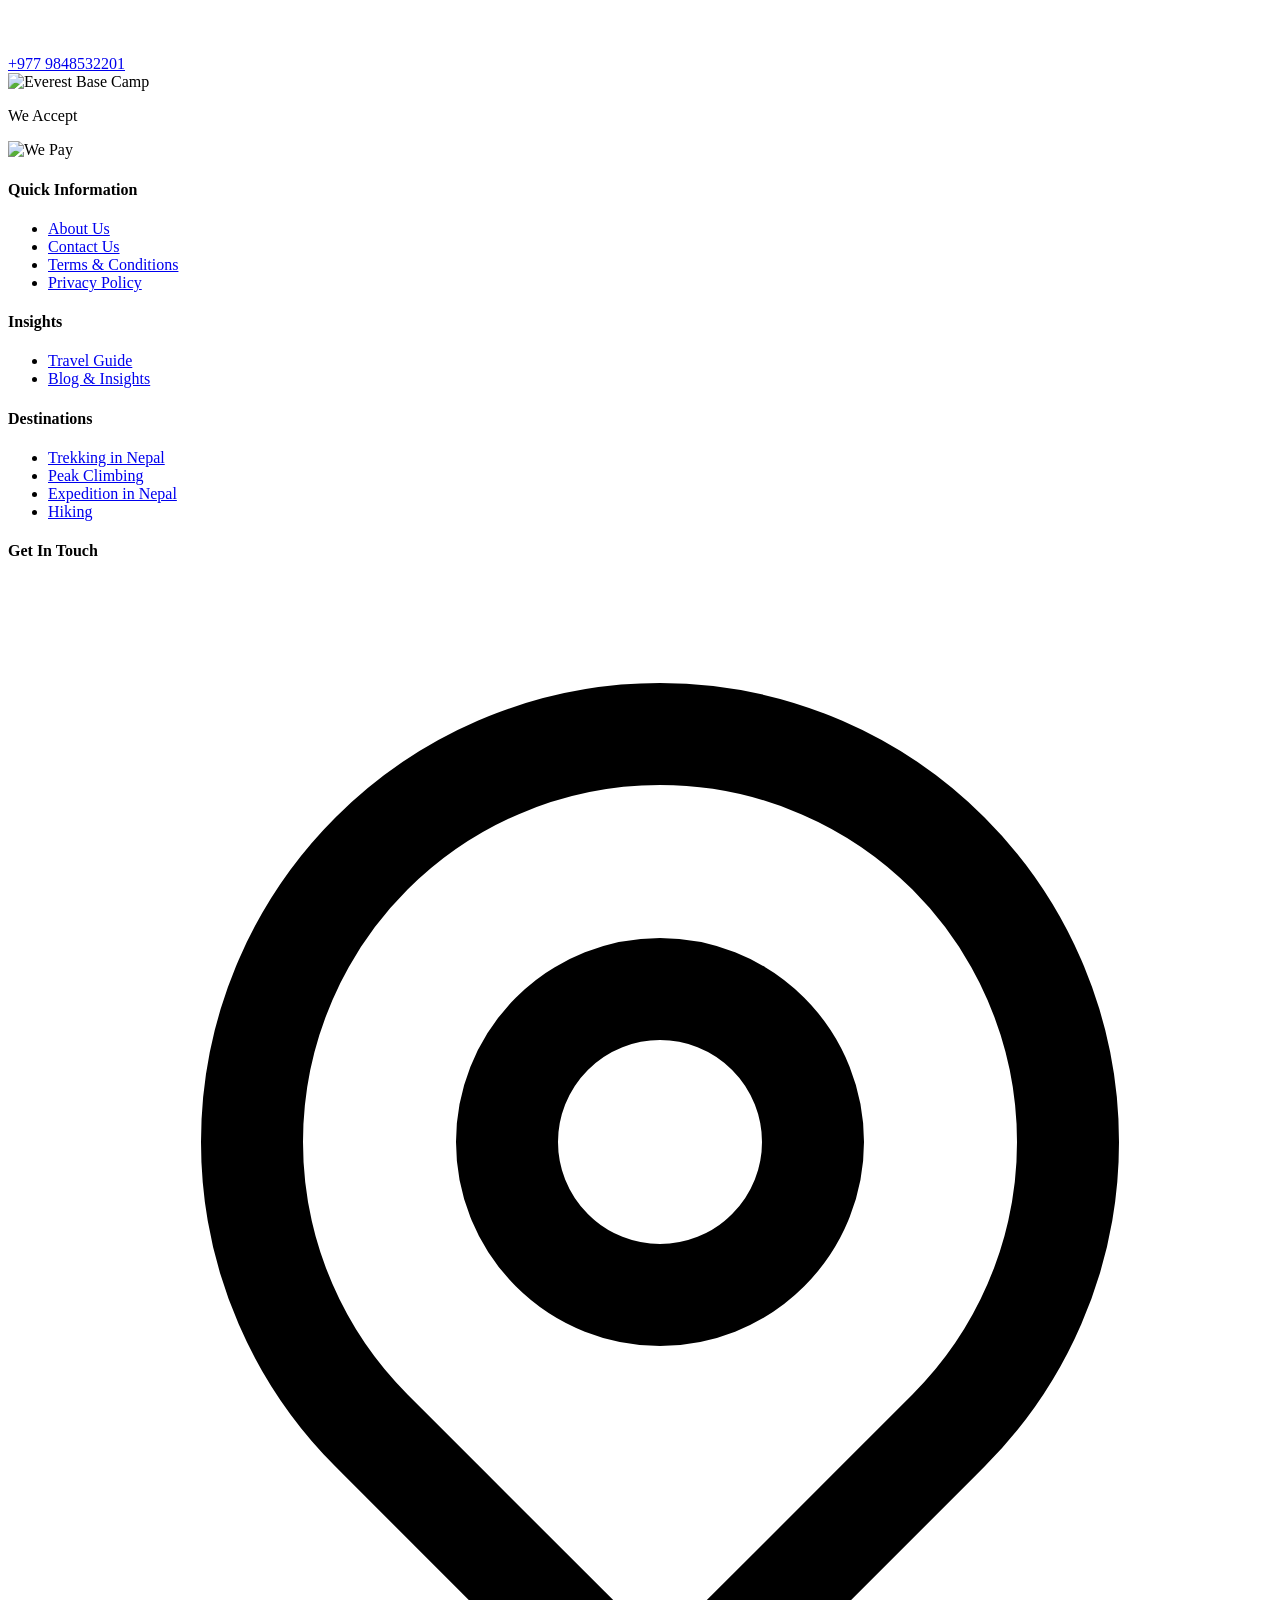
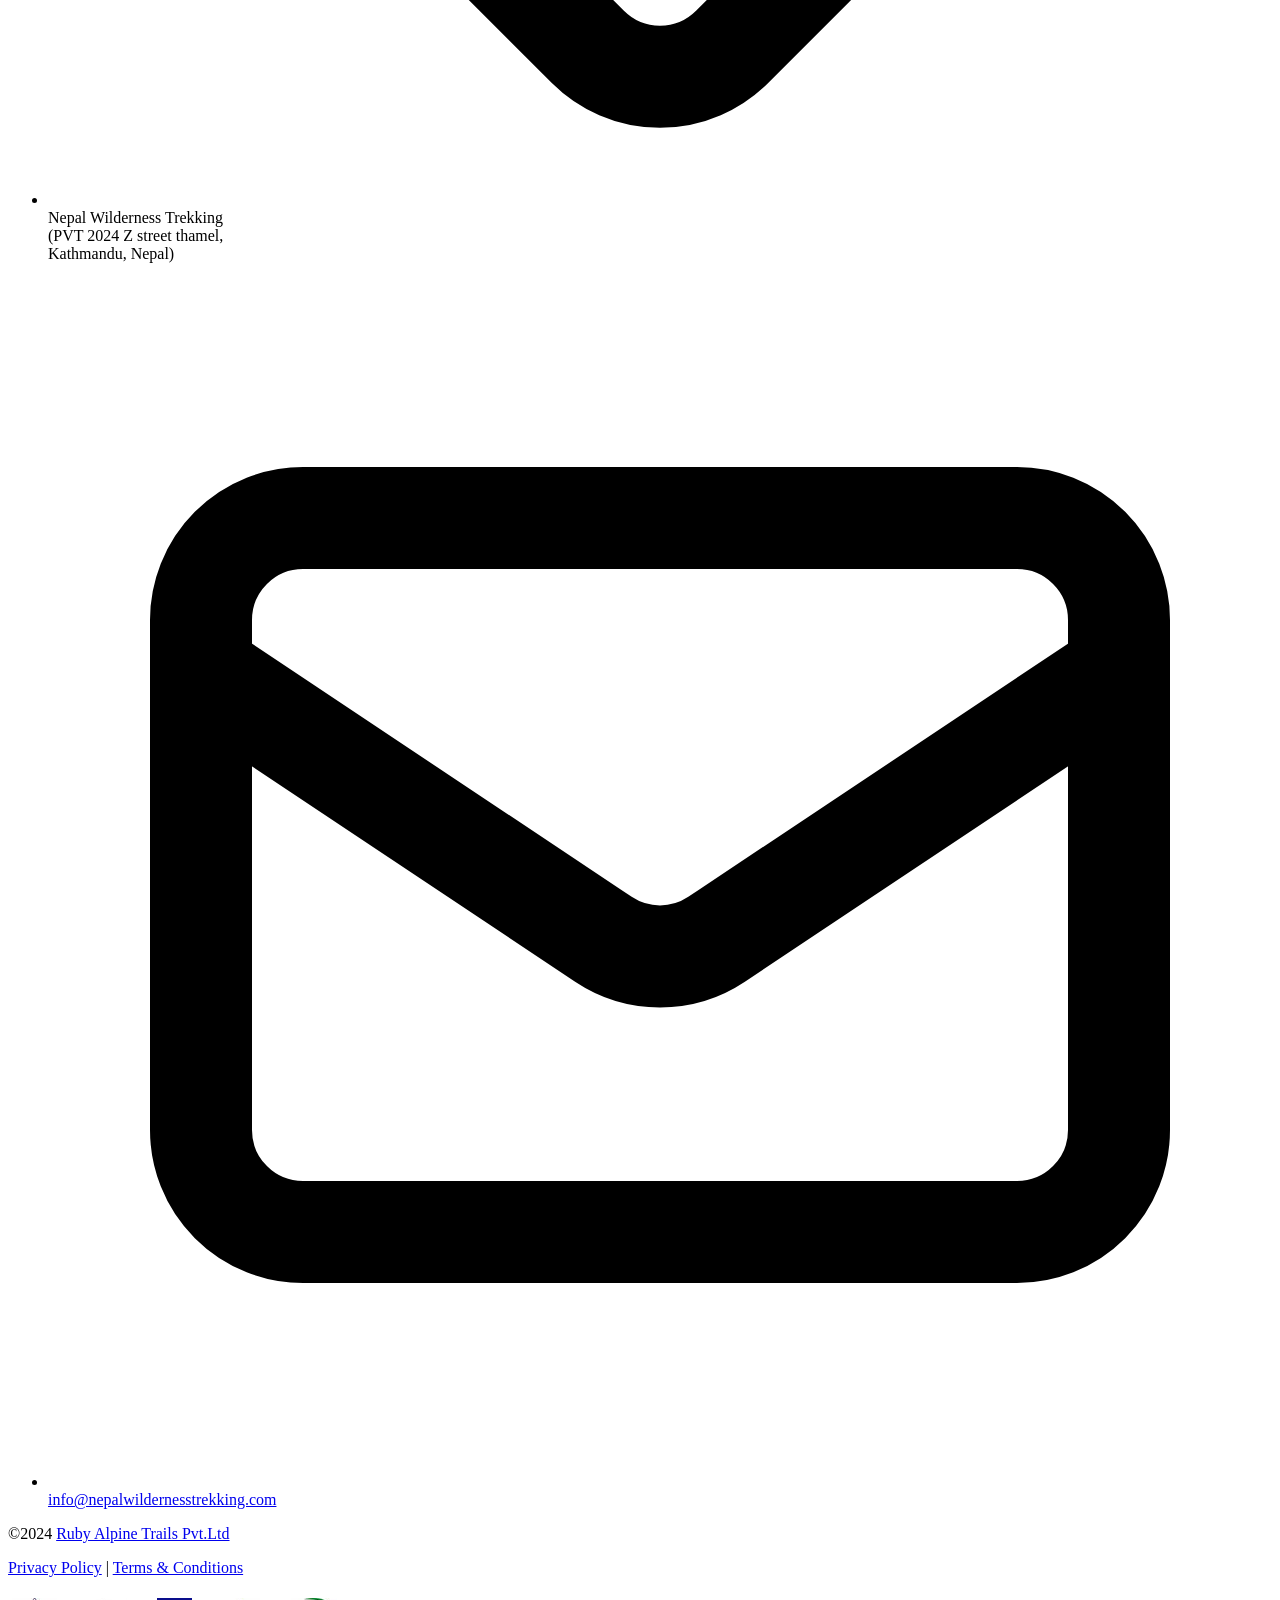
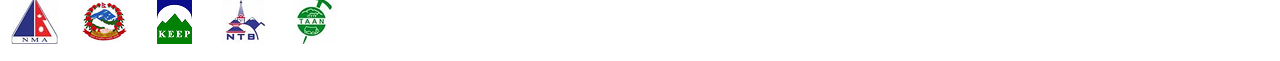
==== commit 91023fc3: "header refined" ====
--- a/blog.html
+++ b/blog.html
@@ -807,10 +807,54 @@
     </style>
 
      <!-- Header -->
-      <header class="sticky-header sticky top-0 z-50 bg-white/95 shadow-sm backdrop-blur">
+  <header class="sticky-header sticky top-0 z-50 bg-white/95 shadow-sm backdrop-blur">
+    <div class="bg-[#03132A] text-white hidden sm:block">
+      <div
+        class="mx-auto flex w-full max-w-[1440px] flex-col items-center justify-between gap-2 px-4 py-2 text-[11px] sm:flex-row sm:px-6 sm:text-xs lg:px-16">
+        <div class="flex flex-wrap items-center justify-center gap-x-2 gap-y-1.5 sm:justify-start">
+          <a href="tel:+9779848532201"
+            class="group inline-flex items-center gap-1.5 text-white/85 transition-colors duration-200 hover:text-white focus-visible:outline-none focus-visible:ring-2 focus-visible:ring-white/70">
+            <i data-lucide="phone" class="h-3.5 w-3.5 transition-transform duration-200 group-hover:-rotate-6"></i>
+            <span>+977 9848532201</span>
+          </a>
+          <span class="hidden h-3 w-px bg-white/25 sm:block" aria-hidden="true"></span>
+          <a href="mailto:info@everestbasecamphike.com"
+            class="group inline-flex items-center gap-1.5 text-white/85 transition-colors duration-200 hover:text-white focus-visible:outline-none focus-visible:ring-2 focus-visible:ring-white/70">
+            <i data-lucide="mail" class="h-3.5 w-3.5 transition-transform duration-200 group-hover:-translate-y-0.5"></i>
+            <span>info@everestbasecamphike.com</span>
+          </a>
+        </div>
+
+        <div class="flex items-center justify-center gap-1.5 sm:justify-end">
+          <div class="flex flex-wrap items-center gap-1.5">
+							<span class="text-white/80">Follow Us :</span>
+							<div class="flex items-center gap-3">
+          <div class="flex items-center" role="group" aria-label="Social media links">
+            <a href="https://www.facebook.com/" target="_blank" rel="noopener noreferrer" aria-label="Facebook"
+              class="flex h-5 w-5 items-center justify-center rounded-full text-white/70 transition duration-200 hover:bg-white/10 hover:text-white focus-visible:outline-none focus-visible:ring-2 focus-visible:ring-white/70">
+              <i class="fa-brands fa-facebook-f" aria-hidden="true"></i>
+            </a>
+            <a href="https://www.instagram.com/" target="_blank" rel="noopener noreferrer" aria-label="Instagram"
+              class="flex h-5 w-5 items-center justify-center rounded-full text-white/70 transition duration-200 hover:bg-white/10 hover:text-white focus-visible:outline-none focus-visible:ring-2 focus-visible:ring-white/70">
+              <i class="fa-brands fa-instagram" aria-hidden="true"></i>
+            </a>
+            <a href="https://www.twitter.com/" target="_blank" rel="noopener noreferrer" aria-label="Twitter"
+              class="flex h-5 w-5 items-center justify-center rounded-full text-white/70 transition duration-200 hover:bg-white/10 hover:text-white focus-visible:outline-none focus-visible:ring-2 focus-visible:ring-white/70">
+              <i class="fa-brands fa-twitter" aria-hidden="true"></i>
+            </a>
+          </div>
+          <!-- <a href="booking.html"
+            class="ml-1 inline-flex items-center gap-1.5 rounded bg-white px-3 py-1.5 font-semibold text-[#03132A] shadow-sm transition duration-200 hover:-translate-y-0.5 hover:bg-[#EAF2FF] hover:shadow-md focus-visible:outline-none focus-visible:ring-2 focus-visible:ring-white/70">
+           Book Now <i data-lucide="arrow-up-right" class="h-3.5 w-3.5"></i>
+          </a> -->
+        </div>
+        </div>
+      </div>
+      </div>
+    </div>
+    
     <div
-      class="mx-auto flex box-border w-full items-center justify-between gap-3 py-3 sm:w-full sm:max-w-[1440px] px-6 sm:px-6">
-
+      class="mx-auto flex box-border w-full items-center justify-between gap-3 py-3 sm:w-full sm:max-w-[1440px] px-6 lg:px-16">
       <!-- Logo -->
       <a href="#" class="flex min-w-[96px] flex-shrink-0 items-center" aria-label="Everest Base Camp home">
         <img src="images/Everest/logo-gradient.svg" class="h-auto w-10 object-contain sm:w-12 lg:w-14 xl:w-16"
@@ -1032,7 +1076,7 @@
             </div>
           </li>
 
-          <li><a href="#testimonials" class="nav-link">TESTIMONIALS</a></li>
+          <!-- <li><a href="#testimonials" class="nav-link">TESTIMONIALS</a></li> -->
           <li><a href="#blog" class="nav-link">BLOG</a></li>
           <li><a href="#contact" class="nav-link">CONTACT</a></li>
         </ul>
@@ -1067,9 +1111,9 @@
             aria-label="WhatsApp">
             <img src="https://cdn.jsdelivr.net/npm/simple-icons@v11/icons/whatsapp.svg" class="h-5 w-5 invert" alt="" />
           </a>
-          <a href="tel:+9779848532201"
+          <!-- <a href="tel:+9779848532201"
             class="desktop-contact-number whitespace-nowrap text-sm font-bold text-slate-900 hover:text-[#03132A]">+977
-            9848532201</a>
+            9848532201</a> -->
         </div>
 
         <!-- Mobile Hamburger -->
@@ -1298,23 +1342,23 @@
         </div>
       </div>
 
-      <a href="#testimonials" class="mobile-menu-link flex items-center px-3 text-sm font-bold">TESTIMONIALS</a>
+      <!-- <a href="#testimonials" class="mobile-menu-link flex items-center px-3 text-sm font-bold">TESTIMONIALS</a> -->
       <a href="#blog" class="mobile-menu-link flex items-center px-3 text-sm font-bold">BLOG</a>
       <a href="#contact" class="mobile-menu-link flex items-center px-3 text-sm font-bold">CONTACT</a>
 
-      <div class="mt-2 flex items-center gap-3 border-t border-slate-100 px-3 pt-4">
-        <span class="flex h-9 w-9 items-center justify-center rounded-full bg-[#7360F2]">
+      <div class="flex items-center gap-3 border-t border-slate-100 px-3 pt-2">
+        <span class="flex sm:h-9 sm:w-9 h-7 w-7 items-center justify-center rounded bg-[#7360F2]">
           <img src="https://cdn.jsdelivr.net/npm/simple-icons@v11/icons/viber.svg" class="h-5 w-5 invert" alt="Viber" />
         </span>
-        <span class="flex h-9 w-9 items-center justify-center rounded-full bg-[#25D366]">
+        <span class="flex sm:h-9 sm:w-9 h-7 w-7 items-center justify-center rounded bg-[#25D366]">
           <img src="https://cdn.jsdelivr.net/npm/simple-icons@v11/icons/whatsapp.svg" class="h-5 w-5 invert"
             alt="Whatsapp" />
         </span>
         <a href="tel:+9779851205116" class="text-sm font-bold text-[#03132A]">+977 9851205116</a>
       </div>
     </div>
-      </header>
-      <!-- Header End -->
+  </header>
+  <!-- Header End -->
 
     <!-- Explore Blog Start -->
       <section id="blog" class="mx-auto w-full max-w-full overflow-hidden bg-[#F3F6F5] px-5 py-10 sm:px-8 sm:py-12 lg:px-12 xl:px-16 2xl:px-20">
